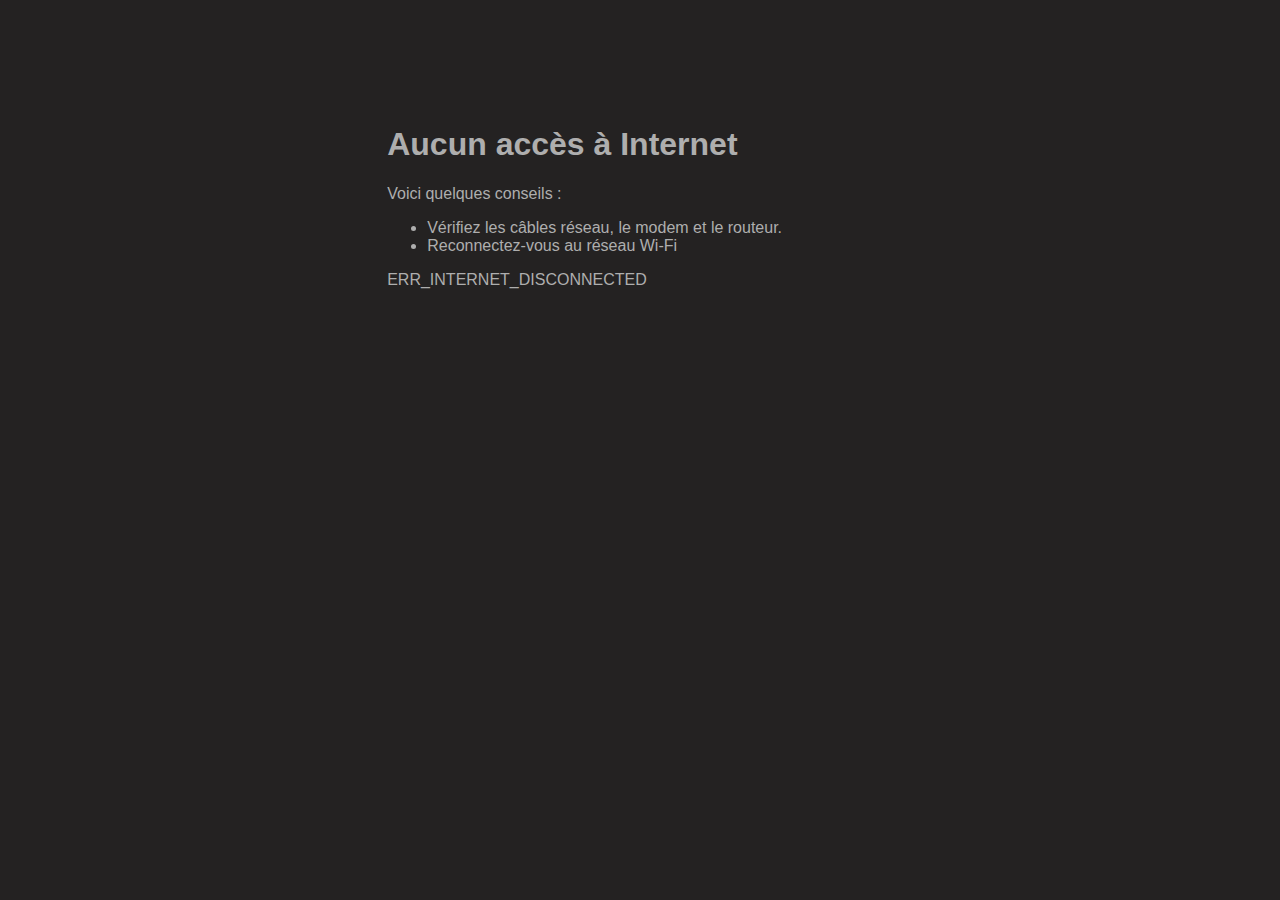
==== index.html @ 85a6e5ba "init" ====
<html>
  <head>
    <meta charset="UTF-8">
    <title>Aucun accès à Internet</title>
    <link rel="stylesheet" type="text/css" href="style.css" />

    <meta name="viewport" content="width=device-width, initial-scale=1.0">
  </head>

  <body>
    <div class="maxDiv">
    
      <h1>Aucun accès à Internet</h1>
      <p>Voici quelques conseils :</p>
      <ul>
        <li>Vérifiez les câbles réseau, le modem et le routeur.</li>
        <li>Reconnectez-vous au réseau Wi-Fi</li>
  
        </ul>
  
        <p>ERR_INTERNET_DISCONNECTED</p>
  

    </div>

  </body>
</html>
---- style.css ----
body{
    
    background-color: rgb(36, 34, 34);
    color: rgb(174, 174, 174);
    font-family: Arial, Helvetica, sans-serif;
    
}

.maxDiv{
    margin-left: 30%;
    margin-top: 10%;
}
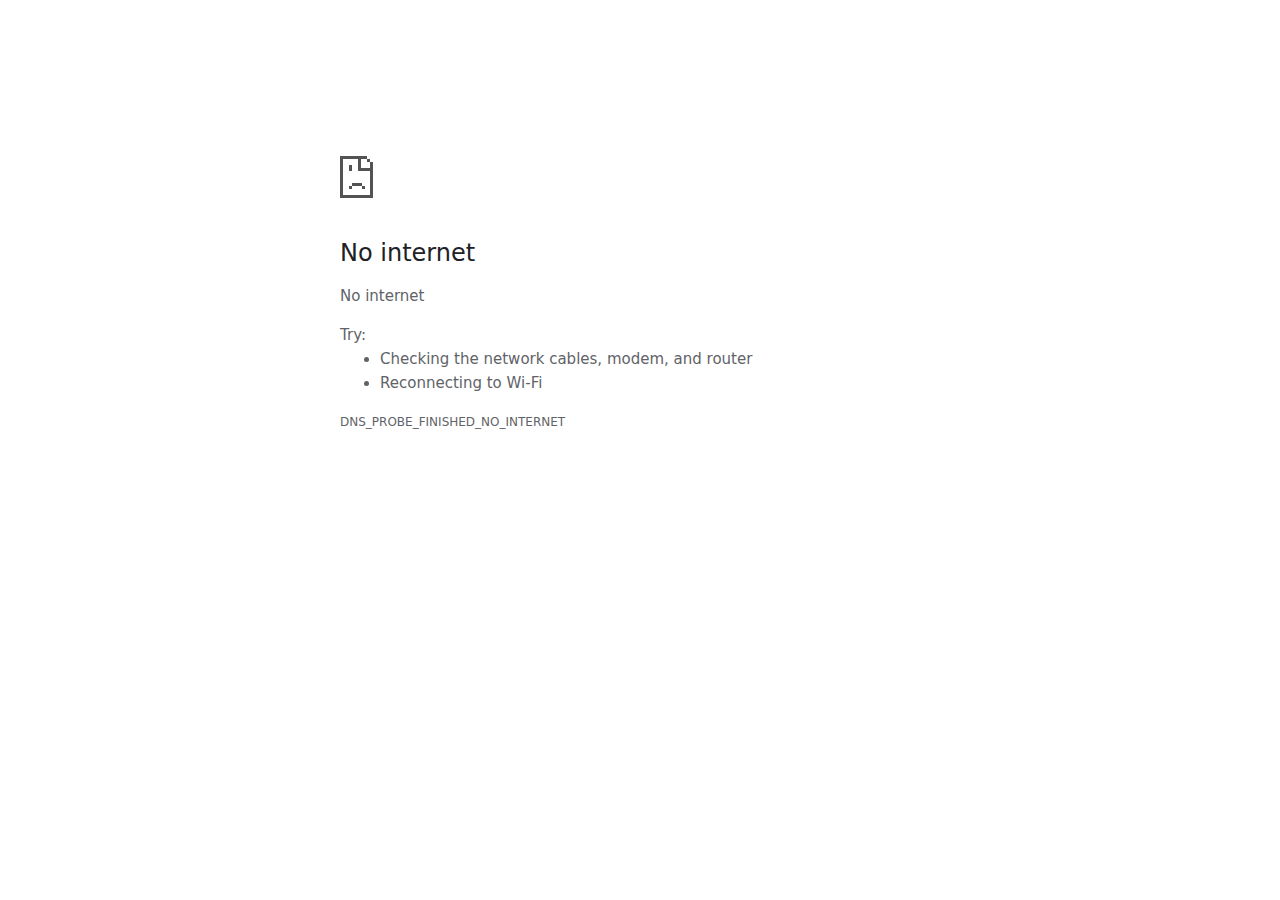
==== commit d8697267: "better design" ====
--- a/index.html
+++ b/index.html
@@ -1,27 +1,6560 @@
-<html>
-  <head>
-    <meta charset="UTF-8">
-    <title>Aucun accès à Internet</title>
-    <link rel="stylesheet" type="text/css" href="style.css" />
-
-    <meta name="viewport" content="width=device-width, initial-scale=1.0">
-  </head>
-
-  <body>
-    <div class="maxDiv">
-    
-      <h1>Aucun accès à Internet</h1>
-      <p>Voici quelques conseils :</p>
-      <ul>
-        <li>Vérifiez les câbles réseau, le modem et le routeur.</li>
-        <li>Reconnectez-vous au réseau Wi-Fi</li>
+<html dir="ltr" lang="en"><head>
+  <meta charset="utf-8">
+  <meta name="color-scheme" content="light dark">
+  <meta name="theme-color" content="#fff">
+  <meta name="viewport" content="width=device-width, initial-scale=1.0,
+                                 maximum-scale=1.0, user-scalable=no">
+  <title>duckduckgo.com</title>
+  <style>/* Copyright 2017 The Chromium Authors
+ * Use of this source code is governed by a BSD-style license that can be
+ * found in the LICENSE file. */
+
+a {
+  color: var(--link-color);
+}
+
+body {
+  --background-color: #fff;
+  --error-code-color: var(--google-gray-700);
+  --google-blue-100: rgb(210, 227, 252);
+  --google-blue-300: rgb(138, 180, 248);
+  --google-blue-600: rgb(26, 115, 232);
+  --google-blue-700: rgb(25, 103, 210);
+  --google-gray-100: rgb(241, 243, 244);
+  --google-gray-300: rgb(218, 220, 224);
+  --google-gray-500: rgb(154, 160, 166);
+  --google-gray-50: rgb(248, 249, 250);
+  --google-gray-600: rgb(128, 134, 139);
+  --google-gray-700: rgb(95, 99, 104);
+  --google-gray-800: rgb(60, 64, 67);
+  --google-gray-900: rgb(32, 33, 36);
+  --heading-color: var(--google-gray-900);
+  --link-color: rgb(88, 88, 88);
+  --popup-container-background-color: rgba(0,0,0,.65);
+  --primary-button-fill-color-active: var(--google-blue-700);
+  --primary-button-fill-color: var(--google-blue-600);
+  --primary-button-text-color: #fff;
+  --quiet-background-color: rgb(247, 247, 247);
+  --secondary-button-border-color: var(--google-gray-500);
+  --secondary-button-fill-color: #fff;
+  --secondary-button-hover-border-color: var(--google-gray-600);
+  --secondary-button-hover-fill-color: var(--google-gray-50);
+  --secondary-button-text-color: var(--google-gray-700);
+  --small-link-color: var(--google-gray-700);
+  --text-color: var(--google-gray-700);
+  background: var(--background-color);
+  color: var(--text-color);
+  word-wrap: break-word;
+}
+
+.nav-wrapper .secondary-button {
+  background: var(--secondary-button-fill-color);
+  border: 1px solid var(--secondary-button-border-color);
+  color: var(--secondary-button-text-color);
+  float: none;
+  margin: 0;
+  padding: 8px 16px;
+}
+
+.hidden {
+  display: none;
+}
+
+html {
+  -webkit-text-size-adjust: 100%;
+  font-size: 125%;
+}
+
+.icon {
+  background-repeat: no-repeat;
+  background-size: 100%;
+}
+
+@media (prefers-color-scheme: dark) {
+  body {
+    --background-color: var(--google-gray-900);
+    --error-code-color: var(--google-gray-500);
+    --heading-color: var(--google-gray-500);
+    --link-color: var(--google-blue-300);
+    --primary-button-fill-color-active: rgb(129, 162, 208);
+    --primary-button-fill-color: var(--google-blue-300);
+    --primary-button-text-color: var(--google-gray-900);
+    --quiet-background-color: var(--background-color);
+    --secondary-button-border-color: var(--google-gray-700);
+    --secondary-button-fill-color: var(--google-gray-900);
+    --secondary-button-hover-fill-color: rgb(48, 51, 57);
+    --secondary-button-text-color: var(--google-blue-300);
+    --small-link-color: var(--google-blue-300);
+    --text-color: var(--google-gray-500);
+  }
+}
+</style>
+  <style>/* Copyright 2014 The Chromium Authors
+   Use of this source code is governed by a BSD-style license that can be
+   found in the LICENSE file. */
+
+button {
+  border: 0;
+  border-radius: 4px;
+  box-sizing: border-box;
+  color: var(--primary-button-text-color);
+  cursor: pointer;
+  float: right;
+  font-size: .875em;
+  margin: 0;
+  padding: 8px 16px;
+  transition: box-shadow 150ms cubic-bezier(0.4, 0, 0.2, 1);
+  user-select: none;
+}
+
+[dir='rtl'] button {
+  float: left;
+}
+
+.bad-clock button,
+.captive-portal button,
+.https-only button,
+.insecure-form button,
+.lookalike-url button,
+.main-frame-blocked button,
+.neterror button,
+.pdf button,
+.ssl button,
+.enterprise-block button,
+.enterprise-warn button,
+.safe-browsing-billing button {
+  background: var(--primary-button-fill-color);
+}
+
+button:active {
+  background: var(--primary-button-fill-color-active);
+  outline: 0;
+}
+
+#debugging {
+  display: inline;
+  overflow: auto;
+}
+
+.debugging-content {
+  line-height: 1em;
+  margin-bottom: 0;
+  margin-top: 1em;
+}
+
+.debugging-content-fixed-width {
+  display: block;
+  font-family: monospace;
+  font-size: 1.2em;
+  margin-top: 0.5em;
+}
+
+.debugging-title {
+  font-weight: bold;
+}
+
+#details {
+  margin: 0 0 50px;
+}
+
+#details p:not(:first-of-type) {
+  margin-top: 20px;
+}
+
+.secondary-button:active {
+  border-color: white;
+  box-shadow: 0 1px 2px 0 rgba(60, 64, 67, .3),
+      0 2px 6px 2px rgba(60, 64, 67, .15);
+}
+
+.secondary-button:hover {
+  background: var(--secondary-button-hover-fill-color);
+  border-color: var(--secondary-button-hover-border-color);
+  text-decoration: none;
+}
+
+.error-code {
+  color: var(--error-code-color);
+  font-size: .8em;
+  margin-top: 12px;
+  text-transform: uppercase;
+}
+
+#error-debugging-info {
+  font-size: 0.8em;
+}
+
+h1 {
+  color: var(--heading-color);
+  font-size: 1.6em;
+  font-weight: normal;
+  line-height: 1.25em;
+  margin-bottom: 16px;
+}
+
+h2 {
+  font-size: 1.2em;
+  font-weight: normal;
+}
+
+.icon {
+  height: 72px;
+  margin: 0 0 40px;
+  width: 72px;
+}
+
+input[type=checkbox] {
+  opacity: 0;
+}
+
+input[type=checkbox]:focus ~ .checkbox::after {
+  outline: -webkit-focus-ring-color auto 5px;
+}
+
+.interstitial-wrapper {
+  box-sizing: border-box;
+  font-size: 1em;
+  line-height: 1.6em;
+  margin: 14vh auto 0;
+  max-width: 600px;
+  width: 100%;
+}
+
+#main-message > p {
+  display: inline;
+}
+
+#extended-reporting-opt-in {
+  font-size: .875em;
+  margin-top: 32px;
+}
+
+#extended-reporting-opt-in label {
+  display: grid;
+  grid-template-columns: 1.8em 1fr;
+  position: relative;
+}
+
+#enhanced-protection-message {
+  border-radius: 4px;
+  font-size: 1em;
+  margin-top: 32px;
+  padding: 10px 5px;
+}
+
+#enhanced-protection-message label {
+  display: grid;
+  grid-template-columns: 2.5em 1fr;
+  position: relative;
+}
+
+#enhanced-protection-message div {
+  margin: 0.5em;
+}
+
+#enhanced-protection-message .icon {
+  height: 1.5em;
+  vertical-align: middle;
+  width: 1.5em;
+}
+
+.nav-wrapper {
+  margin-top: 51px;
+}
+
+.nav-wrapper::after {
+  clear: both;
+  content: '';
+  display: table;
+  width: 100%;
+}
+
+.small-link {
+  color: var(--small-link-color);
+  font-size: .875em;
+}
+
+.checkboxes {
+  flex: 0 0 24px;
+}
+
+.checkbox {
+  --padding: .9em;
+  background: transparent;
+  display: block;
+  height: 1em;
+  left: -1em;
+  padding-inline-start: var(--padding);
+  position: absolute;
+  right: 0;
+  top: -.5em;
+  width: 1em;
+}
+
+.checkbox::after {
+  border: 1px solid white;
+  border-radius: 2px;
+  content: '';
+  height: 1em;
+  left: var(--padding);
+  position: absolute;
+  top: var(--padding);
+  width: 1em;
+}
+
+.checkbox::before {
+  background: transparent;
+  border: 2px solid white;
+  border-inline-end-width: 0;
+  border-top-width: 0;
+  content: '';
+  height: .2em;
+  left: calc(.3em + var(--padding));
+  opacity: 0;
+  position: absolute;
+  top: calc(.3em  + var(--padding));
+  transform: rotate(-45deg);
+  width: .5em;
+}
+
+input[type=checkbox]:checked ~ .checkbox::before {
+  opacity: 1;
+}
+
+#recurrent-error-message {
+  background: #ededed;
+  border-radius: 4px;
+  margin-bottom: 16px;
+  margin-top: 12px;
+  padding: 12px 16px;
+}
+
+.showing-recurrent-error-message #extended-reporting-opt-in {
+  margin-top: 16px;
+}
+
+.showing-recurrent-error-message #enhanced-protection-message {
+  margin-top: 16px;
+}
+
+@media (max-width: 700px) {
+  .interstitial-wrapper {
+    padding: 0 10%;
+  }
+
+  #error-debugging-info {
+    overflow: auto;
+  }
+}
+
+@media (max-width: 420px) {
+  button,
+  [dir='rtl'] button,
+  .small-link {
+    float: none;
+    font-size: .825em;
+    font-weight: 500;
+    margin: 0;
+    width: 100%;
+  }
+
+  button {
+    padding: 16px 24px;
+  }
+
+  #details {
+    margin: 20px 0 20px 0;
+  }
+
+  #details p:not(:first-of-type) {
+    margin-top: 10px;
+  }
+
+  .secondary-button:not(.hidden) {
+    display: block;
+    margin-top: 20px;
+    text-align: center;
+    width: 100%;
+  }
+
+  .interstitial-wrapper {
+    padding: 0 5%;
+  }
+
+  #extended-reporting-opt-in {
+    margin-top: 24px;
+  }
+
+  #enhanced-protection-message {
+    margin-top: 24px;
+  }
+
+  .nav-wrapper {
+    margin-top: 30px;
+  }
+}
+
+/**
+ * Mobile specific styling.
+ * Navigation buttons are anchored to the bottom of the screen.
+ * Details message replaces the top content in its own scrollable area.
+ */
+
+@media (max-width: 420px) {
+  .nav-wrapper .secondary-button {
+    border: 0;
+    margin: 16px 0 0;
+    margin-inline-end: 0;
+    padding-bottom: 16px;
+    padding-top: 16px;
+  }
+}
+
+/* Fixed nav. */
+@media (min-width: 240px) and (max-width: 420px) and
+       (min-height: 401px),
+       (min-width: 421px) and (min-height: 240px) and
+       (max-height: 560px) {
+  body .nav-wrapper {
+    background: var(--background-color);
+    bottom: 0;
+    box-shadow: 0 -12px 24px var(--background-color);
+    left: 0;
+    margin: 0 auto;
+    max-width: 736px;
+    padding-inline-end: 24px;
+    padding-inline-start: 24px;
+    position: fixed;
+    right: 0;
+    width: 100%;
+    z-index: 2;
+  }
+
+  .interstitial-wrapper {
+    max-width: 736px;
+  }
+
+  #details,
+  #main-content {
+    padding-bottom: 40px;
+  }
+
+  #details {
+    padding-top: 5.5vh;
+  }
+
+  button.small-link {
+    color: var(--google-blue-600);
+  }
+}
+
+@media (max-width: 420px) and (orientation: portrait),
+       (max-height: 560px) {
+  body {
+    margin: 0 auto;
+  }
+
+  button,
+  [dir='rtl'] button,
+  button.small-link,
+  .nav-wrapper .secondary-button {
+    font-family: Roboto-Regular,Helvetica;
+    font-size: .933em;
+    margin: 6px 0;
+    transform: translatez(0);
+  }
+
+  .nav-wrapper {
+    box-sizing: border-box;
+    padding-bottom: 8px;
+    width: 100%;
+  }
+
+  #details {
+    box-sizing: border-box;
+    height: auto;
+    margin: 0;
+    opacity: 1;
+    transition: opacity 250ms cubic-bezier(0.4, 0, 0.2, 1);
+  }
+
+  #details.hidden,
+  #main-content.hidden {
+    height: 0;
+    opacity: 0;
+    overflow: hidden;
+    padding-bottom: 0;
+    transition: none;
+  }
+
+  h1 {
+    font-size: 1.5em;
+    margin-bottom: 8px;
+  }
+
+  .icon {
+    margin-bottom: 5.69vh;
+  }
+
+  .interstitial-wrapper {
+    box-sizing: border-box;
+    margin: 7vh auto 12px;
+    padding: 0 24px;
+    position: relative;
+  }
+
+  .interstitial-wrapper p {
+    font-size: .95em;
+    line-height: 1.61em;
+    margin-top: 8px;
+  }
+
+  #main-content {
+    margin: 0;
+    transition: opacity 100ms cubic-bezier(0.4, 0, 0.2, 1);
+  }
+
+  .small-link {
+    border: 0;
+  }
+
+  .suggested-left > #control-buttons,
+  .suggested-right > #control-buttons {
+    float: none;
+    margin: 0;
+  }
+}
+
+@media (min-width: 421px) and (min-height: 500px) and (max-height: 560px) {
+  .interstitial-wrapper {
+    margin-top: 10vh;
+  }
+}
+
+@media (min-height: 400px) and (orientation:portrait) {
+  .interstitial-wrapper {
+    margin-bottom: 145px;
+  }
+}
+
+@media (min-height: 299px) {
+  .nav-wrapper {
+    padding-bottom: 16px;
+  }
+}
+
+@media (max-height: 560px) and (min-height: 240px) and (orientation:landscape) {
+  .extended-reporting-has-checkbox #details {
+    padding-bottom: 80px;
+  }
+}
+
+@media (min-height: 500px) and (max-height: 650px) and (max-width: 414px) and
+       (orientation: portrait) {
+  .interstitial-wrapper {
+    margin-top: 7vh;
+  }
+}
+
+@media (min-height: 650px) and (max-width: 414px) and (orientation: portrait) {
+  .interstitial-wrapper {
+    margin-top: 10vh;
+  }
+}
+
+/* Small mobile screens. No fixed nav. */
+@media (max-height: 400px) and (orientation: portrait),
+       (max-height: 239px) and (orientation: landscape),
+       (max-width: 419px) and (max-height: 399px) {
+  .interstitial-wrapper {
+    display: flex;
+    flex-direction: column;
+    margin-bottom: 0;
+  }
+
+  #details {
+    flex: 1 1 auto;
+    order: 0;
+  }
+
+  #main-content {
+    flex: 1 1 auto;
+    order: 0;
+  }
+
+  .nav-wrapper {
+    flex: 0 1 auto;
+    margin-top: 8px;
+    order: 1;
+    padding-inline-end: 0;
+    padding-inline-start: 0;
+    position: relative;
+    width: 100%;
+  }
+
+  button,
+  .nav-wrapper .secondary-button {
+    padding: 16px 24px;
+  }
+
+  button.small-link {
+    color: var(--google-blue-600);
+  }
+}
+
+@media (max-width: 239px) and (orientation: portrait) {
+  .nav-wrapper {
+    padding-inline-end: 0;
+    padding-inline-start: 0;
+  }
+}
+</style>
+  <style>/* Copyright 2013 The Chromium Authors
+ * Use of this source code is governed by a BSD-style license that can be
+ * found in the LICENSE file. */
+
+/* Don't use the main frame div when the error is in a subframe. */
+html[subframe] #main-frame-error {
+  display: none;
+}
+
+/* Don't use the subframe error div when the error is in a main frame. */
+html:not([subframe]) #sub-frame-error {
+  display: none;
+}
+
+h1 {
+  margin-top: 0;
+  word-wrap: break-word;
+}
+
+h1 span {
+  font-weight: 500;
+}
+
+a {
+  text-decoration: none;
+}
+
+.icon {
+  -webkit-user-select: none;
+  display: inline-block;
+}
+
+.icon-generic {
+  /* Can't access chrome://theme/IDR_ERROR_NETWORK_GENERIC from an untrusted
+   * renderer process, so embed the resource manually. */
+  content: -webkit-image-set(
+      url([data-uri]) 1x,
+      url([data-uri]) 2x);
+}
+
+.icon-info {
+  content: -webkit-image-set(
+      url([data-uri]) 1x,
+      url([data-uri]) 2x);
+}
+
+.icon-offline {
+  content: -webkit-image-set(
+      url([data-uri]) 1x,
+      url([data-uri]) 2x);
+  position: relative;
+}
+
+.icon-disabled {
+  content: -webkit-image-set(
+      url([data-uri]) 1x,
+      url([data-uri]) 2x);
+  width: 112px;
+}
+
+.hidden {
+  display: none;
+}
+
+#suggestions-list a {
+  color: var(--google-blue-600);
+}
+
+#suggestions-list p {
+  margin-block-end: 0;
+}
+
+#suggestions-list ul {
+  margin-top: 0;
+}
+
+.single-suggestion {
+  list-style-type: none;
+  padding-inline-start: 0;
+}
+
+#error-information-button {
+  content: url([data-uri]);
+  height: 24px;
+  vertical-align: -.15em;
+  width: 24px;
+}
+
+.use-popup-container#error-information-popup-container
+  #error-information-popup {
+  align-items: center;
+  background-color: var(--popup-container-background-color);
+  display: flex;
+  height: 100%;
+  left: 0;
+  position: fixed;
+  top: 0;
+  width: 100%;
+  z-index: 100;
+}
+
+.use-popup-container#error-information-popup-container
+  #error-information-popup-content > p {
+  margin-bottom: 11px;
+  margin-inline-start: 20px;
+}
+
+.use-popup-container#error-information-popup-container #suggestions-list ul {
+  margin-inline-start: 15px;
+}
+
+.use-popup-container#error-information-popup-container
+  #error-information-popup-box {
+  background-color: var(--background-color);
+  left: 5%;
+  padding-bottom: 15px;
+  padding-top: 15px;
+  position: fixed;
+  width: 90%;
+  z-index: 101;
+}
+
+.use-popup-container#error-information-popup-container div.error-code {
+  margin-inline-start: 20px;
+}
+
+.use-popup-container#error-information-popup-container #suggestions-list p {
+  margin-inline-start: 20px;
+}
+
+:not(.use-popup-container)#error-information-popup-container
+  #error-information-popup-close {
+  display: none;
+}
+
+#error-information-popup-close {
+  margin-bottom: 0;
+  margin-inline-end: 35px;
+  margin-top: 15px;
+  text-align: end;
+}
+
+.link-button {
+  color: rgb(66, 133, 244);
+  display: inline-block;
+  font-weight: bold;
+  text-transform: uppercase;
+}
+
+#sub-frame-error-details {
+
+  color: #8F8F8F;
+
+  /* Not done on mobile for performance reasons. */
+  text-shadow: 0 1px 0 rgba(255,255,255,0.3);
+
+}
+
+[jscontent=hostName],
+[jscontent=failedUrl] {
+  overflow-wrap: break-word;
+}
+
+.secondary-button {
+  background: #d9d9d9;
+  color: #696969;
+  margin-inline-end: 16px;
+}
+
+.snackbar {
+  background: #323232;
+  border-radius: 2px;
+  bottom: 24px;
+  box-sizing: border-box;
+  color: #fff;
+  font-size: .87em;
+  left: 24px;
+  max-width: 568px;
+  min-width: 288px;
+  opacity: 0;
+  padding: 16px 24px 12px;
+  position: fixed;
+  transform: translateY(90px);
+  will-change: opacity, transform;
+  z-index: 999;
+}
+
+.snackbar-show {
+  -webkit-animation:
+    show-snackbar 250ms cubic-bezier(0, 0, 0.2, 1) forwards,
+    hide-snackbar 250ms cubic-bezier(0.4, 0, 1, 1) forwards 5s;
+}
+
+@-webkit-keyframes show-snackbar {
+  100% {
+    opacity: 1;
+    transform: translateY(0);
+  }
+}
+
+@-webkit-keyframes hide-snackbar {
+  0% {
+    opacity: 1;
+    transform: translateY(0);
+  }
+  100% {
+    opacity: 0;
+    transform: translateY(90px);
+  }
+}
+
+.suggestions {
+  margin-top: 18px;
+}
+
+.suggestion-header {
+  font-weight: bold;
+  margin-bottom: 4px;
+}
+
+.suggestion-body {
+  color: #777;
+}
+
+/* Decrease padding at low sizes. */
+@media (max-width: 640px), (max-height: 640px) {
+  h1 {
+    margin: 0 0 15px;
+  }
+  .suggestions {
+    margin-top: 10px;
+  }
+  .suggestion-header {
+    margin-bottom: 0;
+  }
+}
+
+#download-link,
+#download-link-clicked {
+  margin-bottom: 30px;
+  margin-top: 30px;
+}
+
+#download-link-clicked {
+  color: #BBB;
+}
+
+#download-link::before,
+#download-link-clicked::before {
+  content: url([data-uri]);
+  display: inline-block;
+  margin-inline-end: 4px;
+  vertical-align: -webkit-baseline-middle;
+}
+
+#download-link-clicked::before {
+  opacity: 0;
+  width: 0;
+}
+
+#offline-content-list-visibility-card {
+  border: 1px solid white;
+  border-radius: 8px;
+  display: flex;
+  font-size: .8em;
+  justify-content: space-between;
+  line-height: 1;
+}
+
+#offline-content-list.list-hidden #offline-content-list-visibility-card {
+  border-color: rgb(218, 220, 224);
+}
+
+#offline-content-list-visibility-card > div {
+  padding: 1em;
+}
+
+#offline-content-list-title {
+  color: var(--google-gray-700);
+}
+
+#offline-content-list-show-text,
+#offline-content-list-hide-text {
+  color: rgb(66, 133, 244);
+}
+
+/* Hides the "hide" text div when the offline content list is collapsed/hidden
+ * and, alternatively, hides the "show" text div when the offline content list
+ * is expanded/shown.
+ */
+#offline-content-list.list-hidden #offline-content-list-hide-text,
+#offline-content-list:not(.list-hidden) #offline-content-list-show-text {
+  display: none;
+}
+
+/* Controls the animation of the offline content list when it is expanded/shown.
+ */
+#offline-content-suggestions {
+  /* Max-height has to be set for the height animation to work. The chosen value
+   * is a little greater than the maximum height the list will have, when all
+   * suggestions have images, so that it is never clamped. This makes so that
+   * when the actual height is smaller then the animation is not as smooth.
+   */
+  max-height: 27em;
+  transition: max-height 200ms ease-in, visibility 0s 200ms,
+              opacity 200ms 200ms linear;
+}
+
+/* Controls the animation of the offline content list when it is
+ * collapsed/hidden.
+ */
+#offline-content-list.list-hidden #offline-content-suggestions {
+  max-height: 0;
+  opacity: 0;
+  transition: opacity 200ms linear, visibility 0s 200ms,
+              max-height 200ms 200ms ease-out;
+  visibility: hidden;
+}
+
+#offline-content-list {
+  margin-inline-start: -5%;
+  width: 110%;
+}
+
+/* The selectors below adjust the "overflow" of the suggestion cards contents
+ * based on the same screen size based strategy used for the main frame, which
+ * is applied by the `interstitial-wrapper` class. */
+@media (max-width: 420px)  {
+  #offline-content-list {
+    margin-inline-start: -2.5%;
+    width: 105%;
+  }
+}
+@media (max-width: 420px) and (orientation: portrait),
+       (max-height: 560px) {
+  #offline-content-list {
+    margin-inline-start: -12px;
+    width: calc(100% + 24px);
+  }
+}
+
+.suggestion-with-image .offline-content-suggestion-thumbnail {
+  flex-basis: 8.2em;
+  flex-shrink: 0;
+}
+
+.suggestion-with-image .offline-content-suggestion-thumbnail > img {
+  height: 100%;
+  width: 100%;
+}
+
+.suggestion-with-image #offline-content-list:not(.is-rtl)
+.offline-content-suggestion-thumbnail > img {
+  border-bottom-right-radius: 7px;
+  border-top-right-radius: 7px;
+}
+
+.suggestion-with-image #offline-content-list.is-rtl
+.offline-content-suggestion-thumbnail > img {
+  border-bottom-left-radius: 7px;
+  border-top-left-radius: 7px;
+}
+
+.suggestion-with-icon .offline-content-suggestion-thumbnail {
+  align-items: center;
+  display: flex;
+  justify-content: center;
+  min-height: 4.2em;
+  min-width: 4.2em;
+}
+
+.suggestion-with-icon .offline-content-suggestion-thumbnail > div {
+  align-items: center;
+  background-color: rgb(241, 243, 244);
+  border-radius: 50%;
+  display: flex;
+  height: 2.3em;
+  justify-content: center;
+  width: 2.3em;
+}
+
+.suggestion-with-icon .offline-content-suggestion-thumbnail > div > img {
+  height: 1.45em;
+  width: 1.45em;
+}
+
+.offline-content-suggestion-favicon {
+  height: 1em;
+  margin-inline-end: 0.4em;
+  width: 1.4em;
+}
+
+.offline-content-suggestion-favicon > img {
+  height: 1.4em;
+  width: 1.4em;
+}
+
+.no-favicon .offline-content-suggestion-favicon {
+  display: none;
+}
+
+.image-video {
+  content: url([data-uri]);
+}
+
+.image-music-note {
+  content: url([data-uri]);
+}
+
+.image-earth {
+  content: url([data-uri]);
+}
+
+.image-file {
+  content: url([data-uri]);
+}
+
+.offline-content-suggestion-texts {
+  display: flex;
+  flex-direction: column;
+  justify-content: space-between;
+  line-height: 1.3;
+  padding: .9em;
+  width: 100%;
+}
+
+.offline-content-suggestion-title {
+  -webkit-box-orient: vertical;
+  -webkit-line-clamp: 3;
+  color: rgb(32, 33, 36);
+  display: -webkit-box;
+  font-size: 1.1em;
+  overflow: hidden;
+  text-overflow: ellipsis;
+}
+
+div.offline-content-suggestion {
+  align-items: stretch;
+  border: 1px solid rgb(218, 220, 224);
+  border-radius: 8px;
+  display: flex;
+  justify-content: space-between;
+  margin-bottom: .8em;
+}
+
+.suggestion-with-image {
+  flex-direction: row;
+  height: 8.2em;
+  max-height: 8.2em;
+}
+
+.suggestion-with-icon {
+  flex-direction: row-reverse;
+  height: 4.2em;
+  max-height: 4.2em;
+}
+
+.suggestion-with-icon .offline-content-suggestion-title {
+  -webkit-line-clamp: 1;
+  word-break: break-all;
+}
+
+.suggestion-with-icon .offline-content-suggestion-texts {
+  padding-inline-start: 0;
+}
+
+.offline-content-suggestion-attribution-freshness {
+  color: rgb(95, 99, 104);
+  display: flex;
+  font-size: .8em;
+  line-height: 1.7em;
+}
+
+.offline-content-suggestion-attribution {
+  -webkit-box-orient: vertical;
+  -webkit-line-clamp: 1;
+  display: -webkit-box;
+  flex-shrink: 1;
+  margin-inline-end: 0.3em;
+  overflow: hidden;
+  overflow-wrap: break-word;
+  text-overflow: ellipsis;
+  word-break: break-all;
+}
+
+.no-attribution .offline-content-suggestion-attribution {
+  display: none;
+}
+
+.offline-content-suggestion-freshness::before {
+  content: '-';
+  display: inline-block;
+  flex-shrink: 0;
+  margin-inline-end: .1em;
+  margin-inline-start: .1em;
+}
+
+.no-attribution .offline-content-suggestion-freshness::before {
+  display: none;
+}
+
+.offline-content-suggestion-freshness {
+  flex-shrink: 0;
+}
+
+.suggestion-with-image .offline-content-suggestion-pin-spacer {
+  flex-grow: 100;
+  flex-shrink: 1;
+}
+
+.suggestion-with-image .offline-content-suggestion-pin {
+  content: url([data-uri]);
+  flex-shrink: 0;
+  height: 1.4em;
+  margin-inline-start: .4em;
+  width: 1.4em;
+}
+
+/* Controls the animation (and a bit more) of the launch-downloads-home action
+ * button when the offline content list is expanded/shown.
+ */
+#offline-content-list-action {
+  text-align: center;
+  transition: visibility 0s 200ms, opacity 200ms 200ms linear;
+}
+
+/* Controls the animation of the launch-downloads-home action button when the
+ * offline content list is collapsed/hidden.
+ */
+#offline-content-list.list-hidden #offline-content-list-action {
+  opacity: 0;
+  transition: opacity 200ms linear, visibility 0s 200ms;
+  visibility: hidden;
+}
+
+#cancel-save-page-button {
+  background-image: url([data-uri]);
+  background-position: right 27px center;
+  background-repeat: no-repeat;
+  border: 1px solid var(--google-gray-300);
+  border-radius: 5px;
+  color: var(--google-gray-700);
+  margin-bottom: 26px;
+  padding-bottom: 16px;
+  padding-inline-end: 88px;
+  padding-inline-start: 16px;
+  padding-top: 16px;
+  text-align: start;
+}
+
+html[dir='rtl'] #cancel-save-page-button {
+  background-position: left 27px center;
+}
+
+#save-page-for-later-button {
+  display: flex;
+  justify-content: start;
+}
+
+#save-page-for-later-button a::before {
+  content: url([data-uri]);
+  display: inline-block;
+  margin-inline-end: 4px;
+  vertical-align: -webkit-baseline-middle;
+}
+
+.hidden#save-page-for-later-button {
+  display: none;
+}
+
+/* Don't allow overflow when in a subframe. */
+html[subframe] body {
+  overflow: hidden;
+}
+
+#sub-frame-error {
+  -webkit-align-items: center;
+  -webkit-flex-flow: column;
+  -webkit-justify-content: center;
+  background-color: #DDD;
+  display: -webkit-flex;
+  height: 100%;
+  left: 0;
+  position: absolute;
+  text-align: center;
+  top: 0;
+  transition: background-color 200ms ease-in-out;
+  width: 100%;
+}
+
+#sub-frame-error:hover {
+  background-color: #EEE;
+}
+
+#sub-frame-error .icon-generic {
+  margin: 0 0 16px;
+}
+
+#sub-frame-error-details {
+  margin: 0 10px;
+  text-align: center;
+  visibility: hidden;
+}
+
+/* Show details only when hovering. */
+#sub-frame-error:hover #sub-frame-error-details {
+  visibility: visible;
+}
+
+/* If the iframe is too small, always hide the error code. */
+/* TODO(mmenke): See if overflow: no-display works better, once supported. */
+@media (max-width: 200px), (max-height: 95px) {
+  #sub-frame-error-details {
+    display: none;
+  }
+}
+
+/* Adjust icon for small embedded frames in apps. */
+@media (max-height: 100px) {
+  #sub-frame-error .icon-generic {
+    height: auto;
+    margin: 0;
+    padding-top: 0;
+    width: 25px;
+  }
+}
+
+/* details-button is special; it's a <button> element that looks like a link. */
+#details-button {
+  box-shadow: none;
+  min-width: 0;
+}
+
+/* Styles for platform dependent separation of controls and details button. */
+.suggested-left > #control-buttons,
+.suggested-right > #details-button {
+  float: left;
+}
+
+.suggested-right > #control-buttons,
+.suggested-left > #details-button {
+  float: right;
+}
+
+.suggested-left .secondary-button {
+  margin-inline-end: 0;
+  margin-inline-start: 16px;
+}
+
+#details-button.singular {
+  float: none;
+}
+
+/* download-button shows both icon and text. */
+#download-button {
+  padding-bottom: 4px;
+  padding-top: 4px;
+  position: relative;
+}
+
+#download-button::before {
+  background: -webkit-image-set(
+      url([data-uri]) 1x,
+      url([data-uri]) 2x)
+    no-repeat;
+  content: '';
+  display: inline-block;
+  height: 24px;
+  margin-inline-end: 4px;
+  margin-inline-start: -4px;
+  vertical-align: middle;
+  width: 24px;
+}
+
+#download-button:disabled {
+  background: rgb(180, 206, 249);
+  color: rgb(255, 255, 255);
+}
+
+#buttons::after {
+  clear: both;
+  content: '';
+  display: block;
+  width: 100%;
+}
+
+/* Offline page */
+html[dir='rtl'] .runner-container,
+html[dir='rtl'].offline .icon-offline {
+  transform: scaleX(-1);
+}
+
+.offline {
+  transition: filter 1.5s cubic-bezier(0.65, 0.05, 0.36, 1),
+              background-color 1.5s cubic-bezier(0.65, 0.05, 0.36, 1);
+
+  will-change: filter, background-color;
+
+}
+
+.offline body {
+  transition: background-color 1.5s cubic-bezier(0.65, 0.05, 0.36, 1);
+}
+
+.offline #main-message > p {
+  display: none;
+}
+
+.offline.inverted {
+  background-color: #fff;
+  filter: invert(1);
+}
+
+.offline.inverted body {
+  background-color: #fff;
+}
+
+.offline .interstitial-wrapper {
+  color: var(--text-color);
+  font-size: 1em;
+  line-height: 1.55;
+  margin: 0 auto;
+  max-width: 600px;
+  padding-top: 100px;
+  position: relative;
+  width: 100%;
+}
+
+.offline .runner-container {
+  direction: ltr;
+  height: 150px;
+  max-width: 600px;
+  overflow: hidden;
+  position: absolute;
+  top: 35px;
+  width: 44px;
+}
+
+.offline .runner-container:focus {
+  outline: none;
+}
+
+.offline .runner-container:focus-visible {
+  outline: 3px solid var(--google-blue-300);
+}
+
+.offline .runner-canvas {
+  height: 150px;
+  max-width: 600px;
+  opacity: 1;
+  overflow: hidden;
+  position: absolute;
+  top: 0;
+  z-index: 10;
+}
+
+.offline .controller {
+  height: 100vh;
+  left: 0;
+  position: absolute;
+  top: 0;
+  width: 100vw;
+  z-index: 9;
+}
+
+#offline-resources {
+  display: none;
+}
+
+#offline-instruction {
+  image-rendering: pixelated;
+  left: 0;
+  margin: auto;
+  position: absolute;
+  right: 0;
+  top: 60px;
+  width: fit-content;
+}
+
+.offline-runner-live-region {
+  bottom: 0;
+  clip-path: polygon(0 0, 0 0, 0 0);
+  color: var(--background-color);
+  display: block;
+  font-size: xx-small;
+  overflow: hidden;
+  position: absolute;
+  text-align: center;
+  transition: color 1.5s cubic-bezier(0.65, 0.05, 0.36, 1);
+  user-select: none;
+}
+
+/* Custom toggle */
+.slow-speed-option {
+  align-items: center;
+  background: var(--google-gray-50);
+  border-radius: 24px/50%;
+  bottom: 0;
+  color: var(--error-code-color);
+  display: inline-flex;
+  font-size: 1em;
+  left: 0;
+  line-height: 1.1em;
+  margin: 5px auto;
+  padding: 2px 12px 3px 20px;
+  position: absolute;
+  right: 0;
+  width: max-content;
+  z-index: 999;
+}
+
+.slow-speed-option.hidden {
+  display: none;
+}
+
+.slow-speed-option [type=checkbox] {
+  opacity: 0;
+  pointer-events: none;
+  position: absolute;
+}
+
+.slow-speed-option .slow-speed-toggle {
+  cursor: pointer;
+  margin-inline-start: 8px;
+  padding: 8px 4px;
+  position: relative;
+}
+
+.slow-speed-option [type=checkbox]:disabled ~ .slow-speed-toggle {
+  cursor: default;
+}
+
+.slow-speed-option-label [type=checkbox] {
+  opacity: 0;
+  pointer-events: none;
+  position: absolute;
+}
+
+.slow-speed-option .slow-speed-toggle::before,
+.slow-speed-option .slow-speed-toggle::after {
+  content: '';
+  display: block;
+  margin: 0 3px;
+  transition: all 100ms cubic-bezier(0.4, 0, 1, 1);
+}
+
+.slow-speed-option .slow-speed-toggle::before {
+  background: rgb(189,193,198);
+  border-radius: 0.65em;
+  height: 0.9em;
+  width: 2em;
+}
+
+.slow-speed-option .slow-speed-toggle::after {
+  background: #fff;
+  border-radius: 50%;
+  box-shadow: 0 1px 3px 0 rgb(0 0 0 / 40%);
+  height: 1.2em;
+  position: absolute;
+  top: 51%;
+  transform: translate(-20%, -50%);
+  width: 1.1em;
+}
+
+.slow-speed-option [type=checkbox]:focus + .slow-speed-toggle {
+  box-shadow: 0 0 8px rgb(94, 158, 214);
+  outline: 1px solid rgb(93, 157, 213);
+}
+
+.slow-speed-option [type=checkbox]:checked + .slow-speed-toggle::before {
+  background: var(--google-blue-600);
+  opacity: 0.5;
+}
+
+.slow-speed-option [type=checkbox]:checked + .slow-speed-toggle::after {
+  background: var(--google-blue-600);
+  transform: translate(calc(2em - 90%), -50%);
+}
+
+.slow-speed-option [type=checkbox]:checked:disabled +
+  .slow-speed-toggle::before {
+  background: rgb(189,193,198);
+}
+
+.slow-speed-option [type=checkbox]:checked:disabled +
+  .slow-speed-toggle::after {
+  background: var(--google-gray-50);
+}
+
+@media (max-width: 420px) {
+  #download-button {
+    padding-bottom: 12px;
+    padding-top: 12px;
+  }
+
+  .suggested-left > #control-buttons,
+  .suggested-right > #control-buttons {
+    float: none;
+  }
+
+  .snackbar {
+    border-radius: 0;
+    bottom: 0;
+    left: 0;
+    width: 100%;
+  }
+}
+
+@media (max-height: 350px) {
+  h1 {
+    margin: 0 0 15px;
+  }
+
+  .icon-offline {
+    margin: 0 0 10px;
+  }
+
+  .interstitial-wrapper {
+    margin-top: 5%;
+  }
+
+  .nav-wrapper {
+    margin-top: 30px;
+  }
+}
+
+@media (min-width: 420px) and (max-width: 736px) and
+       (min-height: 240px) and (max-height: 420px) and
+       (orientation:landscape) {
+  .interstitial-wrapper {
+    margin-bottom: 100px;
+  }
+}
+
+@media (max-width: 360px) and (max-height: 480px) {
+  .offline .interstitial-wrapper {
+    padding-top: 60px;
+  }
+
+  .offline .runner-container {
+    top: 8px;
+  }
+}
+
+@media (min-height: 240px) and (orientation: landscape) {
+  .offline .interstitial-wrapper {
+    margin-bottom: 90px;
+  }
+
+  .icon-offline {
+    margin-bottom: 20px;
+  }
+}
+
+@media (max-height: 320px) and (orientation: landscape) {
+  .icon-offline {
+    margin-bottom: 0;
+  }
+
+  .offline .runner-container {
+    top: 10px;
+  }
+}
+
+@media (max-width: 240px) {
+  button {
+    padding-inline-end: 12px;
+    padding-inline-start: 12px;
+  }
+
+  .interstitial-wrapper {
+    overflow: inherit;
+    padding: 0 8px;
+  }
+}
+
+@media (max-width: 120px) {
+  button {
+    width: auto;
+  }
+}
+
+.arcade-mode,
+.arcade-mode .runner-container,
+.arcade-mode .runner-canvas {
+  image-rendering: pixelated;
+  max-width: 100%;
+  overflow: hidden;
+}
+
+.arcade-mode #buttons,
+.arcade-mode #main-content {
+  opacity: 0;
+  overflow: hidden;
+}
+
+.arcade-mode .interstitial-wrapper {
+  height: 100vh;
+  max-width: 100%;
+  overflow: hidden;
+}
+
+.arcade-mode .runner-container {
+  left: 0;
+  margin: auto;
+  right: 0;
+  transform-origin: top center;
+  transition: transform 250ms cubic-bezier(0.4, 0, 1, 1) 400ms;
+  z-index: 2;
+}
+
+@media (prefers-color-scheme: dark) {
+  .icon {
+    filter: invert(1);
+  }
+
+  .offline .runner-canvas {
+    filter: invert(1);
+  }
+
+  .offline.inverted {
+    background-color: var(--background-color);
+    filter: invert(0);
+  }
+
+  .offline.inverted body {
+    background-color: #fff;
+  }
+
+  .offline.inverted .offline-runner-live-region {
+    color: #fff;
+  }
+
+  #suggestions-list a {
+    color: var(--link-color);
+  }
+
+  #error-information-button {
+    filter: invert(0.6);
+  }
+
+  .slow-speed-option {
+    background: var(--google-gray-800);
+    color: var(--google-gray-100);
+  }
+
+  .slow-speed-option .slow-speed-toggle::before,
+  .slow-speed-option [type=checkbox]:checked:disabled +
+    .slow-speed-toggle::before {
+     background: rgb(189,193,198);
+  }
+
+  .slow-speed-option [type=checkbox]:checked + .slow-speed-toggle::after,
+  .slow-speed-option [type=checkbox]:checked + .slow-speed-toggle::before {
+    background: var(--google-blue-300);
+  }
+}
+</style>
+  <script>// Copyright 2013 The Chromium Authors
+// Use of this source code is governed by a BSD-style license that can be
+// found in the LICENSE file.
+
+/**
+ * @typedef {{
+ *   downloadButtonClick: function(),
+ *   reloadButtonClick: function(string),
+ *   detailsButtonClick: function(),
+ *   diagnoseErrorsButtonClick: function(),
+ *   portalSigninsButtonClick: function(),
+ *   trackEasterEgg: function(),
+ *   updateEasterEggHighScore: function(number),
+ *   resetEasterEggHighScore: function(),
+ *   launchOfflineItem: function(string, string),
+ *   savePageForLater: function(),
+ *   cancelSavePage: function(),
+ *   listVisibilityChange: function(boolean),
+ * }}
+ */
+// eslint-disable-next-line no-var
+var errorPageController;
+
+const HIDDEN_CLASS = 'hidden';
+
+// Decodes a UTF16 string that is encoded as base64.
+function decodeUTF16Base64ToString(encoded_text) {
+  const data = atob(encoded_text);
+  let result = '';
+  for (let i = 0; i < data.length; i += 2) {
+    result +=
+        String.fromCharCode(data.charCodeAt(i) * 256 + data.charCodeAt(i + 1));
+  }
+  return result;
+}
+
+function toggleHelpBox() {
+  const helpBoxOuter = document.getElementById('details');
+  helpBoxOuter.classList.toggle(HIDDEN_CLASS);
+  const detailsButton = document.getElementById('details-button');
+  if (helpBoxOuter.classList.contains(HIDDEN_CLASS)) {
+    /** @suppress {missingProperties} */
+    detailsButton.innerText = detailsButton.detailsText;
+  } else {
+    /** @suppress {missingProperties} */
+    detailsButton.innerText = detailsButton.hideDetailsText;
+  }
+
+  // Details appears over the main content on small screens.
+  if (mobileNav) {
+    document.getElementById('main-content').classList.toggle(HIDDEN_CLASS);
+    const runnerContainer = document.querySelector('.runner-container');
+    if (runnerContainer) {
+      runnerContainer.classList.toggle(HIDDEN_CLASS);
+    }
+  }
+}
+
+function diagnoseErrors() {
+  if (window.errorPageController) {
+    errorPageController.diagnoseErrorsButtonClick();
+  }
+}
+
+function portalSignin() {
+  if (window.errorPageController) {
+    errorPageController.portalSigninButtonClick();
+  }
+}
+
+// Subframes use a different layout but the same html file.  This is to make it
+// easier to support platforms that load the error page via different
+// mechanisms (Currently just iOS). We also use the subframe style for portals
+// as they are embedded like subframes and can't be interacted with by the user.
+let isSubFrame = false;
+if (window.top.location !== window.location || window.portalHost) {
+  document.documentElement.setAttribute('subframe', '');
+  isSubFrame = true;
+}
+
+// Re-renders the error page using |strings| as the dictionary of values.
+// Used by NetErrorTabHelper to update DNS error pages with probe results.
+function updateForDnsProbe(strings) {
+  const context = new JsEvalContext(strings);
+  jstProcess(context, document.getElementById('t'));
+  onDocumentLoadOrUpdate();
+}
+
+// Adds an icon class to the list and removes classes previously set.
+function updateIconClass(newClass) {
+  const frameSelector = isSubFrame ? '#sub-frame-error' : '#main-frame-error';
+  const iconEl = document.querySelector(frameSelector + ' .icon');
+
+  if (iconEl.classList.contains(newClass)) {
+    return;
+  }
+
+  iconEl.className = 'icon ' + newClass;
+}
+
+// Implements button clicks.  This function is needed during the transition
+// between implementing these in trunk chromium and implementing them in iOS.
+function reloadButtonClick(url) {
+  if (window.errorPageController) {
+    // 
+
+    // 
+    errorPageController.reloadButtonClick();
+    // 
+  } else {
+    window.location = url;
+  }
+}
+
+function downloadButtonClick() {
+  if (window.errorPageController) {
+    errorPageController.downloadButtonClick();
+    const downloadButton = document.getElementById('download-button');
+    downloadButton.disabled = true;
+    /** @suppress {missingProperties} */
+    downloadButton.textContent = downloadButton.disabledText;
+
+    document.getElementById('download-link-wrapper')
+        .classList.add(HIDDEN_CLASS);
+    document.getElementById('download-link-clicked-wrapper')
+        .classList.remove(HIDDEN_CLASS);
+  }
+}
+
+function detailsButtonClick() {
+  if (window.errorPageController) {
+    errorPageController.detailsButtonClick();
+  }
+}
+
+let primaryControlOnLeft = true;
+// clang-format off
+// 
+// clang-format on
+primaryControlOnLeft = false;
+// 
+
+function setAutoFetchState(scheduled, can_schedule) {
+  document.getElementById('cancel-save-page-button')
+      .classList.toggle(HIDDEN_CLASS, !scheduled);
+  document.getElementById('save-page-for-later-button')
+      .classList.toggle(HIDDEN_CLASS, scheduled || !can_schedule);
+}
+
+function savePageLaterClick() {
+  errorPageController.savePageForLater();
+  // savePageForLater will eventually trigger a call to setAutoFetchState() when
+  // it completes.
+}
+
+function cancelSavePageClick() {
+  errorPageController.cancelSavePage();
+  // setAutoFetchState is not called in response to cancelSavePage(), so do it
+  // now.
+  setAutoFetchState(false, true);
+}
+
+function toggleErrorInformationPopup() {
+  document.getElementById('error-information-popup-container')
+      .classList.toggle(HIDDEN_CLASS);
+}
+
+function launchOfflineItem(itemID, name_space) {
+  errorPageController.launchOfflineItem(itemID, name_space);
+}
+
+function launchDownloadsPage() {
+  errorPageController.launchDownloadsPage();
+}
+
+function getIconForSuggestedItem(item) {
+  // Note: |item.content_type| contains the enum values from
+  // chrome::mojom::AvailableContentType.
+  switch (item.content_type) {
+    case 1:  // kVideo
+      return 'image-video';
+    case 2:  // kAudio
+      return 'image-music-note';
+    case 0:  // kPrefetchedPage
+    case 3:  // kOtherPage
+      return 'image-earth';
+  }
+  return 'image-file';
+}
+
+function getSuggestedContentDiv(item, index) {
+  // Note: See AvailableContentToValue in available_offline_content_helper.cc
+  // for the data contained in an |item|.
+  // TODO(carlosk): Present |snippet_base64| when that content becomes
+  // available.
+  let thumbnail = '';
+  const extraContainerClasses = [];
+  // html_inline.py will try to replace src attributes with data URIs using a
+  // simple regex. The following is obfuscated slightly to avoid that.
+  const source = 'src';
+  if (item.thumbnail_data_uri) {
+    extraContainerClasses.push('suggestion-with-image');
+    thumbnail = `<img ${source}="${item.thumbnail_data_uri}">`;
+  } else {
+    extraContainerClasses.push('suggestion-with-icon');
+    const iconClass = getIconForSuggestedItem(item);
+    thumbnail = `<div><img class="${iconClass}"></div>`;
+  }
+
+  let favicon = '';
+  if (item.favicon_data_uri) {
+    favicon = `<img ${source}="${item.favicon_data_uri}">`;
+  } else {
+    extraContainerClasses.push('no-favicon');
+  }
+
+  if (!item.attribution_base64) {
+    extraContainerClasses.push('no-attribution');
+  }
+
+  return `
+  <div class="offline-content-suggestion ${extraContainerClasses.join(' ')}"
+    onclick="launchOfflineItem('${item.ID}', '${item.name_space}')">
+      <div class="offline-content-suggestion-texts">
+        <div id="offline-content-suggestion-title-${index}"
+             class="offline-content-suggestion-title">
+        </div>
+        <div class="offline-content-suggestion-attribution-freshness">
+          <div id="offline-content-suggestion-favicon-${index}"
+               class="offline-content-suggestion-favicon">
+            ${favicon}
+          </div>
+          <div id="offline-content-suggestion-attribution-${index}"
+               class="offline-content-suggestion-attribution">
+          </div>
+          <div class="offline-content-suggestion-freshness">
+            ${item.date_modified}
+          </div>
+          <div class="offline-content-suggestion-pin-spacer"></div>
+          <div class="offline-content-suggestion-pin"></div>
+        </div>
+      </div>
+      <div class="offline-content-suggestion-thumbnail">
+        ${thumbnail}
+      </div>
+  </div>`;
+}
+
+/**
+ * @typedef {{
+ *   ID: string,
+ *   name_space: string,
+ *   title_base64: string,
+ *   snippet_base64: string,
+ *   date_modified: string,
+ *   attribution_base64: string,
+ *   thumbnail_data_uri: string,
+ *   favicon_data_uri: string,
+ *   content_type: number,
+ * }}
+ */
+let AvailableOfflineContent;
+
+// Populates a list of suggested offline content.
+// Note: For security reasons all content downloaded from the web is considered
+// unsafe and must be securely handled to be presented on the dino page. Images
+// have already been safely re-encoded but textual content -- like title and
+// attribution -- must be properly handled here.
+// @param {boolean} isShown
+// @param {Array<AvailableOfflineContent>} suggestions
+function offlineContentAvailable(isShown, suggestions) {
+  if (!suggestions || !loadTimeData.valueExists('offlineContentList')) {
+    return;
+  }
+
+  const suggestionsHTML = [];
+  for (let index = 0; index < suggestions.length; index++) {
+    suggestionsHTML.push(getSuggestedContentDiv(suggestions[index], index));
+  }
+
+  document.getElementById('offline-content-suggestions').innerHTML =
+      suggestionsHTML.join('\n');
+
+  // Sets textual web content using |textContent| to make sure it's handled as
+  // plain text.
+  for (let index = 0; index < suggestions.length; index++) {
+    document.getElementById(`offline-content-suggestion-title-${index}`)
+        .textContent =
+        decodeUTF16Base64ToString(suggestions[index].title_base64);
+    document.getElementById(`offline-content-suggestion-attribution-${index}`)
+        .textContent =
+        decodeUTF16Base64ToString(suggestions[index].attribution_base64);
+  }
+
+  const contentListElement = document.getElementById('offline-content-list');
+  if (document.dir === 'rtl') {
+    contentListElement.classList.add('is-rtl');
+  }
+  contentListElement.hidden = false;
+  // The list is configured as hidden by default. Show it if needed.
+  if (isShown) {
+    toggleOfflineContentListVisibility(false);
+  }
+}
+
+function toggleOfflineContentListVisibility(updatePref) {
+  if (!loadTimeData.valueExists('offlineContentList')) {
+    return;
+  }
+
+  const contentListElement = document.getElementById('offline-content-list');
+  const isVisible = !contentListElement.classList.toggle('list-hidden');
+
+  if (updatePref && window.errorPageController) {
+    errorPageController.listVisibilityChanged(isVisible);
+  }
+}
+
+// Called on document load, and from updateForDnsProbe().
+function onDocumentLoadOrUpdate() {
+  const downloadButtonVisible = loadTimeData.valueExists('downloadButton') &&
+      loadTimeData.getValue('downloadButton').msg;
+  const detailsButton = document.getElementById('details-button');
+
+  // If offline content suggestions will be visible, the usual buttons will not
+  // be presented.
+  const offlineContentVisible =
+      loadTimeData.valueExists('suggestedOfflineContentPresentation');
+  if (offlineContentVisible) {
+    document.querySelector('.nav-wrapper').classList.add(HIDDEN_CLASS);
+    detailsButton.classList.add(HIDDEN_CLASS);
+
+    document.getElementById('download-link').hidden = !downloadButtonVisible;
+    document.getElementById('download-links-wrapper')
+        .classList.remove(HIDDEN_CLASS);
+    document.getElementById('error-information-popup-container')
+        .classList.add('use-popup-container', HIDDEN_CLASS);
+    document.getElementById('error-information-button')
+        .classList.remove(HIDDEN_CLASS);
+  }
+
+  const attemptAutoFetch = loadTimeData.valueExists('attemptAutoFetch') &&
+      loadTimeData.getValue('attemptAutoFetch');
+
+  const reloadButtonVisible = loadTimeData.valueExists('reloadButton') &&
+      loadTimeData.getValue('reloadButton').msg;
+
+  const reloadButton = document.getElementById('reload-button');
+  const downloadButton = document.getElementById('download-button');
+  if (reloadButton.style.display === 'none' &&
+      downloadButton.style.display === 'none') {
+    detailsButton.classList.add('singular');
+  }
+
+  // Show or hide control buttons.
+  const controlButtonDiv = document.getElementById('control-buttons');
+  controlButtonDiv.hidden =
+      offlineContentVisible || !(reloadButtonVisible || downloadButtonVisible);
+
+  const iconClass = loadTimeData.valueExists('iconClass') &&
+      loadTimeData.getValue('iconClass');
+
+  updateIconClass(iconClass);
+
+  if (!isSubFrame && iconClass === 'icon-offline') {
+    document.documentElement.classList.add('offline');
+    new Runner('.interstitial-wrapper');
+  }
+}
+
+function onDocumentLoad() {
+  // Sets up the proper button layout for the current platform.
+  const buttonsDiv = document.getElementById('buttons');
+  if (primaryControlOnLeft) {
+    buttonsDiv.classList.add('suggested-left');
+  } else {
+    buttonsDiv.classList.add('suggested-right');
+  }
+
+  onDocumentLoadOrUpdate();
+}
+
+document.addEventListener('DOMContentLoaded', onDocumentLoad);
+</script>
+  <script>// Copyright 2015 The Chromium Authors
+// Use of this source code is governed by a BSD-style license that can be
+// found in the LICENSE file.
+
+let mobileNav = false;
+
+/**
+ * For small screen mobile the navigation buttons are moved
+ * below the advanced text.
+ */
+function onResize() {
+  const helpOuterBox = document.querySelector('#details');
+  const mainContent = document.querySelector('#main-content');
+  const mediaQuery = '(min-width: 240px) and (max-width: 420px) and ' +
+      '(min-height: 401px), ' +
+      '(max-height: 560px) and (min-height: 240px) and ' +
+      '(min-width: 421px)';
+
+  const detailsHidden = helpOuterBox.classList.contains(HIDDEN_CLASS);
+  const runnerContainer = document.querySelector('.runner-container');
+
+  // Check for change in nav status.
+  if (mobileNav !== window.matchMedia(mediaQuery).matches) {
+    mobileNav = !mobileNav;
+
+    // Handle showing the top content / details sections according to state.
+    if (mobileNav) {
+      mainContent.classList.toggle(HIDDEN_CLASS, !detailsHidden);
+      helpOuterBox.classList.toggle(HIDDEN_CLASS, detailsHidden);
+      if (runnerContainer) {
+        runnerContainer.classList.toggle(HIDDEN_CLASS, !detailsHidden);
+      }
+    } else if (!detailsHidden) {
+      // Non mobile nav with visible details.
+      mainContent.classList.remove(HIDDEN_CLASS);
+      helpOuterBox.classList.remove(HIDDEN_CLASS);
+      if (runnerContainer) {
+        runnerContainer.classList.remove(HIDDEN_CLASS);
+      }
+    }
+  }
+}
+
+function setupMobileNav() {
+  window.addEventListener('resize', onResize);
+  onResize();
+}
+
+document.addEventListener('DOMContentLoaded', setupMobileNav);
+</script>
+  <script>// Copyright 2014 The Chromium Authors
+// Use of this source code is governed by a BSD-style license that can be
+// found in the LICENSE file.
+
+/**
+ * T-Rex runner.
+ * @param {string} outerContainerId Outer containing element id.
+ * @param {!Object=} opt_config
+ * @constructor
+ * @implements {EventListener}
+ * @export
+ */
+function Runner(outerContainerId, opt_config) {
+  // Singleton
+  if (Runner.instance_) {
+    return Runner.instance_;
+  }
+  Runner.instance_ = this;
+
+  this.outerContainerEl = document.querySelector(outerContainerId);
+  this.containerEl = null;
+  this.snackbarEl = null;
+  // A div to intercept touch events. Only set while (playing && useTouch).
+  this.touchController = null;
+
+  this.config = opt_config || Object.assign(Runner.config, Runner.normalConfig);
+  // Logical dimensions of the container.
+  this.dimensions = Runner.defaultDimensions;
+
+  this.gameType = null;
+  Runner.spriteDefinition = Runner.spriteDefinitionByType['original'];
+
+  this.altGameImageSprite = null;
+  this.altGameModeActive = false;
+  this.altGameModeFlashTimer = null;
+  this.fadeInTimer = 0;
+
+  this.canvas = null;
+  this.canvasCtx = null;
+
+  this.tRex = null;
+
+  this.distanceMeter = null;
+  this.distanceRan = 0;
+
+  this.highestScore = 0;
+  this.syncHighestScore = false;
+
+  this.time = 0;
+  this.runningTime = 0;
+  this.msPerFrame = 1000 / FPS;
+  this.currentSpeed = this.config.SPEED;
+  Runner.slowDown = false;
+
+  this.obstacles = [];
+
+  this.activated = false; // Whether the easter egg has been activated.
+  this.playing = false; // Whether the game is currently in play state.
+  this.crashed = false;
+  this.paused = false;
+  this.inverted = false;
+  this.invertTimer = 0;
+  this.resizeTimerId_ = null;
+
+  this.playCount = 0;
+
+  // Sound FX.
+  this.audioBuffer = null;
+
+  /** @type {Object} */
+  this.soundFx = {};
+  this.generatedSoundFx = null;
+
+  // Global web audio context for playing sounds.
+  this.audioContext = null;
+
+  // Images.
+  this.images = {};
+  this.imagesLoaded = 0;
+
+  // Gamepad state.
+  this.pollingGamepads = false;
+  this.gamepadIndex = undefined;
+  this.previousGamepad = null;
+
+  if (this.isDisabled()) {
+    this.setupDisabledRunner();
+  } else {
+    if (Runner.isAltGameModeEnabled()) {
+      this.initAltGameType();
+      Runner.gameType = this.gameType;
+    }
+    this.loadImages();
+
+    window['initializeEasterEggHighScore'] =
+        this.initializeHighScore.bind(this);
+  }
+}
+
+/**
+ * Default game width.
+ * @const
+ */
+const DEFAULT_WIDTH = 600;
+
+/**
+ * Frames per second.
+ * @const
+ */
+const FPS = 60;
+
+/** @const */
+const IS_HIDPI = window.devicePixelRatio > 1;
+
+/** @const */
+const IS_IOS = /CriOS/.test(window.navigator.userAgent);
+
+/** @const */
+const IS_MOBILE = /Android/.test(window.navigator.userAgent) || IS_IOS;
+
+/** @const */
+const IS_RTL = document.querySelector('html').dir == 'rtl';
+
+/** @const */
+const ARCADE_MODE_URL = 'chrome://dino/';
+
+/** @const */
+const RESOURCE_POSTFIX = 'offline-resources-';
+
+/** @const */
+const A11Y_STRINGS = {
+  ariaLabel: 'dinoGameA11yAriaLabel',
+  description: 'dinoGameA11yDescription',
+  gameOver: 'dinoGameA11yGameOver',
+  highScore: 'dinoGameA11yHighScore',
+  jump: 'dinoGameA11yJump',
+  started: 'dinoGameA11yStartGame',
+  speedLabel: 'dinoGameA11ySpeedToggle',
+};
+
+/**
+ * Default game configuration.
+ * Shared config for all  versions of the game. Additional parameters are
+ * defined in Runner.normalConfig and Runner.slowConfig.
+ */
+Runner.config = {
+  AUDIOCUE_PROXIMITY_THRESHOLD: 190,
+  AUDIOCUE_PROXIMITY_THRESHOLD_MOBILE_A11Y: 250,
+  BG_CLOUD_SPEED: 0.2,
+  BOTTOM_PAD: 10,
+  // Scroll Y threshold at which the game can be activated.
+  CANVAS_IN_VIEW_OFFSET: -10,
+  CLEAR_TIME: 3000,
+  CLOUD_FREQUENCY: 0.5,
+  FADE_DURATION: 1,
+  FLASH_DURATION: 1000,
+  GAMEOVER_CLEAR_TIME: 1200,
+  INITIAL_JUMP_VELOCITY: 12,
+  INVERT_FADE_DURATION: 12000,
+  MAX_BLINK_COUNT: 3,
+  MAX_CLOUDS: 6,
+  MAX_OBSTACLE_LENGTH: 3,
+  MAX_OBSTACLE_DUPLICATION: 2,
+  RESOURCE_TEMPLATE_ID: 'audio-resources',
+  SPEED: 6,
+  SPEED_DROP_COEFFICIENT: 3,
+  ARCADE_MODE_INITIAL_TOP_POSITION: 35,
+  ARCADE_MODE_TOP_POSITION_PERCENT: 0.1,
+};
+
+Runner.normalConfig = {
+  ACCELERATION: 0.001,
+  AUDIOCUE_PROXIMITY_THRESHOLD: 190,
+  AUDIOCUE_PROXIMITY_THRESHOLD_MOBILE_A11Y: 250,
+  GAP_COEFFICIENT: 0.6,
+  INVERT_DISTANCE: 700,
+  MAX_SPEED: 13,
+  MOBILE_SPEED_COEFFICIENT: 1.2,
+  SPEED: 6,
+};
+
+
+Runner.slowConfig = {
+  ACCELERATION: 0.0005,
+  AUDIOCUE_PROXIMITY_THRESHOLD: 170,
+  AUDIOCUE_PROXIMITY_THRESHOLD_MOBILE_A11Y: 220,
+  GAP_COEFFICIENT: 0.3,
+  INVERT_DISTANCE: 350,
+  MAX_SPEED: 9,
+  MOBILE_SPEED_COEFFICIENT: 1.5,
+  SPEED: 4.2,
+};
+
+
+/**
+ * Default dimensions.
+ */
+Runner.defaultDimensions = {
+  WIDTH: DEFAULT_WIDTH,
+  HEIGHT: 150,
+};
+
+
+/**
+ * CSS class names.
+ * @enum {string}
+ */
+Runner.classes = {
+  ARCADE_MODE: 'arcade-mode',
+  CANVAS: 'runner-canvas',
+  CONTAINER: 'runner-container',
+  CRASHED: 'crashed',
+  ICON: 'icon-offline',
+  INVERTED: 'inverted',
+  SNACKBAR: 'snackbar',
+  SNACKBAR_SHOW: 'snackbar-show',
+  TOUCH_CONTROLLER: 'controller',
+};
+
+
+/**
+ * Sound FX. Reference to the ID of the audio tag on interstitial page.
+ * @enum {string}
+ */
+Runner.sounds = {
+  BUTTON_PRESS: 'offline-sound-press',
+  HIT: 'offline-sound-hit',
+  SCORE: 'offline-sound-reached',
+};
+
+
+/**
+ * Key code mapping.
+ * @enum {Object}
+ */
+Runner.keycodes = {
+  JUMP: {'38': 1, '32': 1},  // Up, spacebar
+  DUCK: {'40': 1},           // Down
+  RESTART: {'13': 1},        // Enter
+};
+
+
+/**
+ * Runner event names.
+ * @enum {string}
+ */
+Runner.events = {
+  ANIM_END: 'webkitAnimationEnd',
+  CLICK: 'click',
+  KEYDOWN: 'keydown',
+  KEYUP: 'keyup',
+  POINTERDOWN: 'pointerdown',
+  POINTERUP: 'pointerup',
+  RESIZE: 'resize',
+  TOUCHEND: 'touchend',
+  TOUCHSTART: 'touchstart',
+  VISIBILITY: 'visibilitychange',
+  BLUR: 'blur',
+  FOCUS: 'focus',
+  LOAD: 'load',
+  GAMEPADCONNECTED: 'gamepadconnected',
+};
+
+Runner.prototype = {
+  /**
+   * Initialize alternative game type.
+   */
+  initAltGameType() {
+    if (GAME_TYPE.length > 0) {
+      this.gameType = loadTimeData && loadTimeData.valueExists('altGameType') ?
+          GAME_TYPE[parseInt(loadTimeData.getValue('altGameType'), 10) - 1] :
+          '';
+    }
+  },
+
+  /**
+   * Whether the easter egg has been disabled. CrOS enterprise enrolled devices.
+   * @return {boolean}
+   */
+  isDisabled() {
+    return loadTimeData && loadTimeData.valueExists('disabledEasterEgg');
+  },
+
+  /**
+   * For disabled instances, set up a snackbar with the disabled message.
+   */
+  setupDisabledRunner() {
+    this.containerEl = document.createElement('div');
+    this.containerEl.className = Runner.classes.SNACKBAR;
+    this.containerEl.textContent = loadTimeData.getValue('disabledEasterEgg');
+    this.outerContainerEl.appendChild(this.containerEl);
+
+    // Show notification when the activation key is pressed.
+    document.addEventListener(Runner.events.KEYDOWN, function(e) {
+      if (Runner.keycodes.JUMP[e.keyCode]) {
+        this.containerEl.classList.add(Runner.classes.SNACKBAR_SHOW);
+        document.querySelector('.icon').classList.add('icon-disabled');
+      }
+    }.bind(this));
+  },
+
+  /**
+   * Setting individual settings for debugging.
+   * @param {string} setting
+   * @param {number|string} value
+   */
+  updateConfigSetting(setting, value) {
+    if (setting in this.config && value !== undefined) {
+      this.config[setting] = value;
+
+      switch (setting) {
+        case 'GRAVITY':
+        case 'MIN_JUMP_HEIGHT':
+        case 'SPEED_DROP_COEFFICIENT':
+          this.tRex.config[setting] = value;
+          break;
+        case 'INITIAL_JUMP_VELOCITY':
+          this.tRex.setJumpVelocity(value);
+          break;
+        case 'SPEED':
+          this.setSpeed(/** @type {number} */ (value));
+          break;
+      }
+    }
+  },
+
+  /**
+   * Creates an on page image element from the base 64 encoded string source.
+   * @param {string} resourceName Name in data object,
+   * @return {HTMLImageElement} The created element.
+   */
+  createImageElement(resourceName) {
+    const imgSrc = loadTimeData && loadTimeData.valueExists(resourceName) ?
+        loadTimeData.getString(resourceName) :
+        null;
+
+    if (imgSrc) {
+      const el =
+          /** @type {HTMLImageElement} */ (document.createElement('img'));
+      el.id = resourceName;
+      el.src = imgSrc;
+      document.getElementById('offline-resources').appendChild(el);
+      return el;
+    }
+    return null;
+  },
+
+  /**
+   * Cache the appropriate image sprite from the page and get the sprite sheet
+   * definition.
+   */
+  loadImages() {
+    let scale = '1x';
+    this.spriteDef = Runner.spriteDefinition.LDPI;
+    if (IS_HIDPI) {
+      scale = '2x';
+      this.spriteDef = Runner.spriteDefinition.HDPI;
+    }
+
+    Runner.imageSprite = /** @type {HTMLImageElement} */
+        (document.getElementById(RESOURCE_POSTFIX + scale));
+
+    if (this.gameType) {
+      Runner.altGameImageSprite = /** @type {HTMLImageElement} */
+          (this.createImageElement('altGameSpecificImage' + scale));
+      Runner.altCommonImageSprite = /** @type {HTMLImageElement} */
+          (this.createImageElement('altGameCommonImage' + scale));
+    }
+    Runner.origImageSprite = Runner.imageSprite;
+
+    // Disable the alt game mode if the sprites can't be loaded.
+    if (!Runner.altGameImageSprite || !Runner.altCommonImageSprite) {
+      Runner.isAltGameModeEnabled = () => false;
+      this.altGameModeActive = false;
+    }
+
+    if (Runner.imageSprite.complete) {
+      this.init();
+    } else {
+      // If the images are not yet loaded, add a listener.
+      Runner.imageSprite.addEventListener(Runner.events.LOAD,
+          this.init.bind(this));
+    }
+  },
+
+  /**
+   * Load and decode base 64 encoded sounds.
+   */
+  loadSounds() {
+    if (!IS_IOS) {
+      this.audioContext = new AudioContext();
+
+      const resourceTemplate =
+          document.getElementById(this.config.RESOURCE_TEMPLATE_ID).content;
+
+      for (const sound in Runner.sounds) {
+        let soundSrc =
+            resourceTemplate.getElementById(Runner.sounds[sound]).src;
+        soundSrc = soundSrc.substr(soundSrc.indexOf(',') + 1);
+        const buffer = decodeBase64ToArrayBuffer(soundSrc);
+
+        // Async, so no guarantee of order in array.
+        this.audioContext.decodeAudioData(buffer, function(index, audioData) {
+            this.soundFx[index] = audioData;
+          }.bind(this, sound));
+      }
+    }
+  },
+
+  /**
+   * Sets the game speed. Adjust the speed accordingly if on a smaller screen.
+   * @param {number=} opt_speed
+   */
+  setSpeed(opt_speed) {
+    const speed = opt_speed || this.currentSpeed;
+
+    // Reduce the speed on smaller mobile screens.
+    if (this.dimensions.WIDTH < DEFAULT_WIDTH) {
+      const mobileSpeed = Runner.slowDown ? speed :
+                                            speed * this.dimensions.WIDTH /
+              DEFAULT_WIDTH * this.config.MOBILE_SPEED_COEFFICIENT;
+      this.currentSpeed = mobileSpeed > speed ? speed : mobileSpeed;
+    } else if (opt_speed) {
+      this.currentSpeed = opt_speed;
+    }
+  },
+
+  /**
+   * Game initialiser.
+   */
+  init() {
+    // Hide the static icon.
+    document.querySelector('.' + Runner.classes.ICON).style.visibility =
+        'hidden';
+
+    this.adjustDimensions();
+    this.setSpeed();
+
+    const ariaLabel = getA11yString(A11Y_STRINGS.ariaLabel);
+    this.containerEl = document.createElement('div');
+    this.containerEl.setAttribute('role', IS_MOBILE ? 'button' : 'application');
+    this.containerEl.setAttribute('tabindex', '0');
+    this.containerEl.setAttribute('title', ariaLabel);
+
+    this.containerEl.className = Runner.classes.CONTAINER;
+
+    // Player canvas container.
+    this.canvas = createCanvas(this.containerEl, this.dimensions.WIDTH,
+        this.dimensions.HEIGHT);
+
+    // Live region for game status updates.
+    this.a11yStatusEl = document.createElement('span');
+    this.a11yStatusEl.className = 'offline-runner-live-region';
+    this.a11yStatusEl.setAttribute('aria-live', 'assertive');
+    this.a11yStatusEl.textContent = '';
+    Runner.a11yStatusEl = this.a11yStatusEl;
+
+    // Add checkbox to slow down the game.
+    this.slowSpeedCheckboxLabel = document.createElement('label');
+    this.slowSpeedCheckboxLabel.className = 'slow-speed-option hidden';
+    this.slowSpeedCheckboxLabel.textContent =
+        getA11yString(A11Y_STRINGS.speedLabel);
+
+    this.slowSpeedCheckbox = document.createElement('input');
+    this.slowSpeedCheckbox.setAttribute('type', 'checkbox');
+    this.slowSpeedCheckbox.setAttribute(
+        'title', getA11yString(A11Y_STRINGS.speedLabel));
+    this.slowSpeedCheckbox.setAttribute('tabindex', '0');
+    this.slowSpeedCheckbox.setAttribute('checked', 'checked');
+
+    this.slowSpeedToggleEl = document.createElement('span');
+    this.slowSpeedToggleEl.className = 'slow-speed-toggle';
+
+    this.slowSpeedCheckboxLabel.appendChild(this.slowSpeedCheckbox);
+    this.slowSpeedCheckboxLabel.appendChild(this.slowSpeedToggleEl);
+
+    if (IS_IOS) {
+      this.outerContainerEl.appendChild(this.a11yStatusEl);
+    } else {
+      this.containerEl.appendChild(this.a11yStatusEl);
+    }
+
+    announcePhrase(getA11yString(A11Y_STRINGS.description));
+
+    this.generatedSoundFx = new GeneratedSoundFx();
+
+    this.canvasCtx =
+        /** @type {CanvasRenderingContext2D} */ (this.canvas.getContext('2d'));
+    this.canvasCtx.fillStyle = '#f7f7f7';
+    this.canvasCtx.fill();
+    Runner.updateCanvasScaling(this.canvas);
+
+    // Horizon contains clouds, obstacles and the ground.
+    this.horizon = new Horizon(this.canvas, this.spriteDef, this.dimensions,
+        this.config.GAP_COEFFICIENT);
+
+    // Distance meter
+    this.distanceMeter = new DistanceMeter(this.canvas,
+          this.spriteDef.TEXT_SPRITE, this.dimensions.WIDTH);
+
+    // Draw t-rex
+    this.tRex = new Trex(this.canvas, this.spriteDef.TREX);
+
+    this.outerContainerEl.appendChild(this.containerEl);
+    this.outerContainerEl.appendChild(this.slowSpeedCheckboxLabel);
+
+    this.startListening();
+    this.update();
+
+    window.addEventListener(Runner.events.RESIZE,
+        this.debounceResize.bind(this));
+
+    // Handle dark mode
+    const darkModeMediaQuery =
+        window.matchMedia('(prefers-color-scheme: dark)');
+    this.isDarkMode = darkModeMediaQuery && darkModeMediaQuery.matches;
+    darkModeMediaQuery.addListener((e) => {
+      this.isDarkMode = e.matches;
+    });
+  },
+
+  /**
+   * Create the touch controller. A div that covers whole screen.
+   */
+  createTouchController() {
+    this.touchController = document.createElement('div');
+    this.touchController.className = Runner.classes.TOUCH_CONTROLLER;
+    this.touchController.addEventListener(Runner.events.TOUCHSTART, this);
+    this.touchController.addEventListener(Runner.events.TOUCHEND, this);
+    this.outerContainerEl.appendChild(this.touchController);
+  },
+
+  /**
+   * Debounce the resize event.
+   */
+  debounceResize() {
+    if (!this.resizeTimerId_) {
+      this.resizeTimerId_ =
+          setInterval(this.adjustDimensions.bind(this), 250);
+    }
+  },
+
+  /**
+   * Adjust game space dimensions on resize.
+   */
+  adjustDimensions() {
+    clearInterval(this.resizeTimerId_);
+    this.resizeTimerId_ = null;
+
+    const boxStyles = window.getComputedStyle(this.outerContainerEl);
+    const padding = Number(boxStyles.paddingLeft.substr(0,
+        boxStyles.paddingLeft.length - 2));
+
+    this.dimensions.WIDTH = this.outerContainerEl.offsetWidth - padding * 2;
+    if (this.isArcadeMode()) {
+      this.dimensions.WIDTH = Math.min(DEFAULT_WIDTH, this.dimensions.WIDTH);
+      if (this.activated) {
+        this.setArcadeModeContainerScale();
+      }
+    }
+
+    // Redraw the elements back onto the canvas.
+    if (this.canvas) {
+      this.canvas.width = this.dimensions.WIDTH;
+      this.canvas.height = this.dimensions.HEIGHT;
+
+      Runner.updateCanvasScaling(this.canvas);
+
+      this.distanceMeter.calcXPos(this.dimensions.WIDTH);
+      this.clearCanvas();
+      this.horizon.update(0, 0, true);
+      this.tRex.update(0);
+
+      // Outer container and distance meter.
+      if (this.playing || this.crashed || this.paused) {
+        this.containerEl.style.width = this.dimensions.WIDTH + 'px';
+        this.containerEl.style.height = this.dimensions.HEIGHT + 'px';
+        this.distanceMeter.update(0, Math.ceil(this.distanceRan));
+        this.stop();
+      } else {
+        this.tRex.draw(0, 0);
+      }
+
+      // Game over panel.
+      if (this.crashed && this.gameOverPanel) {
+        this.gameOverPanel.updateDimensions(this.dimensions.WIDTH);
+        this.gameOverPanel.draw(this.altGameModeActive, this.tRex);
+      }
+    }
+  },
+
+  /**
+   * Play the game intro.
+   * Canvas container width expands out to the full width.
+   */
+  playIntro() {
+    if (!this.activated && !this.crashed) {
+      this.playingIntro = true;
+      this.tRex.playingIntro = true;
+
+      // CSS animation definition.
+      const keyframes = '@-webkit-keyframes intro { ' +
+            'from { width:' + Trex.config.WIDTH + 'px }' +
+            'to { width: ' + this.dimensions.WIDTH + 'px }' +
+          '}';
+      document.styleSheets[0].insertRule(keyframes, 0);
+
+      this.containerEl.addEventListener(Runner.events.ANIM_END,
+          this.startGame.bind(this));
+
+      this.containerEl.style.webkitAnimation = 'intro .4s ease-out 1 both';
+      this.containerEl.style.width = this.dimensions.WIDTH + 'px';
+
+      this.setPlayStatus(true);
+      this.activated = true;
+    } else if (this.crashed) {
+      this.restart();
+    }
+  },
+
+
+  /**
+   * Update the game status to started.
+   */
+  startGame() {
+    if (this.isArcadeMode()) {
+      this.setArcadeMode();
+    }
+    this.toggleSpeed();
+    this.runningTime = 0;
+    this.playingIntro = false;
+    this.tRex.playingIntro = false;
+    this.containerEl.style.webkitAnimation = '';
+    this.playCount++;
+    this.generatedSoundFx.background();
+    announcePhrase(getA11yString(A11Y_STRINGS.started));
+
+    if (Runner.audioCues) {
+      this.containerEl.setAttribute('title', getA11yString(A11Y_STRINGS.jump));
+    }
+
+    // Handle tabbing off the page. Pause the current game.
+    document.addEventListener(Runner.events.VISIBILITY,
+          this.onVisibilityChange.bind(this));
+
+    window.addEventListener(Runner.events.BLUR,
+          this.onVisibilityChange.bind(this));
+
+    window.addEventListener(Runner.events.FOCUS,
+          this.onVisibilityChange.bind(this));
+  },
+
+  clearCanvas() {
+    this.canvasCtx.clearRect(0, 0, this.dimensions.WIDTH,
+        this.dimensions.HEIGHT);
+  },
+
+  /**
+   * Checks whether the canvas area is in the viewport of the browser
+   * through the current scroll position.
+   * @return boolean.
+   */
+  isCanvasInView() {
+    return this.containerEl.getBoundingClientRect().top >
+        Runner.config.CANVAS_IN_VIEW_OFFSET;
+  },
+
+  /**
+   * Enable the alt game mode. Switching out the sprites.
+   */
+  enableAltGameMode() {
+    Runner.imageSprite = Runner.altGameImageSprite;
+    Runner.spriteDefinition = Runner.spriteDefinitionByType[Runner.gameType];
+
+    if (IS_HIDPI) {
+      this.spriteDef = Runner.spriteDefinition.HDPI;
+    } else {
+      this.spriteDef = Runner.spriteDefinition.LDPI;
+    }
+
+    this.altGameModeActive = true;
+    this.tRex.enableAltGameMode(this.spriteDef.TREX);
+    this.horizon.enableAltGameMode(this.spriteDef);
+    this.generatedSoundFx.background();
+  },
+
+  /**
+   * Update the game frame and schedules the next one.
+   */
+  update() {
+    this.updatePending = false;
+
+    const now = getTimeStamp();
+    let deltaTime = now - (this.time || now);
+
+    // Flashing when switching game modes.
+    if (this.altGameModeFlashTimer < 0 || this.altGameModeFlashTimer === 0) {
+      this.altGameModeFlashTimer = null;
+      this.tRex.setFlashing(false);
+      this.enableAltGameMode();
+    } else if (this.altGameModeFlashTimer > 0) {
+      this.altGameModeFlashTimer -= deltaTime;
+      this.tRex.update(deltaTime);
+      deltaTime = 0;
+    }
+
+    this.time = now;
+
+    if (this.playing) {
+      this.clearCanvas();
+
+      // Additional fade in - Prevents jump when switching sprites
+      if (this.altGameModeActive &&
+          this.fadeInTimer <= this.config.FADE_DURATION) {
+        this.fadeInTimer += deltaTime / 1000;
+        this.canvasCtx.globalAlpha = this.fadeInTimer;
+      } else {
+        this.canvasCtx.globalAlpha = 1;
+      }
+
+      if (this.tRex.jumping) {
+        this.tRex.updateJump(deltaTime);
+      }
+
+      this.runningTime += deltaTime;
+      const hasObstacles = this.runningTime > this.config.CLEAR_TIME;
+
+      // First jump triggers the intro.
+      if (this.tRex.jumpCount === 1 && !this.playingIntro) {
+        this.playIntro();
+      }
+
+      // The horizon doesn't move until the intro is over.
+      if (this.playingIntro) {
+        this.horizon.update(0, this.currentSpeed, hasObstacles);
+      } else if (!this.crashed) {
+        const showNightMode = this.isDarkMode ^ this.inverted;
+        deltaTime = !this.activated ? 0 : deltaTime;
+        this.horizon.update(
+            deltaTime, this.currentSpeed, hasObstacles, showNightMode);
+      }
+
+      // Check for collisions.
+      let collision = hasObstacles &&
+          checkForCollision(this.horizon.obstacles[0], this.tRex);
+
+      // For a11y, audio cues.
+      if (Runner.audioCues && hasObstacles) {
+        const jumpObstacle =
+            this.horizon.obstacles[0].typeConfig.type != 'COLLECTABLE';
+
+        if (!this.horizon.obstacles[0].jumpAlerted) {
+          const threshold = Runner.isMobileMouseInput ?
+              Runner.config.AUDIOCUE_PROXIMITY_THRESHOLD_MOBILE_A11Y :
+              Runner.config.AUDIOCUE_PROXIMITY_THRESHOLD;
+          const adjProximityThreshold = threshold +
+              (threshold * Math.log10(this.currentSpeed / Runner.config.SPEED));
+
+          if (this.horizon.obstacles[0].xPos < adjProximityThreshold) {
+            if (jumpObstacle) {
+              this.generatedSoundFx.jump();
+            }
+            this.horizon.obstacles[0].jumpAlerted = true;
+          }
+        }
+      }
+
+      // Activated alt game mode.
+      if (Runner.isAltGameModeEnabled() && collision &&
+          this.horizon.obstacles[0].typeConfig.type == 'COLLECTABLE') {
+        this.horizon.removeFirstObstacle();
+        this.tRex.setFlashing(true);
+        collision = false;
+        this.altGameModeFlashTimer = this.config.FLASH_DURATION;
+        this.runningTime = 0;
+        this.generatedSoundFx.collect();
+      }
+
+      if (!collision) {
+        this.distanceRan += this.currentSpeed * deltaTime / this.msPerFrame;
+
+        if (this.currentSpeed < this.config.MAX_SPEED) {
+          this.currentSpeed += this.config.ACCELERATION;
+        }
+      } else {
+        this.gameOver();
+      }
+
+      const playAchievementSound = this.distanceMeter.update(deltaTime,
+          Math.ceil(this.distanceRan));
+
+      if (!Runner.audioCues && playAchievementSound) {
+        this.playSound(this.soundFx.SCORE);
+      }
+
+      // Night mode.
+      if (!Runner.isAltGameModeEnabled()) {
+        if (this.invertTimer > this.config.INVERT_FADE_DURATION) {
+          this.invertTimer = 0;
+          this.invertTrigger = false;
+          this.invert(false);
+        } else if (this.invertTimer) {
+          this.invertTimer += deltaTime;
+        } else {
+          const actualDistance =
+              this.distanceMeter.getActualDistance(Math.ceil(this.distanceRan));
+
+          if (actualDistance > 0) {
+            this.invertTrigger =
+                !(actualDistance % this.config.INVERT_DISTANCE);
+
+            if (this.invertTrigger && this.invertTimer === 0) {
+              this.invertTimer += deltaTime;
+              this.invert(false);
+            }
+          }
+        }
+      }
+    }
+
+    if (this.playing || (!this.activated &&
+        this.tRex.blinkCount < Runner.config.MAX_BLINK_COUNT)) {
+      this.tRex.update(deltaTime);
+      this.scheduleNextUpdate();
+    }
+  },
+
+  /**
+   * Event handler.
+   * @param {Event} e
+   */
+  handleEvent(e) {
+    return (function(evtType, events) {
+      switch (evtType) {
+        case events.KEYDOWN:
+        case events.TOUCHSTART:
+        case events.POINTERDOWN:
+          this.onKeyDown(e);
+          break;
+        case events.KEYUP:
+        case events.TOUCHEND:
+        case events.POINTERUP:
+          this.onKeyUp(e);
+          break;
+        case events.GAMEPADCONNECTED:
+          this.onGamepadConnected(e);
+          break;
+      }
+    }.bind(this))(e.type, Runner.events);
+  },
+
+  /**
+   * Initialize audio cues if activated by focus on the canvas element.
+   * @param {Event} e
+   */
+  handleCanvasKeyPress(e) {
+    if (!this.activated && !Runner.audioCues) {
+      this.toggleSpeed();
+      Runner.audioCues = true;
+      this.generatedSoundFx.init();
+      Runner.generatedSoundFx = this.generatedSoundFx;
+      Runner.config.CLEAR_TIME *= 1.2;
+    } else if (e.keyCode && Runner.keycodes.JUMP[e.keyCode]) {
+      this.onKeyDown(e);
+    }
+  },
+
+  /**
+   * Prevent space key press from scrolling.
+   * @param {Event} e
+   */
+  preventScrolling(e) {
+    if (e.keyCode === 32) {
+      e.preventDefault();
+    }
+  },
+
+  /**
+   * Toggle speed setting if toggle is shown.
+   */
+  toggleSpeed() {
+    if (Runner.audioCues) {
+      const speedChange = Runner.slowDown != this.slowSpeedCheckbox.checked;
+
+      if (speedChange) {
+        Runner.slowDown = this.slowSpeedCheckbox.checked;
+        const updatedConfig =
+            Runner.slowDown ? Runner.slowConfig : Runner.normalConfig;
+
+        Runner.config = Object.assign(Runner.config, updatedConfig);
+        this.currentSpeed = updatedConfig.SPEED;
+        this.tRex.enableSlowConfig();
+        this.horizon.adjustObstacleSpeed();
+      }
+      if (this.playing) {
+        this.disableSpeedToggle(true);
+      }
+    }
+  },
+
+  /**
+   * Show the speed toggle.
+   * From focus event or when audio cues are activated.
+   * @param {Event=} e
+   */
+  showSpeedToggle(e) {
+    const isFocusEvent = e && e.type == 'focus';
+    if (Runner.audioCues || isFocusEvent) {
+      this.slowSpeedCheckboxLabel.classList.toggle(
+          HIDDEN_CLASS, isFocusEvent ? false : !this.crashed);
+    }
+  },
+
+  /**
+   * Disable the speed toggle.
+   * @param {boolean} disable
+   */
+  disableSpeedToggle(disable) {
+    if (disable) {
+      this.slowSpeedCheckbox.setAttribute('disabled', 'disabled');
+    } else {
+      this.slowSpeedCheckbox.removeAttribute('disabled');
+    }
+  },
+
+  /**
+   * Bind relevant key / mouse / touch listeners.
+   */
+  startListening() {
+    // A11y keyboard / screen reader activation.
+    this.containerEl.addEventListener(
+        Runner.events.KEYDOWN, this.handleCanvasKeyPress.bind(this));
+    if (!IS_MOBILE) {
+      this.containerEl.addEventListener(
+          Runner.events.FOCUS, this.showSpeedToggle.bind(this));
+    }
+    this.canvas.addEventListener(
+        Runner.events.KEYDOWN, this.preventScrolling.bind(this));
+    this.canvas.addEventListener(
+        Runner.events.KEYUP, this.preventScrolling.bind(this));
+
+    // Keys.
+    document.addEventListener(Runner.events.KEYDOWN, this);
+    document.addEventListener(Runner.events.KEYUP, this);
+
+    // Touch / pointer.
+    this.containerEl.addEventListener(Runner.events.TOUCHSTART, this);
+    document.addEventListener(Runner.events.POINTERDOWN, this);
+    document.addEventListener(Runner.events.POINTERUP, this);
+
+    if (this.isArcadeMode()) {
+      // Gamepad
+      window.addEventListener(Runner.events.GAMEPADCONNECTED, this);
+    }
+  },
+
+  /**
+   * Remove all listeners.
+   */
+  stopListening() {
+    document.removeEventListener(Runner.events.KEYDOWN, this);
+    document.removeEventListener(Runner.events.KEYUP, this);
+
+    if (this.touchController) {
+      this.touchController.removeEventListener(Runner.events.TOUCHSTART, this);
+      this.touchController.removeEventListener(Runner.events.TOUCHEND, this);
+    }
+
+    this.containerEl.removeEventListener(Runner.events.TOUCHSTART, this);
+    document.removeEventListener(Runner.events.POINTERDOWN, this);
+    document.removeEventListener(Runner.events.POINTERUP, this);
+
+    if (this.isArcadeMode()) {
+      window.removeEventListener(Runner.events.GAMEPADCONNECTED, this);
+    }
+  },
+
+  /**
+   * Process keydown.
+   * @param {Event} e
+   */
+  onKeyDown(e) {
+    // Prevent native page scrolling whilst tapping on mobile.
+    if (IS_MOBILE && this.playing) {
+      e.preventDefault();
+    }
+
+    if (this.isCanvasInView()) {
+      // Allow toggling of speed toggle.
+      if (Runner.keycodes.JUMP[e.keyCode] &&
+          e.target == this.slowSpeedCheckbox) {
+        return;
+      }
+
+      if (!this.crashed && !this.paused) {
+        // For a11y, screen reader activation.
+        const isMobileMouseInput = IS_MOBILE &&
+                e.type === Runner.events.POINTERDOWN &&
+                e.pointerType == 'mouse' && e.target == this.containerEl ||
+            (IS_IOS && e.pointerType == 'touch' &&
+             document.activeElement == this.containerEl);
+
+        if (Runner.keycodes.JUMP[e.keyCode] ||
+            e.type === Runner.events.TOUCHSTART || isMobileMouseInput ||
+            (Runner.keycodes.DUCK[e.keyCode] && this.altGameModeActive)) {
+          e.preventDefault();
+          // Starting the game for the first time.
+          if (!this.playing) {
+            // Started by touch so create a touch controller.
+            if (!this.touchController && e.type === Runner.events.TOUCHSTART) {
+              this.createTouchController();
+            }
+
+            if (isMobileMouseInput) {
+              this.handleCanvasKeyPress(e);
+            }
+            this.loadSounds();
+            this.setPlayStatus(true);
+            this.update();
+            if (window.errorPageController) {
+              errorPageController.trackEasterEgg();
+            }
+          }
+          // Start jump.
+          if (!this.tRex.jumping && !this.tRex.ducking) {
+            if (Runner.audioCues) {
+              this.generatedSoundFx.cancelFootSteps();
+            } else {
+              this.playSound(this.soundFx.BUTTON_PRESS);
+            }
+            this.tRex.startJump(this.currentSpeed);
+          }
+          // Ducking is disabled on alt game modes.
+        } else if (
+            !this.altGameModeActive && this.playing &&
+            Runner.keycodes.DUCK[e.keyCode]) {
+          e.preventDefault();
+          if (this.tRex.jumping) {
+            // Speed drop, activated only when jump key is not pressed.
+            this.tRex.setSpeedDrop();
+          } else if (!this.tRex.jumping && !this.tRex.ducking) {
+            // Duck.
+            this.tRex.setDuck(true);
+          }
+        }
+      }
+    }
+  },
+
+  /**
+   * Process key up.
+   * @param {Event} e
+   */
+  onKeyUp(e) {
+    const keyCode = String(e.keyCode);
+    const isjumpKey = Runner.keycodes.JUMP[keyCode] ||
+        e.type === Runner.events.TOUCHEND || e.type === Runner.events.POINTERUP;
+
+    if (this.isRunning() && isjumpKey) {
+      this.tRex.endJump();
+    } else if (Runner.keycodes.DUCK[keyCode]) {
+      this.tRex.speedDrop = false;
+      this.tRex.setDuck(false);
+    } else if (this.crashed) {
+      // Check that enough time has elapsed before allowing jump key to restart.
+      const deltaTime = getTimeStamp() - this.time;
+
+      if (this.isCanvasInView() &&
+          (Runner.keycodes.RESTART[keyCode] || this.isLeftClickOnCanvas(e) ||
+          (deltaTime >= this.config.GAMEOVER_CLEAR_TIME &&
+          Runner.keycodes.JUMP[keyCode]))) {
+        this.handleGameOverClicks(e);
+      }
+    } else if (this.paused && isjumpKey) {
+      // Reset the jump state
+      this.tRex.reset();
+      this.play();
+    }
+  },
+
+  /**
+   * Process gamepad connected event.
+   * @param {Event} e
+   */
+  onGamepadConnected(e) {
+    if (!this.pollingGamepads) {
+      this.pollGamepadState();
+    }
+  },
+
+  /**
+   * rAF loop for gamepad polling.
+   */
+  pollGamepadState() {
+    const gamepads = navigator.getGamepads();
+    this.pollActiveGamepad(gamepads);
+
+    this.pollingGamepads = true;
+    requestAnimationFrame(this.pollGamepadState.bind(this));
+  },
+
+  /**
+   * Polls for a gamepad with the jump button pressed. If one is found this
+   * becomes the "active" gamepad and all others are ignored.
+   * @param {!Array<Gamepad>} gamepads
+   */
+  pollForActiveGamepad(gamepads) {
+    for (let i = 0; i < gamepads.length; ++i) {
+      if (gamepads[i] && gamepads[i].buttons.length > 0 &&
+          gamepads[i].buttons[0].pressed) {
+        this.gamepadIndex = i;
+        this.pollActiveGamepad(gamepads);
+        return;
+      }
+    }
+  },
+
+  /**
+   * Polls the chosen gamepad for button presses and generates KeyboardEvents
+   * to integrate with the rest of the game logic.
+   * @param {!Array<Gamepad>} gamepads
+   */
+  pollActiveGamepad(gamepads) {
+    if (this.gamepadIndex === undefined) {
+      this.pollForActiveGamepad(gamepads);
+      return;
+    }
+
+    const gamepad = gamepads[this.gamepadIndex];
+    if (!gamepad) {
+      this.gamepadIndex = undefined;
+      this.pollForActiveGamepad(gamepads);
+      return;
+    }
+
+    // The gamepad specification defines the typical mapping of physical buttons
+    // to button indicies: https://w3c.github.io/gamepad/#remapping
+    this.pollGamepadButton(gamepad, 0, 38);  // Jump
+    if (gamepad.buttons.length >= 2) {
+      this.pollGamepadButton(gamepad, 1, 40);  // Duck
+    }
+    if (gamepad.buttons.length >= 10) {
+      this.pollGamepadButton(gamepad, 9, 13);  // Restart
+    }
+
+    this.previousGamepad = gamepad;
+  },
+
+  /**
+   * Generates a key event based on a gamepad button.
+   * @param {!Gamepad} gamepad
+   * @param {number} buttonIndex
+   * @param {number} keyCode
+   */
+  pollGamepadButton(gamepad, buttonIndex, keyCode) {
+    const state = gamepad.buttons[buttonIndex].pressed;
+    let previousState = false;
+    if (this.previousGamepad) {
+      previousState = this.previousGamepad.buttons[buttonIndex].pressed;
+    }
+    // Generate key events on the rising and falling edge of a button press.
+    if (state !== previousState) {
+      const e = new KeyboardEvent(state ? Runner.events.KEYDOWN
+                                      : Runner.events.KEYUP,
+                                { keyCode: keyCode });
+      document.dispatchEvent(e);
+    }
+  },
+
+  /**
+   * Handle interactions on the game over screen state.
+   * A user is able to tap the high score twice to reset it.
+   * @param {Event} e
+   */
+  handleGameOverClicks(e) {
+    if (e.target != this.slowSpeedCheckbox) {
+      e.preventDefault();
+      if (this.distanceMeter.hasClickedOnHighScore(e) && this.highestScore) {
+        if (this.distanceMeter.isHighScoreFlashing()) {
+          // Subsequent click, reset the high score.
+          this.saveHighScore(0, true);
+          this.distanceMeter.resetHighScore();
+        } else {
+          // First click, flash the high score.
+          this.distanceMeter.startHighScoreFlashing();
+        }
+      } else {
+        this.distanceMeter.cancelHighScoreFlashing();
+        this.restart();
+      }
+    }
+  },
+
+  /**
+   * Returns whether the event was a left click on canvas.
+   * On Windows right click is registered as a click.
+   * @param {Event} e
+   * @return {boolean}
+   */
+  isLeftClickOnCanvas(e) {
+    return e.button != null && e.button < 2 &&
+        e.type === Runner.events.POINTERUP &&
+        (e.target === this.canvas ||
+         (IS_MOBILE && Runner.audioCues && e.target === this.containerEl));
+  },
+
+  /**
+   * RequestAnimationFrame wrapper.
+   */
+  scheduleNextUpdate() {
+    if (!this.updatePending) {
+      this.updatePending = true;
+      this.raqId = requestAnimationFrame(this.update.bind(this));
+    }
+  },
+
+  /**
+   * Whether the game is running.
+   * @return {boolean}
+   */
+  isRunning() {
+    return !!this.raqId;
+  },
+
+  /**
+   * Set the initial high score as stored in the user's profile.
+   * @param {number} highScore
+   */
+  initializeHighScore(highScore) {
+    this.syncHighestScore = true;
+    highScore = Math.ceil(highScore);
+    if (highScore < this.highestScore) {
+      if (window.errorPageController) {
+        errorPageController.updateEasterEggHighScore(this.highestScore);
+      }
+      return;
+    }
+    this.highestScore = highScore;
+    this.distanceMeter.setHighScore(this.highestScore);
+  },
+
+  /**
+   * Sets the current high score and saves to the profile if available.
+   * @param {number} distanceRan Total distance ran.
+   * @param {boolean=} opt_resetScore Whether to reset the score.
+   */
+  saveHighScore(distanceRan, opt_resetScore) {
+    this.highestScore = Math.ceil(distanceRan);
+    this.distanceMeter.setHighScore(this.highestScore);
+
+    // Store the new high score in the profile.
+    if (this.syncHighestScore && window.errorPageController) {
+      if (opt_resetScore) {
+        errorPageController.resetEasterEggHighScore();
+      } else {
+        errorPageController.updateEasterEggHighScore(this.highestScore);
+      }
+    }
+  },
+
+  /**
+   * Game over state.
+   */
+  gameOver() {
+    this.playSound(this.soundFx.HIT);
+    vibrate(200);
+
+    this.stop();
+    this.crashed = true;
+    this.distanceMeter.achievement = false;
+
+    this.tRex.update(100, Trex.status.CRASHED);
+
+    // Game over panel.
+    if (!this.gameOverPanel) {
+      const origSpriteDef = IS_HIDPI ?
+          Runner.spriteDefinitionByType.original.HDPI :
+          Runner.spriteDefinitionByType.original.LDPI;
+
+      if (this.canvas) {
+        if (Runner.isAltGameModeEnabled) {
+          this.gameOverPanel = new GameOverPanel(
+              this.canvas, origSpriteDef.TEXT_SPRITE, origSpriteDef.RESTART,
+              this.dimensions, origSpriteDef.ALT_GAME_END,
+              this.altGameModeActive);
+        } else {
+          this.gameOverPanel = new GameOverPanel(
+              this.canvas, origSpriteDef.TEXT_SPRITE, origSpriteDef.RESTART,
+              this.dimensions);
+        }
+      }
+    }
+
+    this.gameOverPanel.draw(this.altGameModeActive, this.tRex);
+
+    // Update the high score.
+    if (this.distanceRan > this.highestScore) {
+      this.saveHighScore(this.distanceRan);
+    }
+
+    // Reset the time clock.
+    this.time = getTimeStamp();
+
+    if (Runner.audioCues) {
+      this.generatedSoundFx.stopAll();
+      announcePhrase(
+          getA11yString(A11Y_STRINGS.gameOver)
+              .replace(
+                  '$1',
+                  this.distanceMeter.getActualDistance(this.distanceRan)
+                      .toString()) +
+          ' ' +
+          getA11yString(A11Y_STRINGS.highScore)
+              .replace(
+                  '$1',
+
+                  this.distanceMeter.getActualDistance(this.highestScore)
+                      .toString()));
+      this.containerEl.setAttribute(
+          'title', getA11yString(A11Y_STRINGS.ariaLabel));
+    }
+    this.showSpeedToggle();
+    this.disableSpeedToggle(false);
+  },
+
+  stop() {
+    this.setPlayStatus(false);
+    this.paused = true;
+    cancelAnimationFrame(this.raqId);
+    this.raqId = 0;
+    this.generatedSoundFx.stopAll();
+  },
+
+  play() {
+    if (!this.crashed) {
+      this.setPlayStatus(true);
+      this.paused = false;
+      this.tRex.update(0, Trex.status.RUNNING);
+      this.time = getTimeStamp();
+      this.update();
+      this.generatedSoundFx.background();
+    }
+  },
+
+  restart() {
+    if (!this.raqId) {
+      this.playCount++;
+      this.runningTime = 0;
+      this.setPlayStatus(true);
+      this.toggleSpeed();
+      this.paused = false;
+      this.crashed = false;
+      this.distanceRan = 0;
+      this.setSpeed(this.config.SPEED);
+      this.time = getTimeStamp();
+      this.containerEl.classList.remove(Runner.classes.CRASHED);
+      this.clearCanvas();
+      this.distanceMeter.reset();
+      this.horizon.reset();
+      this.tRex.reset();
+      this.playSound(this.soundFx.BUTTON_PRESS);
+      this.invert(true);
+      this.flashTimer = null;
+      this.update();
+      this.gameOverPanel.reset();
+      this.generatedSoundFx.background();
+      this.containerEl.setAttribute('title', getA11yString(A11Y_STRINGS.jump));
+      announcePhrase(getA11yString(A11Y_STRINGS.started));
+    }
+  },
+
+  setPlayStatus(isPlaying) {
+    if (this.touchController) {
+      this.touchController.classList.toggle(HIDDEN_CLASS, !isPlaying);
+    }
+    this.playing = isPlaying;
+  },
+
+  /**
+   * Whether the game should go into arcade mode.
+   * @return {boolean}
+   */
+  isArcadeMode() {
+    // In RTL languages the title is wrapped with the left to right mark
+    // control characters &#x202A; and &#x202C but are invisible.
+    return IS_RTL ? document.title.indexOf(ARCADE_MODE_URL) == 1 :
+                    document.title === ARCADE_MODE_URL;
+  },
+
+  /**
+   * Hides offline messaging for a fullscreen game only experience.
+   */
+  setArcadeMode() {
+    document.body.classList.add(Runner.classes.ARCADE_MODE);
+    this.setArcadeModeContainerScale();
+  },
+
+  /**
+   * Sets the scaling for arcade mode.
+   */
+  setArcadeModeContainerScale() {
+    const windowHeight = window.innerHeight;
+    const scaleHeight = windowHeight / this.dimensions.HEIGHT;
+    const scaleWidth = window.innerWidth / this.dimensions.WIDTH;
+    const scale = Math.max(1, Math.min(scaleHeight, scaleWidth));
+    const scaledCanvasHeight = this.dimensions.HEIGHT * scale;
+    // Positions the game container at 10% of the available vertical window
+    // height minus the game container height.
+    const translateY = Math.ceil(Math.max(0, (windowHeight - scaledCanvasHeight -
+        Runner.config.ARCADE_MODE_INITIAL_TOP_POSITION) *
+        Runner.config.ARCADE_MODE_TOP_POSITION_PERCENT)) *
+        window.devicePixelRatio;
+
+    const cssScale = IS_RTL ? -scale + ',' + scale : scale;
+    this.containerEl.style.transform =
+        'scale(' + cssScale + ') translateY(' + translateY + 'px)';
+  },
+
+  /**
+   * Pause the game if the tab is not in focus.
+   */
+  onVisibilityChange(e) {
+    if (document.hidden || document.webkitHidden || e.type === 'blur' ||
+        document.visibilityState !== 'visible') {
+      this.stop();
+    } else if (!this.crashed) {
+      this.tRex.reset();
+      this.play();
+    }
+  },
+
+  /**
+   * Play a sound.
+   * @param {AudioBuffer} soundBuffer
+   */
+  playSound(soundBuffer) {
+    if (soundBuffer) {
+      const sourceNode = this.audioContext.createBufferSource();
+      sourceNode.buffer = soundBuffer;
+      sourceNode.connect(this.audioContext.destination);
+      sourceNode.start(0);
+    }
+  },
+
+  /**
+   * Inverts the current page / canvas colors.
+   * @param {boolean} reset Whether to reset colors.
+   */
+  invert(reset) {
+    const htmlEl = document.firstElementChild;
+
+    if (reset) {
+      htmlEl.classList.toggle(Runner.classes.INVERTED,
+          false);
+      this.invertTimer = 0;
+      this.inverted = false;
+    } else {
+      this.inverted = htmlEl.classList.toggle(
+          Runner.classes.INVERTED, this.invertTrigger);
+    }
+  },
+};
+
+
+/**
+ * Updates the canvas size taking into
+ * account the backing store pixel ratio and
+ * the device pixel ratio.
+ *
+ * See article by Paul Lewis:
+ * http://www.html5rocks.com/en/tutorials/canvas/hidpi/
+ *
+ * @param {HTMLCanvasElement} canvas
+ * @param {number=} opt_width
+ * @param {number=} opt_height
+ * @return {boolean} Whether the canvas was scaled.
+ */
+Runner.updateCanvasScaling = function(canvas, opt_width, opt_height) {
+  const context =
+      /** @type {CanvasRenderingContext2D} */ (canvas.getContext('2d'));
+
+  // Query the various pixel ratios
+  const devicePixelRatio = Math.floor(window.devicePixelRatio) || 1;
+  /** @suppress {missingProperties} */
+  const backingStoreRatio =
+      Math.floor(context.webkitBackingStorePixelRatio) || 1;
+  const ratio = devicePixelRatio / backingStoreRatio;
+
+  // Upscale the canvas if the two ratios don't match
+  if (devicePixelRatio !== backingStoreRatio) {
+    const oldWidth = opt_width || canvas.width;
+    const oldHeight = opt_height || canvas.height;
+
+    canvas.width = oldWidth * ratio;
+    canvas.height = oldHeight * ratio;
+
+    canvas.style.width = oldWidth + 'px';
+    canvas.style.height = oldHeight + 'px';
+
+    // Scale the context to counter the fact that we've manually scaled
+    // our canvas element.
+    context.scale(ratio, ratio);
+    return true;
+  } else if (devicePixelRatio === 1) {
+    // Reset the canvas width / height. Fixes scaling bug when the page is
+    // zoomed and the devicePixelRatio changes accordingly.
+    canvas.style.width = canvas.width + 'px';
+    canvas.style.height = canvas.height + 'px';
+  }
+  return false;
+};
+
+
+/**
+ * Whether events are enabled.
+ * @return {boolean}
+ */
+Runner.isAltGameModeEnabled = function() {
+  return loadTimeData && loadTimeData.valueExists('enableAltGameMode');
+};
+
+
+/**
+ * Generated sound FX class for audio cues.
+ * @constructor
+ */
+function GeneratedSoundFx() {
+  this.audioCues = false;
+  this.context = null;
+  this.panner = null;
+}
+
+GeneratedSoundFx.prototype = {
+  init() {
+    this.audioCues = true;
+    if (!this.context) {
+      // iOS only supports the webkit version.
+      this.context = window.webkitAudioContext ? new webkitAudioContext() :
+                                                 new AudioContext();
+      if (IS_IOS) {
+        this.context.onstatechange = (function() {
+                                       if (this.context.state != 'running') {
+                                         this.context.resume();
+                                       }
+                                     }).bind(this);
+        this.context.resume();
+      }
+      this.panner = this.context.createStereoPanner ?
+          this.context.createStereoPanner() :
+          null;
+    }
+  },
+
+  stopAll() {
+    this.cancelFootSteps();
+  },
+
+  /**
+   * Play oscillators at certain frequency and for a certain time.
+   * @param {number} frequency
+   * @param {number} startTime
+   * @param {number} duration
+   * @param {?number=} opt_vol
+   * @param {number=} opt_pan
+   */
+  playNote(frequency, startTime, duration, opt_vol, opt_pan) {
+    const osc1 = this.context.createOscillator();
+    const osc2 = this.context.createOscillator();
+    const volume = this.context.createGain();
+
+    // Set oscillator wave type
+    osc1.type = 'triangle';
+    osc2.type = 'triangle';
+    volume.gain.value = 0.1;
+
+    // Set up node routing
+    if (this.panner) {
+      this.panner.pan.value = opt_pan || 0;
+      osc1.connect(volume).connect(this.panner);
+      osc2.connect(volume).connect(this.panner);
+      this.panner.connect(this.context.destination);
+    } else {
+      osc1.connect(volume);
+      osc2.connect(volume);
+      volume.connect(this.context.destination);
+    }
+
+    // Detune oscillators for chorus effect
+    osc1.frequency.value = frequency + 1;
+    osc2.frequency.value = frequency - 2;
+
+    // Fade out
+    volume.gain.setValueAtTime(opt_vol || 0.01, startTime + duration - 0.05);
+    volume.gain.linearRampToValueAtTime(0.00001, startTime + duration);
+
+    // Start oscillators
+    osc1.start(startTime);
+    osc2.start(startTime);
+    // Stop oscillators
+    osc1.stop(startTime + duration);
+    osc2.stop(startTime + duration);
+  },
+
+  background() {
+    if (this.audioCues) {
+      const now = this.context.currentTime;
+      this.playNote(493.883, now, 0.116);
+      this.playNote(659.255, now + 0.116, 0.232);
+      this.loopFootSteps();
+    }
+  },
+
+  loopFootSteps() {
+    if (this.audioCues && !this.bgSoundIntervalId) {
+      this.bgSoundIntervalId = setInterval(function() {
+        this.playNote(73.42, this.context.currentTime, 0.05, 0.16);
+        this.playNote(69.30, this.context.currentTime + 0.116, 0.116, 0.16);
+      }.bind(this), 280);
+    }
+  },
+
+  cancelFootSteps() {
+    if (this.audioCues && this.bgSoundIntervalId) {
+      clearInterval(this.bgSoundIntervalId);
+      this.bgSoundIntervalId = null;
+      this.playNote(103.83, this.context.currentTime, 0.232, 0.02);
+      this.playNote(116.54, this.context.currentTime + 0.116, 0.232, 0.02);
+    }
+  },
+
+  collect() {
+    if (this.audioCues) {
+      this.cancelFootSteps();
+      const now = this.context.currentTime;
+      this.playNote(830.61, now, 0.116);
+      this.playNote(1318.51, now + 0.116, 0.232);
+    }
+  },
+
+  jump() {
+    if (this.audioCues) {
+      const now = this.context.currentTime;
+      this.playNote(659.25, now, 0.116, 0.3, -0.6);
+      this.playNote(880, now + 0.116, 0.232, 0.3, -0.6);
+    }
+  },
+};
+
+
+/**
+ * Speak a phrase using Speech Synthesis API for a11y.
+ * @param {string} phrase Sentence to speak.
+ */
+function speakPhrase(phrase) {
+  if ('speechSynthesis' in window) {
+    const msg = new SpeechSynthesisUtterance(phrase);
+    const voices = window.speechSynthesis.getVoices();
+    msg.text = phrase;
+    speechSynthesis.speak(msg);
+  }
+}
+
+
+/**
+ * For screen readers make an announcement to the live region.
+ * @param {string} phrase Sentence to speak.
+ */
+function announcePhrase(phrase) {
+  if (Runner.a11yStatusEl) {
+    Runner.a11yStatusEl.textContent = '';
+    Runner.a11yStatusEl.textContent = phrase;
+  }
+}
+
+
+/**
+ * Returns a string from loadTimeData data object.
+ * @param {string} stringName
+ * @return {string}
+ */
+function getA11yString(stringName) {
+  return loadTimeData && loadTimeData.valueExists(stringName) ?
+      loadTimeData.getString(stringName) :
+      '';
+}
+
+
+/**
+ * Get random number.
+ * @param {number} min
+ * @param {number} max
+ */
+function getRandomNum(min, max) {
+  return Math.floor(Math.random() * (max - min + 1)) + min;
+}
+
+
+/**
+ * Vibrate on mobile devices.
+ * @param {number} duration Duration of the vibration in milliseconds.
+ */
+function vibrate(duration) {
+  if (IS_MOBILE && window.navigator.vibrate) {
+    window.navigator.vibrate(duration);
+  }
+}
+
+
+/**
+ * Create canvas element.
+ * @param {Element} container Element to append canvas to.
+ * @param {number} width
+ * @param {number} height
+ * @param {string=} opt_classname
+ * @return {HTMLCanvasElement}
+ */
+function createCanvas(container, width, height, opt_classname) {
+  const canvas =
+      /** @type {!HTMLCanvasElement} */ (document.createElement('canvas'));
+  canvas.className = opt_classname ? Runner.classes.CANVAS + ' ' +
+      opt_classname : Runner.classes.CANVAS;
+  canvas.width = width;
+  canvas.height = height;
+  container.appendChild(canvas);
+
+  return canvas;
+}
+
+
+/**
+ * Decodes the base 64 audio to ArrayBuffer used by Web Audio.
+ * @param {string} base64String
+ */
+function decodeBase64ToArrayBuffer(base64String) {
+  const len = (base64String.length / 4) * 3;
+  const str = atob(base64String);
+  const arrayBuffer = new ArrayBuffer(len);
+  const bytes = new Uint8Array(arrayBuffer);
+
+  for (let i = 0; i < len; i++) {
+    bytes[i] = str.charCodeAt(i);
+  }
+  return bytes.buffer;
+}
+
+
+/**
+ * Return the current timestamp.
+ * @return {number}
+ */
+function getTimeStamp() {
+  return IS_IOS ? new Date().getTime() : performance.now();
+}
+
+
+//******************************************************************************
+
+
+/**
+ * Game over panel.
+ * @param {!HTMLCanvasElement} canvas
+ * @param {Object} textImgPos
+ * @param {Object} restartImgPos
+ * @param {!Object} dimensions Canvas dimensions.
+ * @param {Object=} opt_altGameEndImgPos
+ * @param {boolean=} opt_altGameActive
+ * @constructor
+ */
+function GameOverPanel(
+    canvas, textImgPos, restartImgPos, dimensions, opt_altGameEndImgPos,
+    opt_altGameActive) {
+  this.canvas = canvas;
+  this.canvasCtx =
+      /** @type {CanvasRenderingContext2D} */ (canvas.getContext('2d'));
+  this.canvasDimensions = dimensions;
+  this.textImgPos = textImgPos;
+  this.restartImgPos = restartImgPos;
+  this.altGameEndImgPos = opt_altGameEndImgPos;
+  this.altGameModeActive = opt_altGameActive;
+
+  // Retry animation.
+  this.frameTimeStamp = 0;
+  this.animTimer = 0;
+  this.currentFrame = 0;
+
+  this.gameOverRafId = null;
+
+  this.flashTimer = 0;
+  this.flashCounter = 0;
+  this.originalText = true;
+}
+
+GameOverPanel.RESTART_ANIM_DURATION = 875;
+GameOverPanel.LOGO_PAUSE_DURATION = 875;
+GameOverPanel.FLASH_ITERATIONS = 5;
+
+/**
+ * Animation frames spec.
+ */
+GameOverPanel.animConfig = {
+  frames: [0, 36, 72, 108, 144, 180, 216, 252],
+  msPerFrame: GameOverPanel.RESTART_ANIM_DURATION / 8,
+};
+
+/**
+ * Dimensions used in the panel.
+ * @enum {number}
+ */
+GameOverPanel.dimensions = {
+  TEXT_X: 0,
+  TEXT_Y: 13,
+  TEXT_WIDTH: 191,
+  TEXT_HEIGHT: 11,
+  RESTART_WIDTH: 36,
+  RESTART_HEIGHT: 32,
+};
+
+
+GameOverPanel.prototype = {
+  /**
+   * Update the panel dimensions.
+   * @param {number} width New canvas width.
+   * @param {number} opt_height Optional new canvas height.
+   */
+  updateDimensions(width, opt_height) {
+    this.canvasDimensions.WIDTH = width;
+    if (opt_height) {
+      this.canvasDimensions.HEIGHT = opt_height;
+    }
+    this.currentFrame = GameOverPanel.animConfig.frames.length - 1;
+  },
+
+  drawGameOverText(dimensions, opt_useAltText) {
+    const centerX = this.canvasDimensions.WIDTH / 2;
+    let textSourceX = dimensions.TEXT_X;
+    let textSourceY = dimensions.TEXT_Y;
+    let textSourceWidth = dimensions.TEXT_WIDTH;
+    let textSourceHeight = dimensions.TEXT_HEIGHT;
+
+    const textTargetX = Math.round(centerX - (dimensions.TEXT_WIDTH / 2));
+    const textTargetY = Math.round((this.canvasDimensions.HEIGHT - 25) / 3);
+    const textTargetWidth = dimensions.TEXT_WIDTH;
+    const textTargetHeight = dimensions.TEXT_HEIGHT;
+
+    if (IS_HIDPI) {
+      textSourceY *= 2;
+      textSourceX *= 2;
+      textSourceWidth *= 2;
+      textSourceHeight *= 2;
+    }
+
+    if (!opt_useAltText) {
+      textSourceX += this.textImgPos.x;
+      textSourceY += this.textImgPos.y;
+    }
+
+    const spriteSource =
+        opt_useAltText ? Runner.altCommonImageSprite : Runner.origImageSprite;
+
+    this.canvasCtx.save();
+
+    if (IS_RTL) {
+      this.canvasCtx.translate(this.canvasDimensions.WIDTH, 0);
+      this.canvasCtx.scale(-1, 1);
+    }
+
+    // Game over text from sprite.
+    this.canvasCtx.drawImage(
+        spriteSource, textSourceX, textSourceY, textSourceWidth,
+        textSourceHeight, textTargetX, textTargetY, textTargetWidth,
+        textTargetHeight);
+
+    this.canvasCtx.restore();
+  },
+
+  /**
+   * Draw additional adornments for alternative game types.
+   */
+  drawAltGameElements(tRex) {
+    // Additional adornments.
+    if (this.altGameModeActive && Runner.spriteDefinition.ALT_GAME_END_CONFIG) {
+      const altGameEndConfig = Runner.spriteDefinition.ALT_GAME_END_CONFIG;
+
+      let altGameEndSourceWidth = altGameEndConfig.WIDTH;
+      let altGameEndSourceHeight = altGameEndConfig.HEIGHT;
+      const altGameEndTargetX = tRex.xPos + altGameEndConfig.X_OFFSET;
+      const altGameEndTargetY = tRex.yPos + altGameEndConfig.Y_OFFSET;
+
+      if (IS_HIDPI) {
+        altGameEndSourceWidth *= 2;
+        altGameEndSourceHeight *= 2;
+      }
+
+      this.canvasCtx.drawImage(
+          Runner.altCommonImageSprite, this.altGameEndImgPos.x,
+          this.altGameEndImgPos.y, altGameEndSourceWidth,
+          altGameEndSourceHeight, altGameEndTargetX, altGameEndTargetY,
+          altGameEndConfig.WIDTH, altGameEndConfig.HEIGHT);
+    }
+  },
+
+  /**
+   * Draw restart button.
+   */
+  drawRestartButton() {
+    const dimensions = GameOverPanel.dimensions;
+    let framePosX = GameOverPanel.animConfig.frames[this.currentFrame];
+    let restartSourceWidth = dimensions.RESTART_WIDTH;
+    let restartSourceHeight = dimensions.RESTART_HEIGHT;
+    const restartTargetX =
+        (this.canvasDimensions.WIDTH / 2) - (dimensions.RESTART_WIDTH / 2);
+    const restartTargetY = this.canvasDimensions.HEIGHT / 2;
+
+    if (IS_HIDPI) {
+      restartSourceWidth *= 2;
+      restartSourceHeight *= 2;
+      framePosX *= 2;
+    }
+
+    this.canvasCtx.save();
+
+    if (IS_RTL) {
+      this.canvasCtx.translate(this.canvasDimensions.WIDTH, 0);
+      this.canvasCtx.scale(-1, 1);
+    }
+
+    this.canvasCtx.drawImage(
+        Runner.origImageSprite, this.restartImgPos.x + framePosX,
+        this.restartImgPos.y, restartSourceWidth, restartSourceHeight,
+        restartTargetX, restartTargetY, dimensions.RESTART_WIDTH,
+        dimensions.RESTART_HEIGHT);
+    this.canvasCtx.restore();
+  },
+
+
+  /**
+   * Draw the panel.
+   * @param {boolean} opt_altGameModeActive
+   * @param {!Trex} opt_tRex
+   */
+  draw(opt_altGameModeActive, opt_tRex) {
+    if (opt_altGameModeActive) {
+      this.altGameModeActive = opt_altGameModeActive;
+    }
+
+    this.drawGameOverText(GameOverPanel.dimensions, false);
+    this.drawRestartButton();
+    this.drawAltGameElements(opt_tRex);
+    this.update();
+  },
+
+  /**
+   * Update animation frames.
+   */
+  update() {
+    const now = getTimeStamp();
+    const deltaTime = now - (this.frameTimeStamp || now);
+
+    this.frameTimeStamp = now;
+    this.animTimer += deltaTime;
+    this.flashTimer += deltaTime;
+
+    // Restart Button
+    if (this.currentFrame == 0 &&
+        this.animTimer > GameOverPanel.LOGO_PAUSE_DURATION) {
+      this.animTimer = 0;
+      this.currentFrame++;
+      this.drawRestartButton();
+    } else if (
+        this.currentFrame > 0 &&
+        this.currentFrame < GameOverPanel.animConfig.frames.length) {
+      if (this.animTimer >= GameOverPanel.animConfig.msPerFrame) {
+        this.currentFrame++;
+        this.drawRestartButton();
+      }
+    } else if (
+        !this.altGameModeActive &&
+        this.currentFrame == GameOverPanel.animConfig.frames.length) {
+      this.reset();
+      return;
+    }
+
+    // Game over text
+    if (this.altGameModeActive &&
+        Runner.spriteDefinitionByType.original.ALT_GAME_OVER_TEXT_CONFIG) {
+      const altTextConfig =
+          Runner.spriteDefinitionByType.original.ALT_GAME_OVER_TEXT_CONFIG;
+
+      if (this.flashCounter < GameOverPanel.FLASH_ITERATIONS &&
+          this.flashTimer > altTextConfig.FLASH_DURATION) {
+        this.flashTimer = 0;
+        this.originalText = !this.originalText;
+
+        this.clearGameOverTextBounds();
+        if (this.originalText) {
+          this.drawGameOverText(GameOverPanel.dimensions, false);
+          this.flashCounter++;
+        } else {
+          this.drawGameOverText(altTextConfig, true);
+        }
+      } else if (this.flashCounter >= GameOverPanel.FLASH_ITERATIONS) {
+        this.reset();
+        return;
+      }
+    }
+
+    this.gameOverRafId = requestAnimationFrame(this.update.bind(this));
+  },
+
+  /**
+   * Clear game over text.
+   */
+  clearGameOverTextBounds() {
+    this.canvasCtx.save();
+
+    this.canvasCtx.clearRect(
+        Math.round(
+            this.canvasDimensions.WIDTH / 2 -
+            (GameOverPanel.dimensions.TEXT_WIDTH / 2)),
+        Math.round((this.canvasDimensions.HEIGHT - 25) / 3),
+        GameOverPanel.dimensions.TEXT_WIDTH,
+        GameOverPanel.dimensions.TEXT_HEIGHT + 4);
+    this.canvasCtx.restore();
+  },
+
+  reset() {
+    if (this.gameOverRafId) {
+      cancelAnimationFrame(this.gameOverRafId);
+      this.gameOverRafId = null;
+    }
+    this.animTimer = 0;
+    this.frameTimeStamp = 0;
+    this.currentFrame = 0;
+    this.flashTimer = 0;
+    this.flashCounter = 0;
+    this.originalText = true;
+  },
+};
+
+
+//******************************************************************************
+
+/**
+ * Check for a collision.
+ * @param {!Obstacle} obstacle
+ * @param {!Trex} tRex T-rex object.
+ * @param {CanvasRenderingContext2D=} opt_canvasCtx Optional canvas context for
+ *    drawing collision boxes.
+ * @return {Array<CollisionBox>|undefined}
+ */
+function checkForCollision(obstacle, tRex, opt_canvasCtx) {
+  const obstacleBoxXPos = Runner.defaultDimensions.WIDTH + obstacle.xPos;
+
+  // Adjustments are made to the bounding box as there is a 1 pixel white
+  // border around the t-rex and obstacles.
+  const tRexBox = new CollisionBox(
+      tRex.xPos + 1,
+      tRex.yPos + 1,
+      tRex.config.WIDTH - 2,
+      tRex.config.HEIGHT - 2);
+
+  const obstacleBox = new CollisionBox(
+      obstacle.xPos + 1,
+      obstacle.yPos + 1,
+      obstacle.typeConfig.width * obstacle.size - 2,
+      obstacle.typeConfig.height - 2);
+
+  // Debug outer box
+  if (opt_canvasCtx) {
+    drawCollisionBoxes(opt_canvasCtx, tRexBox, obstacleBox);
+  }
+
+  // Simple outer bounds check.
+  if (boxCompare(tRexBox, obstacleBox)) {
+    const collisionBoxes = obstacle.collisionBoxes;
+    let tRexCollisionBoxes = [];
+
+    if (Runner.isAltGameModeEnabled()) {
+      tRexCollisionBoxes = Runner.spriteDefinition.TREX.COLLISION_BOXES;
+    } else {
+      tRexCollisionBoxes = tRex.ducking ? Trex.collisionBoxes.DUCKING :
+                                          Trex.collisionBoxes.RUNNING;
+    }
+
+    // Detailed axis aligned box check.
+    for (let t = 0; t < tRexCollisionBoxes.length; t++) {
+      for (let i = 0; i < collisionBoxes.length; i++) {
+        // Adjust the box to actual positions.
+        const adjTrexBox =
+            createAdjustedCollisionBox(tRexCollisionBoxes[t], tRexBox);
+        const adjObstacleBox =
+            createAdjustedCollisionBox(collisionBoxes[i], obstacleBox);
+        const crashed = boxCompare(adjTrexBox, adjObstacleBox);
+
+        // Draw boxes for debug.
+        if (opt_canvasCtx) {
+          drawCollisionBoxes(opt_canvasCtx, adjTrexBox, adjObstacleBox);
+        }
+
+        if (crashed) {
+          return [adjTrexBox, adjObstacleBox];
+        }
+      }
+    }
+  }
+}
+
+
+/**
+ * Adjust the collision box.
+ * @param {!CollisionBox} box The original box.
+ * @param {!CollisionBox} adjustment Adjustment box.
+ * @return {CollisionBox} The adjusted collision box object.
+ */
+function createAdjustedCollisionBox(box, adjustment) {
+  return new CollisionBox(
+      box.x + adjustment.x,
+      box.y + adjustment.y,
+      box.width,
+      box.height);
+}
+
+
+/**
+ * Draw the collision boxes for debug.
+ */
+function drawCollisionBoxes(canvasCtx, tRexBox, obstacleBox) {
+  canvasCtx.save();
+  canvasCtx.strokeStyle = '#f00';
+  canvasCtx.strokeRect(tRexBox.x, tRexBox.y, tRexBox.width, tRexBox.height);
+
+  canvasCtx.strokeStyle = '#0f0';
+  canvasCtx.strokeRect(obstacleBox.x, obstacleBox.y,
+      obstacleBox.width, obstacleBox.height);
+  canvasCtx.restore();
+}
+
+
+/**
+ * Compare two collision boxes for a collision.
+ * @param {CollisionBox} tRexBox
+ * @param {CollisionBox} obstacleBox
+ * @return {boolean} Whether the boxes intersected.
+ */
+function boxCompare(tRexBox, obstacleBox) {
+  let crashed = false;
+  const tRexBoxX = tRexBox.x;
+  const tRexBoxY = tRexBox.y;
+
+  const obstacleBoxX = obstacleBox.x;
+  const obstacleBoxY = obstacleBox.y;
+
+  // Axis-Aligned Bounding Box method.
+  if (tRexBox.x < obstacleBoxX + obstacleBox.width &&
+      tRexBox.x + tRexBox.width > obstacleBoxX &&
+      tRexBox.y < obstacleBox.y + obstacleBox.height &&
+      tRexBox.height + tRexBox.y > obstacleBox.y) {
+    crashed = true;
+  }
+
+  return crashed;
+}
+
+
+//******************************************************************************
+
+/**
+ * Collision box object.
+ * @param {number} x X position.
+ * @param {number} y Y Position.
+ * @param {number} w Width.
+ * @param {number} h Height.
+ * @constructor
+ */
+function CollisionBox(x, y, w, h) {
+  this.x = x;
+  this.y = y;
+  this.width = w;
+  this.height = h;
+}
+
+
+//******************************************************************************
+
+/**
+ * Obstacle.
+ * @param {CanvasRenderingContext2D} canvasCtx
+ * @param {ObstacleType} type
+ * @param {Object} spriteImgPos Obstacle position in sprite.
+ * @param {Object} dimensions
+ * @param {number} gapCoefficient Mutipler in determining the gap.
+ * @param {number} speed
+ * @param {number=} opt_xOffset
+ * @param {boolean=} opt_isAltGameMode
+ * @constructor
+ */
+function Obstacle(
+    canvasCtx, type, spriteImgPos, dimensions, gapCoefficient, speed,
+    opt_xOffset, opt_isAltGameMode) {
+  this.canvasCtx = canvasCtx;
+  this.spritePos = spriteImgPos;
+  this.typeConfig = type;
+  this.gapCoefficient = Runner.slowDown ? gapCoefficient * 2 : gapCoefficient;
+  this.size = getRandomNum(1, Obstacle.MAX_OBSTACLE_LENGTH);
+  this.dimensions = dimensions;
+  this.remove = false;
+  this.xPos = dimensions.WIDTH + (opt_xOffset || 0);
+  this.yPos = 0;
+  this.width = 0;
+  this.collisionBoxes = [];
+  this.gap = 0;
+  this.speedOffset = 0;
+  this.altGameModeActive = opt_isAltGameMode;
+  this.imageSprite = this.typeConfig.type == 'COLLECTABLE' ?
+      Runner.altCommonImageSprite :
+      this.altGameModeActive ? Runner.altGameImageSprite : Runner.imageSprite;
+
+  // For animated obstacles.
+  this.currentFrame = 0;
+  this.timer = 0;
+
+  this.init(speed);
+}
+
+/**
+ * Coefficient for calculating the maximum gap.
+ */
+Obstacle.MAX_GAP_COEFFICIENT = 1.5;
+
+/**
+ * Maximum obstacle grouping count.
+ */
+Obstacle.MAX_OBSTACLE_LENGTH = 3;
+
+
+Obstacle.prototype = {
+  /**
+   * Initialise the DOM for the obstacle.
+   * @param {number} speed
+   */
+  init(speed) {
+    this.cloneCollisionBoxes();
+
+    // Only allow sizing if we're at the right speed.
+    if (this.size > 1 && this.typeConfig.multipleSpeed > speed) {
+      this.size = 1;
+    }
+
+    this.width = this.typeConfig.width * this.size;
+
+    // Check if obstacle can be positioned at various heights.
+    if (Array.isArray(this.typeConfig.yPos)) {
+      const yPosConfig =
+          IS_MOBILE ? this.typeConfig.yPosMobile : this.typeConfig.yPos;
+      this.yPos = yPosConfig[getRandomNum(0, yPosConfig.length - 1)];
+    } else {
+      this.yPos = this.typeConfig.yPos;
+    }
+
+    this.draw();
+
+    // Make collision box adjustments,
+    // Central box is adjusted to the size as one box.
+    //      ____        ______        ________
+    //    _|   |-|    _|     |-|    _|       |-|
+    //   | |<->| |   | |<--->| |   | |<----->| |
+    //   | | 1 | |   | |  2  | |   | |   3   | |
+    //   |_|___|_|   |_|_____|_|   |_|_______|_|
+    //
+    if (this.size > 1) {
+      this.collisionBoxes[1].width = this.width - this.collisionBoxes[0].width -
+          this.collisionBoxes[2].width;
+      this.collisionBoxes[2].x = this.width - this.collisionBoxes[2].width;
+    }
+
+    // For obstacles that go at a different speed from the horizon.
+    if (this.typeConfig.speedOffset) {
+      this.speedOffset = Math.random() > 0.5 ? this.typeConfig.speedOffset :
+                                               -this.typeConfig.speedOffset;
+    }
+
+    this.gap = this.getGap(this.gapCoefficient, speed);
+
+    // Increase gap for audio cues enabled.
+    if (Runner.audioCues) {
+      this.gap *= 2;
+    }
+  },
+
+  /**
+   * Draw and crop based on size.
+   */
+  draw() {
+    let sourceWidth = this.typeConfig.width;
+    let sourceHeight = this.typeConfig.height;
+
+    if (IS_HIDPI) {
+      sourceWidth = sourceWidth * 2;
+      sourceHeight = sourceHeight * 2;
+    }
+
+    // X position in sprite.
+    let sourceX =
+        (sourceWidth * this.size) * (0.5 * (this.size - 1)) + this.spritePos.x;
+
+    // Animation frames.
+    if (this.currentFrame > 0) {
+      sourceX += sourceWidth * this.currentFrame;
+    }
+
+    this.canvasCtx.drawImage(
+        this.imageSprite, sourceX, this.spritePos.y, sourceWidth * this.size,
+        sourceHeight, this.xPos, this.yPos, this.typeConfig.width * this.size,
+        this.typeConfig.height);
+  },
+
+  /**
+   * Obstacle frame update.
+   * @param {number} deltaTime
+   * @param {number} speed
+   */
+  update(deltaTime, speed) {
+    if (!this.remove) {
+      if (this.typeConfig.speedOffset) {
+        speed += this.speedOffset;
+      }
+      this.xPos -= Math.floor((speed * FPS / 1000) * deltaTime);
+
+      // Update frame
+      if (this.typeConfig.numFrames) {
+        this.timer += deltaTime;
+        if (this.timer >= this.typeConfig.frameRate) {
+          this.currentFrame =
+              this.currentFrame === this.typeConfig.numFrames - 1 ?
+              0 :
+              this.currentFrame + 1;
+          this.timer = 0;
+        }
+      }
+      this.draw();
+
+      if (!this.isVisible()) {
+        this.remove = true;
+      }
+    }
+  },
+
+  /**
+   * Calculate a random gap size.
+   * - Minimum gap gets wider as speed increses
+   * @param {number} gapCoefficient
+   * @param {number} speed
+   * @return {number} The gap size.
+   */
+  getGap(gapCoefficient, speed) {
+    const minGap = Math.round(
+        this.width * speed + this.typeConfig.minGap * gapCoefficient);
+    const maxGap = Math.round(minGap * Obstacle.MAX_GAP_COEFFICIENT);
+    return getRandomNum(minGap, maxGap);
+  },
+
+  /**
+   * Check if obstacle is visible.
+   * @return {boolean} Whether the obstacle is in the game area.
+   */
+  isVisible() {
+    return this.xPos + this.width > 0;
+  },
+
+  /**
+   * Make a copy of the collision boxes, since these will change based on
+   * obstacle type and size.
+   */
+  cloneCollisionBoxes() {
+    const collisionBoxes = this.typeConfig.collisionBoxes;
+
+    for (let i = collisionBoxes.length - 1; i >= 0; i--) {
+      this.collisionBoxes[i] = new CollisionBox(
+          collisionBoxes[i].x, collisionBoxes[i].y, collisionBoxes[i].width,
+          collisionBoxes[i].height);
+    }
+  },
+};
+
+
+//******************************************************************************
+/**
+ * T-rex game character.
+ * @param {HTMLCanvasElement} canvas
+ * @param {Object} spritePos Positioning within image sprite.
+ * @constructor
+ */
+function Trex(canvas, spritePos) {
+  this.canvas = canvas;
+  this.canvasCtx =
+      /** @type {CanvasRenderingContext2D} */ (canvas.getContext('2d'));
+  this.spritePos = spritePos;
+  this.xPos = 0;
+  this.yPos = 0;
+  this.xInitialPos = 0;
+  // Position when on the ground.
+  this.groundYPos = 0;
+  this.currentFrame = 0;
+  this.currentAnimFrames = [];
+  this.blinkDelay = 0;
+  this.blinkCount = 0;
+  this.animStartTime = 0;
+  this.timer = 0;
+  this.msPerFrame = 1000 / FPS;
+  this.config = Object.assign(Trex.config, Trex.normalJumpConfig);
+  // Current status.
+  this.status = Trex.status.WAITING;
+  this.jumping = false;
+  this.ducking = false;
+  this.jumpVelocity = 0;
+  this.reachedMinHeight = false;
+  this.speedDrop = false;
+  this.jumpCount = 0;
+  this.jumpspotX = 0;
+  this.altGameModeEnabled = false;
+  this.flashing = false;
+
+  this.init();
+}
+
+
+/**
+ * T-rex player config.
+ */
+Trex.config = {
+  DROP_VELOCITY: -5,
+  FLASH_OFF: 175,
+  FLASH_ON: 100,
+  HEIGHT: 47,
+  HEIGHT_DUCK: 25,
+  INTRO_DURATION: 1500,
+  SPEED_DROP_COEFFICIENT: 3,
+  SPRITE_WIDTH: 262,
+  START_X_POS: 50,
+  WIDTH: 44,
+  WIDTH_DUCK: 59,
+};
+
+Trex.slowJumpConfig = {
+  GRAVITY: 0.25,
+  MAX_JUMP_HEIGHT: 50,
+  MIN_JUMP_HEIGHT: 45,
+  INITIAL_JUMP_VELOCITY: -20,
+};
+
+Trex.normalJumpConfig = {
+  GRAVITY: 0.6,
+  MAX_JUMP_HEIGHT: 30,
+  MIN_JUMP_HEIGHT: 30,
+  INITIAL_JUMP_VELOCITY: -10,
+};
+
+/**
+ * Used in collision detection.
+ * @enum {Array<CollisionBox>}
+ */
+Trex.collisionBoxes = {
+  DUCKING: [new CollisionBox(1, 18, 55, 25)],
+  RUNNING: [
+    new CollisionBox(22, 0, 17, 16),
+    new CollisionBox(1, 18, 30, 9),
+    new CollisionBox(10, 35, 14, 8),
+    new CollisionBox(1, 24, 29, 5),
+    new CollisionBox(5, 30, 21, 4),
+    new CollisionBox(9, 34, 15, 4),
+  ],
+};
+
+
+/**
+ * Animation states.
+ * @enum {string}
+ */
+Trex.status = {
+  CRASHED: 'CRASHED',
+  DUCKING: 'DUCKING',
+  JUMPING: 'JUMPING',
+  RUNNING: 'RUNNING',
+  WAITING: 'WAITING',
+};
+
+/**
+ * Blinking coefficient.
+ * @const
+ */
+Trex.BLINK_TIMING = 7000;
+
+
+/**
+ * Animation config for different states.
+ * @enum {Object}
+ */
+Trex.animFrames = {
+  WAITING: {
+    frames: [44, 0],
+    msPerFrame: 1000 / 3,
+  },
+  RUNNING: {
+    frames: [88, 132],
+    msPerFrame: 1000 / 12,
+  },
+  CRASHED: {
+    frames: [220],
+    msPerFrame: 1000 / 60,
+  },
+  JUMPING: {
+    frames: [0],
+    msPerFrame: 1000 / 60,
+  },
+  DUCKING: {
+    frames: [264, 323],
+    msPerFrame: 1000 / 8,
+  },
+};
+
+
+Trex.prototype = {
+  /**
+   * T-rex player initaliser.
+   * Sets the t-rex to blink at random intervals.
+   */
+  init() {
+    this.groundYPos = Runner.defaultDimensions.HEIGHT - this.config.HEIGHT -
+        Runner.config.BOTTOM_PAD;
+    this.yPos = this.groundYPos;
+    this.minJumpHeight = this.groundYPos - this.config.MIN_JUMP_HEIGHT;
+
+    this.draw(0, 0);
+    this.update(0, Trex.status.WAITING);
+  },
+
+  /**
+   * Assign the appropriate jump parameters based on the game speed.
+   */
+  enableSlowConfig: function() {
+    const jumpConfig =
+        Runner.slowDown ? Trex.slowJumpConfig : Trex.normalJumpConfig;
+    Trex.config = Object.assign(Trex.config, jumpConfig);
+
+    this.adjustAltGameConfigForSlowSpeed();
+  },
+
+  /**
+   * Enables the alternative game. Redefines the dino config.
+   * @param {Object} spritePos New positioning within image sprite.
+   */
+  enableAltGameMode: function(spritePos) {
+    this.altGameModeEnabled = true;
+    this.spritePos = spritePos;
+    const spriteDefinition = Runner.spriteDefinition['TREX'];
+
+    // Update animation frames.
+    Trex.animFrames.RUNNING.frames =
+        [spriteDefinition.RUNNING_1.x, spriteDefinition.RUNNING_2.x];
+    Trex.animFrames.CRASHED.frames = [spriteDefinition.CRASHED.x];
+
+    if (typeof spriteDefinition.JUMPING.x == 'object') {
+      Trex.animFrames.JUMPING.frames = spriteDefinition.JUMPING.x;
+    } else {
+      Trex.animFrames.JUMPING.frames = [spriteDefinition.JUMPING.x];
+    }
+
+    Trex.animFrames.DUCKING.frames =
+        [spriteDefinition.RUNNING_1.x, spriteDefinition.RUNNING_2.x];
+
+    // Update Trex config
+    Trex.config.GRAVITY = spriteDefinition.GRAVITY || Trex.config.GRAVITY;
+    Trex.config.HEIGHT = spriteDefinition.RUNNING_1.h,
+    Trex.config.INITIAL_JUMP_VELOCITY = spriteDefinition.INITIAL_JUMP_VELOCITY;
+    Trex.config.MAX_JUMP_HEIGHT = spriteDefinition.MAX_JUMP_HEIGHT;
+    Trex.config.MIN_JUMP_HEIGHT = spriteDefinition.MIN_JUMP_HEIGHT;
+    Trex.config.WIDTH = spriteDefinition.RUNNING_1.w;
+    Trex.config.WIDTH_JUMP = spriteDefinition.JUMPING.w;
+    Trex.config.INVERT_JUMP = spriteDefinition.INVERT_JUMP;
+
+    this.adjustAltGameConfigForSlowSpeed(spriteDefinition.GRAVITY);
+    this.config = Trex.config;
+
+    // Adjust bottom horizon placement.
+    this.groundYPos = Runner.defaultDimensions.HEIGHT - this.config.HEIGHT -
+        Runner.spriteDefinition['BOTTOM_PAD'];
+    this.yPos = this.groundYPos;
+    this.reset();
+  },
+
+  /**
+   * Slow speeds adjustments for the alt game modes.
+   * @param {number=} opt_gravityValue
+   */
+  adjustAltGameConfigForSlowSpeed: function(opt_gravityValue) {
+    if (Runner.slowDown) {
+      if (opt_gravityValue) {
+        Trex.config.GRAVITY = opt_gravityValue / 1.5;
+      }
+      Trex.config.MIN_JUMP_HEIGHT *= 1.5;
+      Trex.config.MAX_JUMP_HEIGHT *= 1.5;
+      Trex.config.INITIAL_JUMP_VELOCITY =
+          Trex.config.INITIAL_JUMP_VELOCITY * 1.5;
+    }
+  },
+
+  /**
+   * Setter whether dino is flashing.
+   * @param {boolean} status
+   */
+  setFlashing: function(status) {
+    this.flashing = status;
+  },
+
+  /**
+   * Setter for the jump velocity.
+   * The approriate drop velocity is also set.
+   * @param {number} setting
+   */
+  setJumpVelocity(setting) {
+    this.config.INITIAL_JUMP_VELOCITY = -setting;
+    this.config.DROP_VELOCITY = -setting / 2;
+  },
+
+  /**
+   * Set the animation status.
+   * @param {!number} deltaTime
+   * @param {Trex.status=} opt_status Optional status to switch to.
+   */
+  update(deltaTime, opt_status) {
+    this.timer += deltaTime;
+
+    // Update the status.
+    if (opt_status) {
+      this.status = opt_status;
+      this.currentFrame = 0;
+      this.msPerFrame = Trex.animFrames[opt_status].msPerFrame;
+      this.currentAnimFrames = Trex.animFrames[opt_status].frames;
+
+      if (opt_status === Trex.status.WAITING) {
+        this.animStartTime = getTimeStamp();
+        this.setBlinkDelay();
+      }
+    }
+    // Game intro animation, T-rex moves in from the left.
+    if (this.playingIntro && this.xPos < this.config.START_X_POS) {
+      this.xPos += Math.round((this.config.START_X_POS /
+          this.config.INTRO_DURATION) * deltaTime);
+      this.xInitialPos = this.xPos;
+    }
+
+    if (this.status === Trex.status.WAITING) {
+      this.blink(getTimeStamp());
+    } else {
+      this.draw(this.currentAnimFrames[this.currentFrame], 0);
+    }
+
+    // Update the frame position.
+    if (!this.flashing && this.timer >= this.msPerFrame) {
+      this.currentFrame = this.currentFrame ==
+          this.currentAnimFrames.length - 1 ? 0 : this.currentFrame + 1;
+      this.timer = 0;
+    }
+
+    if (!this.altGameModeEnabled) {
+      // Speed drop becomes duck if the down key is still being pressed.
+      if (this.speedDrop && this.yPos === this.groundYPos) {
+        this.speedDrop = false;
+        this.setDuck(true);
+      }
+    }
+  },
+
+  /**
+   * Draw the t-rex to a particular position.
+   * @param {number} x
+   * @param {number} y
+   */
+  draw(x, y) {
+    let sourceX = x;
+    let sourceY = y;
+    let sourceWidth = this.ducking && this.status !== Trex.status.CRASHED ?
+        this.config.WIDTH_DUCK :
+        this.config.WIDTH;
+    let sourceHeight = this.config.HEIGHT;
+    const outputHeight = sourceHeight;
+
+    let jumpOffset = Runner.spriteDefinition.TREX.JUMPING.xOffset;
+
+    // Width of sprite changes on jump.
+    if (this.altGameModeEnabled && this.jumping &&
+        this.status !== Trex.status.CRASHED) {
+      sourceWidth = this.config.WIDTH_JUMP;
+    }
+
+    if (IS_HIDPI) {
+      sourceX *= 2;
+      sourceY *= 2;
+      sourceWidth *= 2;
+      sourceHeight *= 2;
+      jumpOffset *= 2;
+    }
+
+    // Adjustments for sprite sheet position.
+    sourceX += this.spritePos.x;
+    sourceY += this.spritePos.y;
+
+    // Flashing.
+    if (this.flashing) {
+      if (this.timer < this.config.FLASH_ON) {
+        this.canvasCtx.globalAlpha = 0.5;
+      } else if (this.timer > this.config.FLASH_OFF) {
+        this.timer = 0;
+      }
+    }
+
+    // Ducking.
+    if (!this.altGameModeEnabled && this.ducking &&
+        this.status !== Trex.status.CRASHED) {
+      this.canvasCtx.drawImage(Runner.imageSprite, sourceX, sourceY,
+          sourceWidth, sourceHeight,
+          this.xPos, this.yPos,
+          this.config.WIDTH_DUCK, outputHeight);
+    } else if (
+        this.altGameModeEnabled && this.jumping &&
+        this.status !== Trex.status.CRASHED) {
+      // Jumping with adjustments.
+      this.canvasCtx.drawImage(
+          Runner.imageSprite, sourceX, sourceY, sourceWidth, sourceHeight,
+          this.xPos - jumpOffset, this.yPos, this.config.WIDTH_JUMP,
+          outputHeight);
+    } else {
+      // Crashed whilst ducking. Trex is standing up so needs adjustment.
+      if (this.ducking && this.status === Trex.status.CRASHED) {
+        this.xPos++;
+      }
+      // Standing / running
+      this.canvasCtx.drawImage(Runner.imageSprite, sourceX, sourceY,
+          sourceWidth, sourceHeight,
+          this.xPos, this.yPos,
+          this.config.WIDTH, outputHeight);
+    }
+    this.canvasCtx.globalAlpha = 1;
+  },
+
+  /**
+   * Sets a random time for the blink to happen.
+   */
+  setBlinkDelay() {
+    this.blinkDelay = Math.ceil(Math.random() * Trex.BLINK_TIMING);
+  },
+
+  /**
+   * Make t-rex blink at random intervals.
+   * @param {number} time Current time in milliseconds.
+   */
+  blink(time) {
+    const deltaTime = time - this.animStartTime;
+
+    if (deltaTime >= this.blinkDelay) {
+      this.draw(this.currentAnimFrames[this.currentFrame], 0);
+
+      if (this.currentFrame === 1) {
+        // Set new random delay to blink.
+        this.setBlinkDelay();
+        this.animStartTime = time;
+        this.blinkCount++;
+      }
+    }
+  },
+
+  /**
+   * Initialise a jump.
+   * @param {number} speed
+   */
+  startJump(speed) {
+    if (!this.jumping) {
+      this.update(0, Trex.status.JUMPING);
+      // Tweak the jump velocity based on the speed.
+      this.jumpVelocity = this.config.INITIAL_JUMP_VELOCITY - (speed / 10);
+      this.jumping = true;
+      this.reachedMinHeight = false;
+      this.speedDrop = false;
+
+      if (this.config.INVERT_JUMP) {
+        this.minJumpHeight = this.groundYPos + this.config.MIN_JUMP_HEIGHT;
+      }
+    }
+  },
+
+  /**
+   * Jump is complete, falling down.
+   */
+  endJump() {
+    if (this.reachedMinHeight &&
+        this.jumpVelocity < this.config.DROP_VELOCITY) {
+      this.jumpVelocity = this.config.DROP_VELOCITY;
+    }
+  },
+
+  /**
+   * Update frame for a jump.
+   * @param {number} deltaTime
+   */
+  updateJump(deltaTime) {
+    const msPerFrame = Trex.animFrames[this.status].msPerFrame;
+    const framesElapsed = deltaTime / msPerFrame;
+
+    // Speed drop makes Trex fall faster.
+    if (this.speedDrop) {
+      this.yPos += Math.round(this.jumpVelocity *
+          this.config.SPEED_DROP_COEFFICIENT * framesElapsed);
+    } else if (this.config.INVERT_JUMP) {
+      this.yPos -= Math.round(this.jumpVelocity * framesElapsed);
+    } else {
+      this.yPos += Math.round(this.jumpVelocity * framesElapsed);
+    }
+
+    this.jumpVelocity += this.config.GRAVITY * framesElapsed;
+
+    // Minimum height has been reached.
+    if (this.config.INVERT_JUMP && (this.yPos > this.minJumpHeight) ||
+        !this.config.INVERT_JUMP && (this.yPos < this.minJumpHeight) ||
+        this.speedDrop) {
+      this.reachedMinHeight = true;
+    }
+
+    // Reached max height.
+    if (this.config.INVERT_JUMP && (this.yPos > -this.config.MAX_JUMP_HEIGHT) ||
+        !this.config.INVERT_JUMP && (this.yPos < this.config.MAX_JUMP_HEIGHT) ||
+        this.speedDrop) {
+      this.endJump();
+    }
+
+    // Back down at ground level. Jump completed.
+    if ((this.config.INVERT_JUMP && this.yPos) < this.groundYPos ||
+        (!this.config.INVERT_JUMP && this.yPos) > this.groundYPos) {
+      this.reset();
+      this.jumpCount++;
+
+      if (Runner.audioCues) {
+        Runner.generatedSoundFx.loopFootSteps();
+      }
+    }
+  },
+
+  /**
+   * Set the speed drop. Immediately cancels the current jump.
+   */
+  setSpeedDrop() {
+    this.speedDrop = true;
+    this.jumpVelocity = 1;
+  },
+
+  /**
+   * @param {boolean} isDucking
+   */
+  setDuck(isDucking) {
+    if (isDucking && this.status !== Trex.status.DUCKING) {
+      this.update(0, Trex.status.DUCKING);
+      this.ducking = true;
+    } else if (this.status === Trex.status.DUCKING) {
+      this.update(0, Trex.status.RUNNING);
+      this.ducking = false;
+    }
+  },
+
+  /**
+   * Reset the t-rex to running at start of game.
+   */
+  reset() {
+    this.xPos = this.xInitialPos;
+    this.yPos = this.groundYPos;
+    this.jumpVelocity = 0;
+    this.jumping = false;
+    this.ducking = false;
+    this.update(0, Trex.status.RUNNING);
+    this.midair = false;
+    this.speedDrop = false;
+    this.jumpCount = 0;
+  },
+};
+
+
+//******************************************************************************
+
+/**
+ * Handles displaying the distance meter.
+ * @param {!HTMLCanvasElement} canvas
+ * @param {Object} spritePos Image position in sprite.
+ * @param {number} canvasWidth
+ * @constructor
+ */
+function DistanceMeter(canvas, spritePos, canvasWidth) {
+  this.canvas = canvas;
+  this.canvasCtx =
+      /** @type {CanvasRenderingContext2D} */ (canvas.getContext('2d'));
+  this.image = Runner.imageSprite;
+  this.spritePos = spritePos;
+  this.x = 0;
+  this.y = 5;
+
+  this.currentDistance = 0;
+  this.maxScore = 0;
+  this.highScore = '0';
+  this.container = null;
+
+  this.digits = [];
+  this.achievement = false;
+  this.defaultString = '';
+  this.flashTimer = 0;
+  this.flashIterations = 0;
+  this.invertTrigger = false;
+  this.flashingRafId = null;
+  this.highScoreBounds = {};
+  this.highScoreFlashing = false;
+
+  this.config = DistanceMeter.config;
+  this.maxScoreUnits = this.config.MAX_DISTANCE_UNITS;
+  this.canvasWidth = canvasWidth;
+  this.init(canvasWidth);
+}
+
+
+/**
+ * @enum {number}
+ */
+DistanceMeter.dimensions = {
+  WIDTH: 10,
+  HEIGHT: 13,
+  DEST_WIDTH: 11,
+};
+
+
+/**
+ * Y positioning of the digits in the sprite sheet.
+ * X position is always 0.
+ * @type {Array<number>}
+ */
+DistanceMeter.yPos = [0, 13, 27, 40, 53, 67, 80, 93, 107, 120];
+
+
+/**
+ * Distance meter config.
+ * @enum {number}
+ */
+DistanceMeter.config = {
+  // Number of digits.
+  MAX_DISTANCE_UNITS: 5,
+
+  // Distance that causes achievement animation.
+  ACHIEVEMENT_DISTANCE: 100,
+
+  // Used for conversion from pixel distance to a scaled unit.
+  COEFFICIENT: 0.025,
+
+  // Flash duration in milliseconds.
+  FLASH_DURATION: 1000 / 4,
+
+  // Flash iterations for achievement animation.
+  FLASH_ITERATIONS: 3,
+
+  // Padding around the high score hit area.
+  HIGH_SCORE_HIT_AREA_PADDING: 4,
+};
+
+
+DistanceMeter.prototype = {
+  /**
+   * Initialise the distance meter to '00000'.
+   * @param {number} width Canvas width in px.
+   */
+  init(width) {
+    let maxDistanceStr = '';
+
+    this.calcXPos(width);
+    this.maxScore = this.maxScoreUnits;
+    for (let i = 0; i < this.maxScoreUnits; i++) {
+      this.draw(i, 0);
+      this.defaultString += '0';
+      maxDistanceStr += '9';
+    }
+
+    this.maxScore = parseInt(maxDistanceStr, 10);
+  },
+
+  /**
+   * Calculate the xPos in the canvas.
+   * @param {number} canvasWidth
+   */
+  calcXPos(canvasWidth) {
+    this.x = canvasWidth - (DistanceMeter.dimensions.DEST_WIDTH *
+        (this.maxScoreUnits + 1));
+  },
+
+  /**
+   * Draw a digit to canvas.
+   * @param {number} digitPos Position of the digit.
+   * @param {number} value Digit value 0-9.
+   * @param {boolean=} opt_highScore Whether drawing the high score.
+   */
+  draw(digitPos, value, opt_highScore) {
+    let sourceWidth = DistanceMeter.dimensions.WIDTH;
+    let sourceHeight = DistanceMeter.dimensions.HEIGHT;
+    let sourceX = DistanceMeter.dimensions.WIDTH * value;
+    let sourceY = 0;
+
+    const targetX = digitPos * DistanceMeter.dimensions.DEST_WIDTH;
+    const targetY = this.y;
+    const targetWidth = DistanceMeter.dimensions.WIDTH;
+    const targetHeight = DistanceMeter.dimensions.HEIGHT;
+
+    // For high DPI we 2x source values.
+    if (IS_HIDPI) {
+      sourceWidth *= 2;
+      sourceHeight *= 2;
+      sourceX *= 2;
+    }
+
+    sourceX += this.spritePos.x;
+    sourceY += this.spritePos.y;
+
+    this.canvasCtx.save();
+
+    if (IS_RTL) {
+      if (opt_highScore) {
+        this.canvasCtx.translate(
+            this.canvasWidth -
+                (DistanceMeter.dimensions.WIDTH * (this.maxScoreUnits + 3)),
+            this.y);
+      } else {
+        this.canvasCtx.translate(
+            this.canvasWidth - DistanceMeter.dimensions.WIDTH, this.y);
+      }
+      this.canvasCtx.scale(-1, 1);
+    } else {
+      const highScoreX =
+          this.x - (this.maxScoreUnits * 2) * DistanceMeter.dimensions.WIDTH;
+      if (opt_highScore) {
+        this.canvasCtx.translate(highScoreX, this.y);
+      } else {
+        this.canvasCtx.translate(this.x, this.y);
+      }
+    }
+
+    this.canvasCtx.drawImage(
+        this.image,
+        sourceX,
+        sourceY,
+        sourceWidth,
+        sourceHeight,
+        targetX,
+        targetY,
+        targetWidth,
+        targetHeight,
+    );
+
+    this.canvasCtx.restore();
+  },
+
+  /**
+   * Covert pixel distance to a 'real' distance.
+   * @param {number} distance Pixel distance ran.
+   * @return {number} The 'real' distance ran.
+   */
+  getActualDistance(distance) {
+    return distance ? Math.round(distance * this.config.COEFFICIENT) : 0;
+  },
+
+  /**
+   * Update the distance meter.
+   * @param {number} distance
+   * @param {number} deltaTime
+   * @return {boolean} Whether the acheivement sound fx should be played.
+   */
+  update(deltaTime, distance) {
+    let paint = true;
+    let playSound = false;
+
+    if (!this.achievement) {
+      distance = this.getActualDistance(distance);
+      // Score has gone beyond the initial digit count.
+      if (distance > this.maxScore && this.maxScoreUnits ==
+        this.config.MAX_DISTANCE_UNITS) {
+        this.maxScoreUnits++;
+        this.maxScore = parseInt(this.maxScore + '9', 10);
+      } else {
+        this.distance = 0;
+      }
+
+      if (distance > 0) {
+        // Achievement unlocked.
+        if (distance % this.config.ACHIEVEMENT_DISTANCE === 0) {
+          // Flash score and play sound.
+          this.achievement = true;
+          this.flashTimer = 0;
+          playSound = true;
+        }
+
+        // Create a string representation of the distance with leading 0.
+        const distanceStr = (this.defaultString +
+            distance).substr(-this.maxScoreUnits);
+        this.digits = distanceStr.split('');
+      } else {
+        this.digits = this.defaultString.split('');
+      }
+    } else {
+      // Control flashing of the score on reaching acheivement.
+      if (this.flashIterations <= this.config.FLASH_ITERATIONS) {
+        this.flashTimer += deltaTime;
+
+        if (this.flashTimer < this.config.FLASH_DURATION) {
+          paint = false;
+        } else if (this.flashTimer > this.config.FLASH_DURATION * 2) {
+          this.flashTimer = 0;
+          this.flashIterations++;
+        }
+      } else {
+        this.achievement = false;
+        this.flashIterations = 0;
+        this.flashTimer = 0;
+      }
+    }
+
+    // Draw the digits if not flashing.
+    if (paint) {
+      for (let i = this.digits.length - 1; i >= 0; i--) {
+        this.draw(i, parseInt(this.digits[i], 10));
+      }
+    }
+
+    this.drawHighScore();
+    return playSound;
+  },
+
+  /**
+   * Draw the high score.
+   */
+  drawHighScore() {
+    if (parseInt(this.highScore, 10) > 0) {
+      this.canvasCtx.save();
+      this.canvasCtx.globalAlpha = .8;
+      for (let i = this.highScore.length - 1; i >= 0; i--) {
+        this.draw(i, parseInt(this.highScore[i], 10), true);
+      }
+      this.canvasCtx.restore();
+    }
+  },
+
+  /**
+   * Set the highscore as a array string.
+   * Position of char in the sprite: H - 10, I - 11.
+   * @param {number} distance Distance ran in pixels.
+   */
+  setHighScore(distance) {
+    distance = this.getActualDistance(distance);
+    const highScoreStr = (this.defaultString +
+        distance).substr(-this.maxScoreUnits);
+
+    this.highScore = ['10', '11', ''].concat(highScoreStr.split(''));
+  },
+
+
+  /**
+   * Whether a clicked is in the high score area.
+   * @param {Event} e Event object.
+   * @return {boolean} Whether the click was in the high score bounds.
+   */
+  hasClickedOnHighScore(e) {
+    let x = 0;
+    let y = 0;
+
+    if (e.touches) {
+      // Bounds for touch differ from pointer.
+      const canvasBounds = this.canvas.getBoundingClientRect();
+      x = e.touches[0].clientX - canvasBounds.left;
+      y = e.touches[0].clientY - canvasBounds.top;
+    } else {
+      x = e.offsetX;
+      y = e.offsetY;
+    }
+
+    this.highScoreBounds = this.getHighScoreBounds();
+    return x >= this.highScoreBounds.x && x <=
+        this.highScoreBounds.x + this.highScoreBounds.width &&
+        y >= this.highScoreBounds.y && y <=
+        this.highScoreBounds.y + this.highScoreBounds.height;
+  },
+
+  /**
+   * Get the bounding box for the high score.
+   * @return {Object} Object with x, y, width and height properties.
+   */
+  getHighScoreBounds() {
+    return {
+      x: (this.x - (this.maxScoreUnits * 2) * DistanceMeter.dimensions.WIDTH) -
+          DistanceMeter.config.HIGH_SCORE_HIT_AREA_PADDING,
+      y: this.y,
+      width: DistanceMeter.dimensions.WIDTH * (this.highScore.length + 1) +
+          DistanceMeter.config.HIGH_SCORE_HIT_AREA_PADDING,
+      height: DistanceMeter.dimensions.HEIGHT +
+          (DistanceMeter.config.HIGH_SCORE_HIT_AREA_PADDING * 2),
+    };
+  },
+
+  /**
+   * Animate flashing the high score to indicate ready for resetting.
+   * The flashing stops following this.config.FLASH_ITERATIONS x 2 flashes.
+   */
+  flashHighScore() {
+    const now = getTimeStamp();
+    const deltaTime = now - (this.frameTimeStamp || now);
+    let paint = true;
+    this.frameTimeStamp = now;
+
+    // Reached the max number of flashes.
+    if (this.flashIterations > this.config.FLASH_ITERATIONS * 2) {
+      this.cancelHighScoreFlashing();
+      return;
+    }
+
+    this.flashTimer += deltaTime;
+
+    if (this.flashTimer < this.config.FLASH_DURATION) {
+      paint = false;
+    } else if (this.flashTimer > this.config.FLASH_DURATION * 2) {
+      this.flashTimer = 0;
+      this.flashIterations++;
+    }
+
+    if (paint) {
+      this.drawHighScore();
+    } else {
+      this.clearHighScoreBounds();
+    }
+    // Frame update.
+    this.flashingRafId =
+        requestAnimationFrame(this.flashHighScore.bind(this));
+  },
+
+  /**
+   * Draw empty rectangle over high score.
+   */
+  clearHighScoreBounds() {
+    this.canvasCtx.save();
+    this.canvasCtx.fillStyle = '#fff';
+    this.canvasCtx.rect(this.highScoreBounds.x, this.highScoreBounds.y,
+        this.highScoreBounds.width, this.highScoreBounds.height);
+    this.canvasCtx.fill();
+    this.canvasCtx.restore();
+  },
+
+  /**
+   * Starts the flashing of the high score.
+   */
+  startHighScoreFlashing() {
+    this.highScoreFlashing = true;
+    this.flashHighScore();
+  },
+
+  /**
+   * Whether high score is flashing.
+   * @return {boolean}
+   */
+  isHighScoreFlashing() {
+    return this.highScoreFlashing;
+  },
+
+  /**
+   * Stop flashing the high score.
+   */
+  cancelHighScoreFlashing() {
+    if (this.flashingRafId) {
+      cancelAnimationFrame(this.flashingRafId);
+    }
+    this.flashIterations = 0;
+    this.flashTimer = 0;
+    this.highScoreFlashing = false;
+    this.clearHighScoreBounds();
+    this.drawHighScore();
+  },
+
+  /**
+   * Clear the high score.
+   */
+  resetHighScore() {
+    this.setHighScore(0);
+    this.cancelHighScoreFlashing();
+  },
+
+  /**
+   * Reset the distance meter back to '00000'.
+   */
+  reset() {
+    this.update(0, 0);
+    this.achievement = false;
+  },
+};
+
+
+//******************************************************************************
+
+/**
+ * Cloud background item.
+ * Similar to an obstacle object but without collision boxes.
+ * @param {HTMLCanvasElement} canvas Canvas element.
+ * @param {Object} spritePos Position of image in sprite.
+ * @param {number} containerWidth
+ * @constructor
+ */
+function Cloud(canvas, spritePos, containerWidth) {
+  this.canvas = canvas;
+  this.canvasCtx =
+      /** @type {CanvasRenderingContext2D} */ (this.canvas.getContext('2d'));
+  this.spritePos = spritePos;
+  this.containerWidth = containerWidth;
+  this.xPos = containerWidth;
+  this.yPos = 0;
+  this.remove = false;
+  this.gap =
+      getRandomNum(Cloud.config.MIN_CLOUD_GAP, Cloud.config.MAX_CLOUD_GAP);
+
+  this.init();
+}
+
+
+/**
+ * Cloud object config.
+ * @enum {number}
+ */
+Cloud.config = {
+  HEIGHT: 14,
+  MAX_CLOUD_GAP: 400,
+  MAX_SKY_LEVEL: 30,
+  MIN_CLOUD_GAP: 100,
+  MIN_SKY_LEVEL: 71,
+  WIDTH: 46,
+};
+
+
+Cloud.prototype = {
+  /**
+   * Initialise the cloud. Sets the Cloud height.
+   */
+  init() {
+    this.yPos = getRandomNum(Cloud.config.MAX_SKY_LEVEL,
+        Cloud.config.MIN_SKY_LEVEL);
+    this.draw();
+  },
+
+  /**
+   * Draw the cloud.
+   */
+  draw() {
+    this.canvasCtx.save();
+    let sourceWidth = Cloud.config.WIDTH;
+    let sourceHeight = Cloud.config.HEIGHT;
+    const outputWidth = sourceWidth;
+    const outputHeight = sourceHeight;
+    if (IS_HIDPI) {
+      sourceWidth = sourceWidth * 2;
+      sourceHeight = sourceHeight * 2;
+    }
+
+    this.canvasCtx.drawImage(Runner.imageSprite, this.spritePos.x,
+        this.spritePos.y,
+        sourceWidth, sourceHeight,
+        this.xPos, this.yPos,
+        outputWidth, outputHeight);
+
+    this.canvasCtx.restore();
+  },
+
+  /**
+   * Update the cloud position.
+   * @param {number} speed
+   */
+  update(speed) {
+    if (!this.remove) {
+      this.xPos -= Math.ceil(speed);
+      this.draw();
+
+      // Mark as removeable if no longer in the canvas.
+      if (!this.isVisible()) {
+        this.remove = true;
+      }
+    }
+  },
+
+  /**
+   * Check if the cloud is visible on the stage.
+   * @return {boolean}
+   */
+  isVisible() {
+    return this.xPos + Cloud.config.WIDTH > 0;
+  },
+};
+
+
+/**
+ * Background item.
+ * Similar to cloud, without random y position.
+ * @param {HTMLCanvasElement} canvas Canvas element.
+ * @param {Object} spritePos Position of image in sprite.
+ * @param {number} containerWidth
+ * @param {string} type Element type.
+ * @constructor
+ */
+function BackgroundEl(canvas, spritePos, containerWidth, type) {
+  this.canvas = canvas;
+  this.canvasCtx =
+      /** @type {CanvasRenderingContext2D} */ (this.canvas.getContext('2d'));
+  this.spritePos = spritePos;
+  this.containerWidth = containerWidth;
+  this.xPos = containerWidth;
+  this.yPos = 0;
+  this.remove = false;
+  this.type = type;
+  this.gap =
+      getRandomNum(BackgroundEl.config.MIN_GAP, BackgroundEl.config.MAX_GAP);
+  this.animTimer = 0;
+  this.switchFrames = false;
+
+  this.spriteConfig = {};
+  this.init();
+}
+
+/**
+ * Background element object config.
+ * Real values assigned when game type changes.
+ * @enum {number}
+ */
+BackgroundEl.config = {
+  MAX_BG_ELS: 0,
+  MAX_GAP: 0,
+  MIN_GAP: 0,
+  POS: 0,
+  SPEED: 0,
+  Y_POS: 0,
+  MS_PER_FRAME: 0,  // only needed when BACKGROUND_EL.FIXED is true
+};
+
+
+BackgroundEl.prototype = {
+  /**
+   * Initialise the element setting the y position.
+   */
+  init() {
+    this.spriteConfig = Runner.spriteDefinition.BACKGROUND_EL[this.type];
+    if (this.spriteConfig.FIXED) {
+      this.xPos = this.spriteConfig.FIXED_X_POS;
+    }
+    this.yPos = BackgroundEl.config.Y_POS - this.spriteConfig.HEIGHT +
+        this.spriteConfig.OFFSET;
+    this.draw();
+  },
+
+  /**
+   * Draw the element.
+   */
+  draw() {
+    this.canvasCtx.save();
+    let sourceWidth = this.spriteConfig.WIDTH;
+    let sourceHeight = this.spriteConfig.HEIGHT;
+    let sourceX = this.spriteConfig.X_POS;
+    const outputWidth = sourceWidth;
+    const outputHeight = sourceHeight;
+
+    if (IS_HIDPI) {
+      sourceWidth *= 2;
+      sourceHeight *= 2;
+      sourceX *= 2;
+    }
+
+    this.canvasCtx.drawImage(
+        Runner.imageSprite, sourceX, this.spritePos.y, sourceWidth,
+        sourceHeight, this.xPos, this.yPos, outputWidth, outputHeight);
+
+    this.canvasCtx.restore();
+  },
+
+  /**
+   * Update the background element position.
+   * @param {number} speed
+   */
+  update(speed) {
+    if (!this.remove) {
+      if (this.spriteConfig.FIXED) {
+        this.animTimer += speed;
+        if (this.animTimer > BackgroundEl.config.MS_PER_FRAME) {
+          this.animTimer = 0;
+          this.switchFrames = !this.switchFrames;
+        }
+
+        if (this.spriteConfig.FIXED_Y_POS_1 &&
+            this.spriteConfig.FIXED_Y_POS_2) {
+          this.yPos = this.switchFrames ? this.spriteConfig.FIXED_Y_POS_1 :
+                                          this.spriteConfig.FIXED_Y_POS_2;
+        }
+      } else {
+        // Fixed speed, regardless of actual game speed.
+        this.xPos -= BackgroundEl.config.SPEED;
+      }
+      this.draw();
+
+      // Mark as removable if no longer in the canvas.
+      if (!this.isVisible()) {
+        this.remove = true;
+      }
+    }
+  },
+
+  /**
+   * Check if the element is visible on the stage.
+   * @return {boolean}
+   */
+  isVisible() {
+    return this.xPos + this.spriteConfig.WIDTH > 0;
+  },
+};
+
+
+
+//******************************************************************************
+
+/**
+ * Nightmode shows a moon and stars on the horizon.
+ * @param {HTMLCanvasElement} canvas
+ * @param {number} spritePos
+ * @param {number} containerWidth
+ * @constructor
+ */
+function NightMode(canvas, spritePos, containerWidth) {
+  this.spritePos = spritePos;
+  this.canvas = canvas;
+  this.canvasCtx =
+      /** @type {CanvasRenderingContext2D} */ (canvas.getContext('2d'));
+  this.xPos = containerWidth - 50;
+  this.yPos = 30;
+  this.currentPhase = 0;
+  this.opacity = 0;
+  this.containerWidth = containerWidth;
+  this.stars = [];
+  this.drawStars = false;
+  this.placeStars();
+}
+
+/**
+ * @enum {number}
+ */
+NightMode.config = {
+  FADE_SPEED: 0.035,
+  HEIGHT: 40,
+  MOON_SPEED: 0.25,
+  NUM_STARS: 2,
+  STAR_SIZE: 9,
+  STAR_SPEED: 0.3,
+  STAR_MAX_Y: 70,
+  WIDTH: 20,
+};
+
+NightMode.phases = [140, 120, 100, 60, 40, 20, 0];
+
+NightMode.prototype = {
+  /**
+   * Update moving moon, changing phases.
+   * @param {boolean} activated Whether night mode is activated.
+   */
+  update(activated) {
+    // Moon phase.
+    if (activated && this.opacity === 0) {
+      this.currentPhase++;
+
+      if (this.currentPhase >= NightMode.phases.length) {
+        this.currentPhase = 0;
+      }
+    }
+
+    // Fade in / out.
+    if (activated && (this.opacity < 1 || this.opacity === 0)) {
+      this.opacity += NightMode.config.FADE_SPEED;
+    } else if (this.opacity > 0) {
+      this.opacity -= NightMode.config.FADE_SPEED;
+    }
+
+    // Set moon positioning.
+    if (this.opacity > 0) {
+      this.xPos = this.updateXPos(this.xPos, NightMode.config.MOON_SPEED);
+
+      // Update stars.
+      if (this.drawStars) {
+        for (let i = 0; i < NightMode.config.NUM_STARS; i++) {
+          this.stars[i].x =
+              this.updateXPos(this.stars[i].x, NightMode.config.STAR_SPEED);
+        }
+      }
+      this.draw();
+    } else {
+      this.opacity = 0;
+      this.placeStars();
+    }
+    this.drawStars = true;
+  },
+
+  updateXPos(currentPos, speed) {
+    if (currentPos < -NightMode.config.WIDTH) {
+      currentPos = this.containerWidth;
+    } else {
+      currentPos -= speed;
+    }
+    return currentPos;
+  },
+
+  draw() {
+    let moonSourceWidth = this.currentPhase === 3 ? NightMode.config.WIDTH * 2 :
+                                                    NightMode.config.WIDTH;
+    let moonSourceHeight = NightMode.config.HEIGHT;
+    let moonSourceX = this.spritePos.x + NightMode.phases[this.currentPhase];
+    const moonOutputWidth = moonSourceWidth;
+    let starSize = NightMode.config.STAR_SIZE;
+    let starSourceX = Runner.spriteDefinitionByType.original.LDPI.STAR.x;
+
+    if (IS_HIDPI) {
+      moonSourceWidth *= 2;
+      moonSourceHeight *= 2;
+      moonSourceX = this.spritePos.x +
+          (NightMode.phases[this.currentPhase] * 2);
+      starSize *= 2;
+      starSourceX = Runner.spriteDefinitionByType.original.HDPI.STAR.x;
+    }
+
+    this.canvasCtx.save();
+    this.canvasCtx.globalAlpha = this.opacity;
+
+    // Stars.
+    if (this.drawStars) {
+      for (let i = 0; i < NightMode.config.NUM_STARS; i++) {
+        this.canvasCtx.drawImage(
+            Runner.origImageSprite, starSourceX, this.stars[i].sourceY,
+            starSize, starSize, Math.round(this.stars[i].x), this.stars[i].y,
+            NightMode.config.STAR_SIZE, NightMode.config.STAR_SIZE);
+      }
+    }
+
+    // Moon.
+    this.canvasCtx.drawImage(
+        Runner.origImageSprite, moonSourceX, this.spritePos.y, moonSourceWidth,
+        moonSourceHeight, Math.round(this.xPos), this.yPos, moonOutputWidth,
+        NightMode.config.HEIGHT);
+
+    this.canvasCtx.globalAlpha = 1;
+    this.canvasCtx.restore();
+  },
+
+  // Do star placement.
+  placeStars() {
+    const segmentSize = Math.round(this.containerWidth /
+        NightMode.config.NUM_STARS);
+
+    for (let i = 0; i < NightMode.config.NUM_STARS; i++) {
+      this.stars[i] = {};
+      this.stars[i].x = getRandomNum(segmentSize * i, segmentSize * (i + 1));
+      this.stars[i].y = getRandomNum(0, NightMode.config.STAR_MAX_Y);
+
+      if (IS_HIDPI) {
+        this.stars[i].sourceY =
+            Runner.spriteDefinitionByType.original.HDPI.STAR.y +
+            NightMode.config.STAR_SIZE * 2 * i;
+      } else {
+        this.stars[i].sourceY =
+            Runner.spriteDefinitionByType.original.LDPI.STAR.y +
+            NightMode.config.STAR_SIZE * i;
+      }
+    }
+  },
+
+  reset() {
+    this.currentPhase = 0;
+    this.opacity = 0;
+    this.update(false);
+  },
+
+};
+
+
+//******************************************************************************
+
+/**
+ * Horizon Line.
+ * Consists of two connecting lines. Randomly assigns a flat / bumpy horizon.
+ * @param {HTMLCanvasElement} canvas
+ * @param {Object} lineConfig Configuration object.
+ * @constructor
+ */
+function HorizonLine(canvas, lineConfig) {
+  let sourceX = lineConfig.SOURCE_X;
+  let sourceY = lineConfig.SOURCE_Y;
+
+  if (IS_HIDPI) {
+    sourceX *= 2;
+    sourceY *= 2;
+  }
+
+  this.spritePos = {x: sourceX, y: sourceY};
+  this.canvas = canvas;
+  this.canvasCtx =
+      /** @type {CanvasRenderingContext2D} */ (canvas.getContext('2d'));
+  this.sourceDimensions = {};
+  this.dimensions = lineConfig;
+
+  this.sourceXPos = [this.spritePos.x, this.spritePos.x +
+      this.dimensions.WIDTH];
+  this.xPos = [];
+  this.yPos = 0;
+  this.bumpThreshold = 0.5;
+
+  this.setSourceDimensions(lineConfig);
+  this.draw();
+}
+
+
+/**
+ * Horizon line dimensions.
+ * @enum {number}
+ */
+HorizonLine.dimensions = {
+  WIDTH: 600,
+  HEIGHT: 12,
+  YPOS: 127,
+};
+
+
+HorizonLine.prototype = {
+  /**
+   * Set the source dimensions of the horizon line.
+   */
+  setSourceDimensions(newDimensions) {
+    for (const dimension in newDimensions) {
+      if (dimension !== 'SOURCE_X' && dimension !== 'SOURCE_Y') {
+        if (IS_HIDPI) {
+          if (dimension !== 'YPOS') {
+            this.sourceDimensions[dimension] = newDimensions[dimension] * 2;
+          }
+        } else {
+          this.sourceDimensions[dimension] = newDimensions[dimension];
+        }
+        this.dimensions[dimension] = newDimensions[dimension];
+      }
+    }
+
+    this.xPos = [0, newDimensions.WIDTH];
+    this.yPos = newDimensions.YPOS;
+  },
+
+  /**
+   * Return the crop x position of a type.
+   */
+  getRandomType() {
+    return Math.random() > this.bumpThreshold ? this.dimensions.WIDTH : 0;
+  },
+
+  /**
+   * Draw the horizon line.
+   */
+  draw() {
+    this.canvasCtx.drawImage(Runner.imageSprite, this.sourceXPos[0],
+        this.spritePos.y,
+        this.sourceDimensions.WIDTH, this.sourceDimensions.HEIGHT,
+        this.xPos[0], this.yPos,
+        this.dimensions.WIDTH, this.dimensions.HEIGHT);
+
+    this.canvasCtx.drawImage(Runner.imageSprite, this.sourceXPos[1],
+        this.spritePos.y,
+        this.sourceDimensions.WIDTH, this.sourceDimensions.HEIGHT,
+        this.xPos[1], this.yPos,
+        this.dimensions.WIDTH, this.dimensions.HEIGHT);
+  },
+
+  /**
+   * Update the x position of an indivdual piece of the line.
+   * @param {number} pos Line position.
+   * @param {number} increment
+   */
+  updateXPos(pos, increment) {
+    const line1 = pos;
+    const line2 = pos === 0 ? 1 : 0;
+
+    this.xPos[line1] -= increment;
+    this.xPos[line2] = this.xPos[line1] + this.dimensions.WIDTH;
+
+    if (this.xPos[line1] <= -this.dimensions.WIDTH) {
+      this.xPos[line1] += this.dimensions.WIDTH * 2;
+      this.xPos[line2] = this.xPos[line1] - this.dimensions.WIDTH;
+      this.sourceXPos[line1] = this.getRandomType() + this.spritePos.x;
+    }
+  },
+
+  /**
+   * Update the horizon line.
+   * @param {number} deltaTime
+   * @param {number} speed
+   */
+  update(deltaTime, speed) {
+    const increment = Math.floor(speed * (FPS / 1000) * deltaTime);
+
+    if (this.xPos[0] <= 0) {
+      this.updateXPos(0, increment);
+    } else {
+      this.updateXPos(1, increment);
+    }
+    this.draw();
+  },
+
+  /**
+   * Reset horizon to the starting position.
+   */
+  reset() {
+    this.xPos[0] = 0;
+    this.xPos[1] = this.dimensions.WIDTH;
+  },
+};
+
+
+//******************************************************************************
+
+/**
+ * Horizon background class.
+ * @param {HTMLCanvasElement} canvas
+ * @param {Object} spritePos Sprite positioning.
+ * @param {Object} dimensions Canvas dimensions.
+ * @param {number} gapCoefficient
+ * @constructor
+ */
+function Horizon(canvas, spritePos, dimensions, gapCoefficient) {
+  this.canvas = canvas;
+  this.canvasCtx =
+      /** @type {CanvasRenderingContext2D} */ (this.canvas.getContext('2d'));
+  this.config = Horizon.config;
+  this.dimensions = dimensions;
+  this.gapCoefficient = gapCoefficient;
+  this.obstacles = [];
+  this.obstacleHistory = [];
+  this.horizonOffsets = [0, 0];
+  this.cloudFrequency = this.config.CLOUD_FREQUENCY;
+  this.spritePos = spritePos;
+  this.nightMode = null;
+  this.altGameModeActive = false;
+
+  // Cloud
+  this.clouds = [];
+  this.cloudSpeed = this.config.BG_CLOUD_SPEED;
+
+  // Background elements
+  this.backgroundEls = [];
+  this.lastEl = null;
+  this.backgroundSpeed = this.config.BG_CLOUD_SPEED;
+
+  // Horizon
+  this.horizonLine = null;
+  this.horizonLines = [];
+  this.init();
+}
+
+
+/**
+ * Horizon config.
+ * @enum {number}
+ */
+Horizon.config = {
+  BG_CLOUD_SPEED: 0.2,
+  BUMPY_THRESHOLD: .3,
+  CLOUD_FREQUENCY: .5,
+  HORIZON_HEIGHT: 16,
+  MAX_CLOUDS: 6,
+};
+
+
+Horizon.prototype = {
+  /**
+   * Initialise the horizon. Just add the line and a cloud. No obstacles.
+   */
+  init() {
+    Obstacle.types = Runner.spriteDefinitionByType.original.OBSTACLES;
+    this.addCloud();
+    // Multiple Horizon lines
+    for (let i = 0; i < Runner.spriteDefinition.LINES.length; i++) {
+      this.horizonLines.push(
+          new HorizonLine(this.canvas, Runner.spriteDefinition.LINES[i]));
+    }
+
+    this.nightMode = new NightMode(this.canvas, this.spritePos.MOON,
+        this.dimensions.WIDTH);
+  },
+
+  /**
+   * Update obstacle definitions based on the speed of the game.
+   */
+  adjustObstacleSpeed: function() {
+    for (let i = 0; i < Obstacle.types.length; i++) {
+      if (Runner.slowDown) {
+        Obstacle.types[i].multipleSpeed = Obstacle.types[i].multipleSpeed / 2;
+        Obstacle.types[i].minGap *= 1.5;
+        Obstacle.types[i].minSpeed = Obstacle.types[i].minSpeed / 2;
+
+        // Convert variable y position obstacles to fixed.
+        if (typeof (Obstacle.types[i].yPos) == 'object') {
+          Obstacle.types[i].yPos = Obstacle.types[i].yPos[0];
+          Obstacle.types[i].yPosMobile = Obstacle.types[i].yPos[0];
+        }
+      }
+    }
+  },
+
+  /**
+   * Update sprites to correspond to change in sprite sheet.
+   * @param {number} spritePos
+   */
+  enableAltGameMode: function(spritePos) {
+    // Clear existing horizon objects.
+    this.clouds = [];
+    this.backgroundEls = [];
+
+    this.altGameModeActive = true;
+    this.spritePos = spritePos;
+
+    Obstacle.types = Runner.spriteDefinition.OBSTACLES;
+    this.adjustObstacleSpeed();
+
+    Obstacle.MAX_GAP_COEFFICIENT = Runner.spriteDefinition.MAX_GAP_COEFFICIENT;
+    Obstacle.MAX_OBSTACLE_LENGTH = Runner.spriteDefinition.MAX_OBSTACLE_LENGTH;
+
+    BackgroundEl.config = Runner.spriteDefinition.BACKGROUND_EL_CONFIG;
+
+    this.horizonLines = [];
+    for (let i = 0; i < Runner.spriteDefinition.LINES.length; i++) {
+      this.horizonLines.push(
+          new HorizonLine(this.canvas, Runner.spriteDefinition.LINES[i]));
+    }
+    this.reset();
+  },
+
+  /**
+   * @param {number} deltaTime
+   * @param {number} currentSpeed
+   * @param {boolean} updateObstacles Used as an override to prevent
+   *     the obstacles from being updated / added. This happens in the
+   *     ease in section.
+   * @param {boolean} showNightMode Night mode activated.
+   */
+  update(deltaTime, currentSpeed, updateObstacles, showNightMode) {
+    this.runningTime += deltaTime;
+
+    if (this.altGameModeActive) {
+      this.updateBackgroundEls(deltaTime, currentSpeed);
+    }
+
+    for (let i = 0; i < this.horizonLines.length; i++) {
+      this.horizonLines[i].update(deltaTime, currentSpeed);
+    }
+
+    if (!this.altGameModeActive || Runner.spriteDefinition.HAS_CLOUDS) {
+      this.nightMode.update(showNightMode);
+      this.updateClouds(deltaTime, currentSpeed);
+    }
+
+    if (updateObstacles) {
+      this.updateObstacles(deltaTime, currentSpeed);
+    }
+  },
+
+  /**
+   * Update background element positions. Also handles creating new elements.
+   * @param {number} elSpeed
+   * @param {Array<Object>} bgElArray
+   * @param {number} maxBgEl
+   * @param {Function} bgElAddFunction
+   * @param {number} frequency
+   */
+  updateBackgroundEl(elSpeed, bgElArray, maxBgEl, bgElAddFunction, frequency) {
+    const numElements = bgElArray.length;
+
+    if (numElements) {
+      for (let i = numElements - 1; i >= 0; i--) {
+        bgElArray[i].update(elSpeed);
+      }
+
+      const lastEl = bgElArray[numElements - 1];
+
+      // Check for adding a new element.
+      if (numElements < maxBgEl &&
+          (this.dimensions.WIDTH - lastEl.xPos) > lastEl.gap &&
+          frequency > Math.random()) {
+        bgElAddFunction();
+      }
+    } else {
+      bgElAddFunction();
+    }
+  },
+
+  /**
+   * Update the cloud positions.
+   * @param {number} deltaTime
+   * @param {number} speed
+   */
+  updateClouds(deltaTime, speed) {
+    const elSpeed = this.cloudSpeed / 1000 * deltaTime * speed;
+    this.updateBackgroundEl(
+        elSpeed, this.clouds, this.config.MAX_CLOUDS, this.addCloud.bind(this),
+        this.cloudFrequency);
+
+    // Remove expired elements.
+    this.clouds = this.clouds.filter((obj) => !obj.remove);
+  },
+
+  /**
+   * Update the background element positions.
+   * @param {number} deltaTime
+   * @param {number} speed
+   */
+  updateBackgroundEls(deltaTime, speed) {
+    this.updateBackgroundEl(
+        deltaTime, this.backgroundEls, BackgroundEl.config.MAX_BG_ELS,
+        this.addBackgroundEl.bind(this), this.cloudFrequency);
+
+    // Remove expired elements.
+    this.backgroundEls = this.backgroundEls.filter((obj) => !obj.remove);
+  },
+
+  /**
+   * Update the obstacle positions.
+   * @param {number} deltaTime
+   * @param {number} currentSpeed
+   */
+  updateObstacles(deltaTime, currentSpeed) {
+    const updatedObstacles = this.obstacles.slice(0);
+
+    for (let i = 0; i < this.obstacles.length; i++) {
+      const obstacle = this.obstacles[i];
+      obstacle.update(deltaTime, currentSpeed);
+
+      // Clean up existing obstacles.
+      if (obstacle.remove) {
+        updatedObstacles.shift();
+      }
+    }
+    this.obstacles = updatedObstacles;
+
+    if (this.obstacles.length > 0) {
+      const lastObstacle = this.obstacles[this.obstacles.length - 1];
+
+      if (lastObstacle && !lastObstacle.followingObstacleCreated &&
+          lastObstacle.isVisible() &&
+          (lastObstacle.xPos + lastObstacle.width + lastObstacle.gap) <
+          this.dimensions.WIDTH) {
+        this.addNewObstacle(currentSpeed);
+        lastObstacle.followingObstacleCreated = true;
+      }
+    } else {
+      // Create new obstacles.
+      this.addNewObstacle(currentSpeed);
+    }
+  },
+
+  removeFirstObstacle() {
+    this.obstacles.shift();
+  },
+
+  /**
+   * Add a new obstacle.
+   * @param {number} currentSpeed
+   */
+  addNewObstacle(currentSpeed) {
+    const obstacleCount =
+        Obstacle.types[Obstacle.types.length - 1].type != 'COLLECTABLE' ||
+            (Runner.isAltGameModeEnabled() && !this.altGameModeActive ||
+             this.altGameModeActive) ?
+        Obstacle.types.length - 1 :
+        Obstacle.types.length - 2;
+    const obstacleTypeIndex =
+        obstacleCount > 0 ? getRandomNum(0, obstacleCount) : 0;
+    const obstacleType = Obstacle.types[obstacleTypeIndex];
+
+    // Check for multiples of the same type of obstacle.
+    // Also check obstacle is available at current speed.
+    if ((obstacleCount > 0 && this.duplicateObstacleCheck(obstacleType.type)) ||
+        currentSpeed < obstacleType.minSpeed) {
+      this.addNewObstacle(currentSpeed);
+    } else {
+      const obstacleSpritePos = this.spritePos[obstacleType.type];
+
+      this.obstacles.push(new Obstacle(
+          this.canvasCtx, obstacleType, obstacleSpritePos, this.dimensions,
+          this.gapCoefficient, currentSpeed, obstacleType.width,
+          this.altGameModeActive));
+
+      this.obstacleHistory.unshift(obstacleType.type);
+
+      if (this.obstacleHistory.length > 1) {
+        this.obstacleHistory.splice(Runner.config.MAX_OBSTACLE_DUPLICATION);
+      }
+    }
+  },
+
+  /**
+   * Returns whether the previous two obstacles are the same as the next one.
+   * Maximum duplication is set in config value MAX_OBSTACLE_DUPLICATION.
+   * @return {boolean}
+   */
+  duplicateObstacleCheck(nextObstacleType) {
+    let duplicateCount = 0;
+
+    for (let i = 0; i < this.obstacleHistory.length; i++) {
+      duplicateCount =
+          this.obstacleHistory[i] === nextObstacleType ? duplicateCount + 1 : 0;
+    }
+    return duplicateCount >= Runner.config.MAX_OBSTACLE_DUPLICATION;
+  },
+
+  /**
+   * Reset the horizon layer.
+   * Remove existing obstacles and reposition the horizon line.
+   */
+  reset() {
+    this.obstacles = [];
+    for (let l = 0; l < this.horizonLines.length; l++) {
+      this.horizonLines[l].reset();
+    }
+
+    this.nightMode.reset();
+  },
+
+  /**
+   * Update the canvas width and scaling.
+   * @param {number} width Canvas width.
+   * @param {number} height Canvas height.
+   */
+  resize(width, height) {
+    this.canvas.width = width;
+    this.canvas.height = height;
+  },
+
+  /**
+   * Add a new cloud to the horizon.
+   */
+  addCloud() {
+    this.clouds.push(new Cloud(this.canvas, this.spritePos.CLOUD,
+        this.dimensions.WIDTH));
+  },
+
+  /**
+   * Add a random background element to the horizon.
+   */
+  addBackgroundEl() {
+    const backgroundElTypes =
+        Object.keys(Runner.spriteDefinition.BACKGROUND_EL);
+
+    if (backgroundElTypes.length > 0) {
+      let index = getRandomNum(0, backgroundElTypes.length - 1);
+      let type = backgroundElTypes[index];
+
+      // Add variation if available.
+      while (type == this.lastEl && backgroundElTypes.length > 1) {
+        index = getRandomNum(0, backgroundElTypes.length - 1);
+        type = backgroundElTypes[index];
+      }
+
+      this.lastEl = type;
+      this.backgroundEls.push(new BackgroundEl(
+          this.canvas, this.spritePos.BACKGROUND_EL, this.dimensions.WIDTH,
+          type));
+    }
+  },
+};
+</script>
+  <script>// Copyright 2021 The Chromium Authors
+// Use of this source code is governed by a BSD-style license that can be
+// found in the LICENSE file.
+
+/* @const
+ * Add matching sprite definition and config to Runner.spriteDefinitionByType.
+ */
+const GAME_TYPE = [];
+
+/**
+ * Obstacle definitions.
+ * minGap: minimum pixel space between obstacles.
+ * multipleSpeed: Speed at which multiples are allowed.
+ * speedOffset: speed faster / slower than the horizon.
+ * minSpeed: Minimum speed which the obstacle can make an appearance.
+ *
+ * @typedef {{
+ *   type: string,
+ *   width: number,
+ *   height: number,
+ *   yPos: number,
+ *   multipleSpeed: number,
+ *   minGap: number,
+ *   minSpeed: number,
+ *   collisionBoxes: Array<CollisionBox>,
+ * }}
+ */
+let ObstacleType;
+
+/**
+ * T-Rex runner sprite definitions.
+ */
+Runner.spriteDefinitionByType = {
+  original: {
+    LDPI: {
+      BACKGROUND_EL: {x: 86, y: 2},
+      CACTUS_LARGE: {x: 332, y: 2},
+      CACTUS_SMALL: {x: 228, y: 2},
+      OBSTACLE_2: {x: 332, y: 2},
+      OBSTACLE: {x: 228, y: 2},
+      CLOUD: {x: 86, y: 2},
+      HORIZON: {x: 2, y: 54},
+      MOON: {x: 484, y: 2},
+      PTERODACTYL: {x: 134, y: 2},
+      RESTART: {x: 2, y: 68},
+      TEXT_SPRITE: {x: 655, y: 2},
+      TREX: {x: 848, y: 2},
+      STAR: {x: 645, y: 2},
+      COLLECTABLE: {x: 2, y: 2},
+      ALT_GAME_END: {x: 121, y: 2},
+    },
+    HDPI: {
+      BACKGROUND_EL: {x: 166, y: 2},
+      CACTUS_LARGE: {x: 652, y: 2},
+      CACTUS_SMALL: {x: 446, y: 2},
+      OBSTACLE_2: {x: 652, y: 2},
+      OBSTACLE: {x: 446, y: 2},
+      CLOUD: {x: 166, y: 2},
+      HORIZON: {x: 2, y: 104},
+      MOON: {x: 954, y: 2},
+      PTERODACTYL: {x: 260, y: 2},
+      RESTART: {x: 2, y: 130},
+      TEXT_SPRITE: {x: 1294, y: 2},
+      TREX: {x: 1678, y: 2},
+      STAR: {x: 1276, y: 2},
+      COLLECTABLE: {x: 4, y: 4},
+      ALT_GAME_END: {x: 242, y: 4},
+    },
+    MAX_GAP_COEFFICIENT: 1.5,
+    MAX_OBSTACLE_LENGTH: 3,
+    HAS_CLOUDS: 1,
+    BOTTOM_PAD: 10,
+    TREX: {
+      WAITING_1: {x: 44, w: 44, h: 47, xOffset: 0},
+      WAITING_2: {x: 0, w: 44, h: 47, xOffset: 0},
+      RUNNING_1: {x: 88, w: 44, h: 47, xOffset: 0},
+      RUNNING_2: {x: 132, w: 44, h: 47, xOffset: 0},
+      JUMPING: {x: 0, w: 44, h: 47, xOffset: 0},
+      CRASHED: {x: 220, w: 44, h: 47, xOffset: 0},
+      COLLISION_BOXES: [
+        new CollisionBox(22, 0, 17, 16),
+        new CollisionBox(1, 18, 30, 9),
+        new CollisionBox(10, 35, 14, 8),
+        new CollisionBox(1, 24, 29, 5),
+        new CollisionBox(5, 30, 21, 4),
+        new CollisionBox(9, 34, 15, 4),
+      ],
+    },
+    /** @type {Array<ObstacleType>} */
+    OBSTACLES: [
+      {
+        type: 'CACTUS_SMALL',
+        width: 17,
+        height: 35,
+        yPos: 105,
+        multipleSpeed: 4,
+        minGap: 120,
+        minSpeed: 0,
+        collisionBoxes: [
+          new CollisionBox(0, 7, 5, 27),
+          new CollisionBox(4, 0, 6, 34),
+          new CollisionBox(10, 4, 7, 14),
+        ],
+      },
+      {
+        type: 'CACTUS_LARGE',
+        width: 25,
+        height: 50,
+        yPos: 90,
+        multipleSpeed: 7,
+        minGap: 120,
+        minSpeed: 0,
+        collisionBoxes: [
+          new CollisionBox(0, 12, 7, 38),
+          new CollisionBox(8, 0, 7, 49),
+          new CollisionBox(13, 10, 10, 38),
+        ],
+      },
+      {
+        type: 'PTERODACTYL',
+        width: 46,
+        height: 40,
+        yPos: [100, 75, 50],    // Variable height.
+        yPosMobile: [100, 50],  // Variable height mobile.
+        multipleSpeed: 999,
+        minSpeed: 8.5,
+        minGap: 150,
+        collisionBoxes: [
+          new CollisionBox(15, 15, 16, 5),
+          new CollisionBox(18, 21, 24, 6),
+          new CollisionBox(2, 14, 4, 3),
+          new CollisionBox(6, 10, 4, 7),
+          new CollisionBox(10, 8, 6, 9),
+        ],
+        numFrames: 2,
+        frameRate: 1000 / 6,
+        speedOffset: .8,
+      },
+    ],
+    BACKGROUND_EL: {
+      'CLOUD': {
+        HEIGHT: 14,
+        MAX_CLOUD_GAP: 400,
+        MAX_SKY_LEVEL: 30,
+        MIN_CLOUD_GAP: 100,
+        MIN_SKY_LEVEL: 71,
+        OFFSET: 4,
+        WIDTH: 46,
+        X_POS: 1,
+        Y_POS: 120,
+      },
+    },
+    BACKGROUND_EL_CONFIG: {
+      MAX_BG_ELS: 1,
+      MAX_GAP: 400,
+      MIN_GAP: 100,
+      POS: 0,
+      SPEED: 0.5,
+      Y_POS: 125,
+    },
+    LINES: [
+      {SOURCE_X: 2, SOURCE_Y: 52, WIDTH: 600, HEIGHT: 12, YPOS: 127},
+    ],
+  },
+};
+</script>
   
-        </ul>
-  
-        <p>ERR_INTERNET_DISCONNECTED</p>
-  
-
+</head>
+<body id="t" class="neterror" style="font-family: &quot;sans&quot;, Arial, sans-serif; font-size: 75%" jstcache="0">
+  <div id="main-frame-error" class="interstitial-wrapper" jstcache="0">
+    <div id="main-content" jstcache="0">
+      <div class="icon icon-generic" jstcache="0"></div>
+      <div id="main-message" jstcache="0">
+        <h1 jstcache="0">
+          <span jsselect="heading" jsvalues=".innerHTML:msg" jstcache="9">No internet</span>
+          <a id="error-information-button" class="hidden" onclick="toggleErrorInformationPopup();" jstcache="0"></a>
+        </h1>
+        <p jsselect="summary" jsvalues=".innerHTML:msg" jstcache="1">No internet</p>
+        <!--The suggestion list and error code are normally presented inline,
+          in which case error-information-popup-* divs have no effect. When
+          error-information-popup-container has the use-popup-container class, this
+          information is provided in a popup instead.-->
+        <div id="error-information-popup-container" jstcache="0">
+          <div id="error-information-popup" jstcache="0">
+            <div id="error-information-popup-box" jstcache="0">
+              <div id="error-information-popup-content" jstcache="0">
+                <div id="suggestions-list" style="" jsdisplay="(suggestionsSummaryList &amp;&amp; suggestionsSummaryList.length)" jstcache="16">
+                  <p jsvalues=".innerHTML:suggestionsSummaryListHeader" jstcache="18">Try:</p>
+                  <ul jsvalues=".className:suggestionsSummaryList.length == 1 ? 'single-suggestion' : ''" jstcache="19" class="">
+                    <li jsselect="suggestionsSummaryList" jsvalues=".innerHTML:summary" jstcache="21" jsinstance="0">Checking the network cables, modem, and router</li><li jsselect="suggestionsSummaryList" jsvalues=".innerHTML:summary" jstcache="21" jsinstance="*1">Reconnecting to Wi-Fi</li>
+                  </ul>
+                </div>
+                <div class="error-code" jscontent="errorCode" jstcache="17">DNS_PROBE_FINISHED_NO_INTERNET</div>
+                <p id="error-information-popup-close" jstcache="0">
+                  <a class="link-button" jscontent="closeDescriptionPopup" onclick="toggleErrorInformationPopup();" jstcache="20">null</a>
+                </p>
+              </div>
+            </div>
+          </div>
+        </div>
+        <div id="download-links-wrapper" class="hidden" jstcache="0">
+          <div id="download-link-wrapper" jstcache="0">
+            <a id="download-link" class="link-button" onclick="downloadButtonClick()" jsselect="downloadButton" jscontent="msg" jsvalues=".disabledText:disabledMsg" jstcache="6" style="display: none;">
+            </a>
+          </div>
+          <div id="download-link-clicked-wrapper" class="hidden" jstcache="0">
+            <div id="download-link-clicked" class="link-button" jsselect="downloadButton" jscontent="disabledMsg" jstcache="11" style="display: none;">
+            </div>
+          </div>
+        </div>
+        <div id="save-page-for-later-button" class="hidden" jstcache="0">
+          <a class="link-button" onclick="savePageLaterClick()" jsselect="savePageLater" jscontent="savePageMsg" jstcache="10" style="display: none;">
+          </a>
+        </div>
+        <div id="cancel-save-page-button" class="hidden" onclick="cancelSavePageClick()" jsselect="savePageLater" jsvalues=".innerHTML:cancelMsg" jstcache="4" style="display: none;">
+        </div>
+        <div id="offline-content-list" class="list-hidden" hidden="" jstcache="0">
+          <div id="offline-content-list-visibility-card" onclick="toggleOfflineContentListVisibility(true)" jstcache="0">
+            <div id="offline-content-list-title" jsselect="offlineContentList" jscontent="title" jstcache="12" style="display: none;">
+            </div>
+            <div jstcache="0">
+              <div id="offline-content-list-show-text" jsselect="offlineContentList" jscontent="showText" jstcache="14" style="display: none;">
+              </div>
+              <div id="offline-content-list-hide-text" jsselect="offlineContentList" jscontent="hideText" jstcache="15" style="display: none;">
+              </div>
+            </div>
+          </div>
+          <div id="offline-content-suggestions" jstcache="0"></div>
+          <div id="offline-content-list-action" jstcache="0">
+            <a class="link-button" onclick="launchDownloadsPage()" jsselect="offlineContentList" jscontent="actionText" jstcache="13" style="display: none;">
+            </a>
+          </div>
+        </div>
+      </div>
     </div>
-
-  </body>
-</html>+    <div id="buttons" class="nav-wrapper suggested-right" jstcache="0">
+      <div id="control-buttons" jstcache="0">
+        <button id="reload-button" class="blue-button text-button" onclick="reloadButtonClick(this.url);" jsselect="reloadButton" jsvalues=".url:reloadUrl" jscontent="msg" jstcache="5" style="display: none;">Reload</button>
+        <button id="download-button" class="blue-button text-button" onclick="downloadButtonClick()" jsselect="downloadButton" jscontent="msg" jsvalues=".disabledText:disabledMsg" jstcache="6" style="display: none;">
+        </button>
+      </div>
+      <button id="details-button" class="secondary-button text-button small-link singular" onclick="detailsButtonClick(); toggleHelpBox()" jscontent="details" jsdisplay="(suggestionsDetails &amp;&amp; suggestionsDetails.length > 0) || diagnose" jsvalues=".detailsText:details; .hideDetailsText:hideDetails;" jstcache="2" style="display: none;"></button>
+    </div>
+    <div id="details" class="hidden" jstcache="0">
+      <div class="suggestions" jsselect="suggestionsDetails" jstcache="3" jsinstance="*0" style="display: none;">
+        <div class="suggestion-header" jsvalues=".innerHTML:header" jstcache="7"></div>
+        <div class="suggestion-body" jsvalues=".innerHTML:body" jstcache="8"></div>
+      </div>
+    </div>
+  </div>
+  <div id="sub-frame-error" jstcache="0">
+    <!-- Show details when hovering over the icon, in case the details are
+         hidden because they're too large. -->
+    <div class="icon" jstcache="0"></div>
+    <div id="sub-frame-error-details" jsselect="summary" jsvalues=".innerHTML:msg" jstcache="1">No internet</div>
+  </div>
+
+  <div id="offline-resources" jstcache="0">
+    <img id="offline-resources-1x" src="[data-uri]" jstcache="0">
+    <img id="offline-resources-2x" src="[data-uri]" jstcache="0">
+    <template id="audio-resources" jstcache="0">
+      <audio id="offline-sound-press" src="[data-uri]"></audio>
+      <audio id="offline-sound-hit" src="[data-uri]"></audio>
+      <audio id="offline-sound-reached" src="[data-uri]"></audio>
+    </template>
+  </div>
+
+
+<script jstcache="0">(function(){function l(a,b,c){return Function.prototype.call.apply(Array.prototype.slice,arguments)}function m(a,b,c){var e=l(arguments,2);return function(){return b.apply(a,e)}}function n(a,b){var c=new p(b);for(c.h=[a];c.h.length;){var e=c,d=c.h.shift();e.i(d);for(d=d.firstChild;d;d=d.nextSibling)1==d.nodeType&&e.h.push(d)}}function p(a){this.i=a}function q(a){a.style.display=""}function r(a){a.style.display="none"};var t=/\s*;\s*/;function u(a,b){this.l.apply(this,arguments)}u.prototype.l=function(a,b){this.a||(this.a={});if(b){var c=this.a,e=b.a;for(d in e)c[d]=e[d]}else{var d=this.a;e=v;for(c in e)d[c]=e[c]}this.a.$this=a;this.a.$context=this;this.f="undefined"!=typeof a&&null!=a?a:"";b||(this.a.$top=this.f)};var v={$default:null},w=[];function x(a){for(var b in a.a)delete a.a[b];a.f=null;w.push(a)}function y(a,b,c){try{return b.call(c,a.a,a.f)}catch(e){return v.$default}}
+u.prototype.clone=function(a,b,c){if(0<w.length){var e=w.pop();u.call(e,a,this);a=e}else a=new u(a,this);a.a.$index=b;a.a.$count=c;return a};var z;window.trustedTypes&&(z=trustedTypes.createPolicy("jstemplate",{createScript:function(a){return a}}));var A={};function B(a){if(!A[a])try{var b="(function(a_, b_) { with (a_) with (b_) return "+a+" })",c=window.trustedTypes?z.createScript(b):b;A[a]=window.eval(c)}catch(e){}return A[a]}
+function E(a){var b=[];a=a.split(t);for(var c=0,e=a.length;c<e;++c){var d=a[c].indexOf(":");if(!(0>d)){var g=a[c].substr(0,d).replace(/^\s+/,"").replace(/\s+$/,"");d=B(a[c].substr(d+1));b.push(g,d)}}return b};function F(){}var G=0,H={0:{}},I={},J={},K=[];function L(a){a.__jstcache||n(a,function(b){M(b)})}var N=[["jsselect",B],["jsdisplay",B],["jsvalues",E],["jsvars",E],["jseval",function(a){var b=[];a=a.split(t);for(var c=0,e=a.length;c<e;++c)if(a[c]){var d=B(a[c]);b.push(d)}return b}],["transclude",function(a){return a}],["jscontent",B],["jsskip",B]];
+function M(a){if(a.__jstcache)return a.__jstcache;var b=a.getAttribute("jstcache");if(null!=b)return a.__jstcache=H[b];b=K.length=0;for(var c=N.length;b<c;++b){var e=N[b][0],d=a.getAttribute(e);J[e]=d;null!=d&&K.push(e+"="+d)}if(0==K.length)return a.setAttribute("jstcache","0"),a.__jstcache=H[0];var g=K.join("&");if(b=I[g])return a.setAttribute("jstcache",b),a.__jstcache=H[b];var h={};b=0;for(c=N.length;b<c;++b){d=N[b];e=d[0];var f=d[1];d=J[e];null!=d&&(h[e]=f(d))}b=""+ ++G;a.setAttribute("jstcache",
+b);H[b]=h;I[g]=b;return a.__jstcache=h}function P(a,b){a.j.push(b);a.o.push(0)}function Q(a){return a.c.length?a.c.pop():[]}
+F.prototype.g=function(a,b){var c=R(b),e=c.transclude;if(e)(c=S(e))?(b.parentNode.replaceChild(c,b),e=Q(this),e.push(this.g,a,c),P(this,e)):b.parentNode.removeChild(b);else if(c=c.jsselect){c=y(a,c,b);var d=b.getAttribute("jsinstance");var g=!1;d&&("*"==d.charAt(0)?(d=parseInt(d.substr(1),10),g=!0):d=parseInt(d,10));var h=null!=c&&"object"==typeof c&&"number"==typeof c.length;e=h?c.length:1;var f=h&&0==e;if(h)if(f)d?b.parentNode.removeChild(b):(b.setAttribute("jsinstance","*0"),r(b));else if(q(b),
+null===d||""===d||g&&d<e-1){g=Q(this);d=d||0;for(h=e-1;d<h;++d){var k=b.cloneNode(!0);b.parentNode.insertBefore(k,b);T(k,c,d);f=a.clone(c[d],d,e);g.push(this.b,f,k,x,f,null)}T(b,c,d);f=a.clone(c[d],d,e);g.push(this.b,f,b,x,f,null);P(this,g)}else d<e?(g=c[d],T(b,c,d),f=a.clone(g,d,e),g=Q(this),g.push(this.b,f,b,x,f,null),P(this,g)):b.parentNode.removeChild(b);else null==c?r(b):(q(b),f=a.clone(c,0,1),g=Q(this),g.push(this.b,f,b,x,f,null),P(this,g))}else this.b(a,b)};
+F.prototype.b=function(a,b){var c=R(b),e=c.jsdisplay;if(e){if(!y(a,e,b)){r(b);return}q(b)}if(e=c.jsvars)for(var d=0,g=e.length;d<g;d+=2){var h=e[d],f=y(a,e[d+1],b);a.a[h]=f}if(e=c.jsvalues)for(d=0,g=e.length;d<g;d+=2)if(f=e[d],h=y(a,e[d+1],b),"$"==f.charAt(0))a.a[f]=h;else if("."==f.charAt(0)){f=f.substr(1).split(".");for(var k=b,O=f.length,C=0,U=O-1;C<U;++C){var D=f[C];k[D]||(k[D]={});k=k[D]}k[f[O-1]]=h}else f&&("boolean"==typeof h?h?b.setAttribute(f,f):b.removeAttribute(f):b.setAttribute(f,""+h));
+if(e=c.jseval)for(d=0,g=e.length;d<g;++d)y(a,e[d],b);e=c.jsskip;if(!e||!y(a,e,b))if(c=c.jscontent){if(c=""+y(a,c,b),b.innerHTML!=c){for(;b.firstChild;)e=b.firstChild,e.parentNode.removeChild(e);b.appendChild(this.m.createTextNode(c))}}else{c=Q(this);for(e=b.firstChild;e;e=e.nextSibling)1==e.nodeType&&c.push(this.g,a,e);c.length&&P(this,c)}};function R(a){if(a.__jstcache)return a.__jstcache;var b=a.getAttribute("jstcache");return b?a.__jstcache=H[b]:M(a)}
+function S(a,b){var c=document;if(b){var e=c.getElementById(a);if(!e){e=b();var d=c.getElementById("jsts");d||(d=c.createElement("div"),d.id="jsts",r(d),d.style.position="absolute",c.body.appendChild(d));var g=c.createElement("div");d.appendChild(g);g.innerHTML=e;e=c.getElementById(a)}c=e}else c=c.getElementById(a);return c?(L(c),c=c.cloneNode(!0),c.removeAttribute("id"),c):null}function T(a,b,c){c==b.length-1?a.setAttribute("jsinstance","*"+c):a.setAttribute("jsinstance",""+c)};window.jstGetTemplate=S;window.JsEvalContext=u;window.jstProcess=function(a,b){var c=new F;L(b);c.m=b?9==b.nodeType?b:b.ownerDocument||document:document;var e=m(c,c.g,a,b),d=c.j=[],g=c.o=[];c.c=[];e();for(var h,f,k;d.length;)h=d[d.length-1],e=g[g.length-1],e>=h.length?(e=c,f=d.pop(),f.length=0,e.c.push(f),g.pop()):(f=h[e++],k=h[e++],h=h[e++],g[g.length-1]=e,f.call(c,k,h))};
+})()</script><script jstcache="0">"use strict";
+// Copyright 2012 The Chromium Authors
+// Use of this source code is governed by a BSD-style license that can be
+// found in the LICENSE file.
+var loadTimeData;class LoadTimeData{constructor(){this.data_=null}set data(value){expect(!this.data_,"Re-setting data.");this.data_=value}valueExists(id){return id in this.data_}getValue(id){expect(this.data_,"No data. Did you remember to include strings.js?");const value=this.data_[id];expect(typeof value!=="undefined","Could not find value for "+id);return value}getString(id){const value=this.getValue(id);expectIsType(id,value,"string");return value}getStringF(id,var_args){const value=this.getString(id);if(!value){return""}const args=Array.prototype.slice.call(arguments);args[0]=value;return this.substituteString.apply(this,args)}substituteString(label,var_args){const varArgs=arguments;return label.replace(/\$(.|$|\n)/g,(function(m){expect(m.match(/\$[$1-9]/),"Unescaped $ found in localized string.");return m==="$$"?"$":varArgs[m[1]]}))}getBoolean(id){const value=this.getValue(id);expectIsType(id,value,"boolean");return value}getInteger(id){const value=this.getValue(id);expectIsType(id,value,"number");expect(value===Math.floor(value),"Number isn't integer: "+value);return value}overrideValues(replacements){expect(typeof replacements==="object","Replacements must be a dictionary object.");for(const key in replacements){this.data_[key]=replacements[key]}}}function expect(condition,message){if(!condition){throw new Error("Unexpected condition on "+document.location.href+": "+message)}}function expectIsType(id,value,type){expect(typeof value===type,"["+value+"] ("+id+") is not a "+type)}expect(!loadTimeData,"should only include this file once");loadTimeData=new LoadTimeData;window.loadTimeData=loadTimeData;console.warn("crbug/1173575, non-JS module files deprecated.");</script><script jstcache="0">const pageData = {"details":"Details","errorCode":"DNS_PROBE_POSSIBLE","fontfamily":"\"sans\", Arial, sans-serif","fontfamilyMd":"Roboto, \"sans\", Arial, sans-serif","fontsize":"75%","heading":{"hostName":"duckduckgo.com","msg":"This site can’t be reached"},"hideDetails":"Hide details","iconClass":"icon-generic","language":"en","reloadButton":{"msg":"Reload","reloadUrl":"https://duckduckgo.com/"},"suggestionsDetails":[],"suggestionsSummaryList":[],"summary":{"failedUrl":"https://duckduckgo.com/","hostName":"duckduckgo.com","msg":"\u003Cstrong jscontent=\"hostName\">\u003C/strong>’s \u003Cabbr id=\"dnsDefinition\">DNS address\u003C/abbr> could not be found. Diagnosing the problem."},"textdirection":"ltr","title":"duckduckgo.com"};loadTimeData.data = pageData;var tp = document.getElementById('t');jstProcess(new JsEvalContext(pageData), tp);</script></body></html>